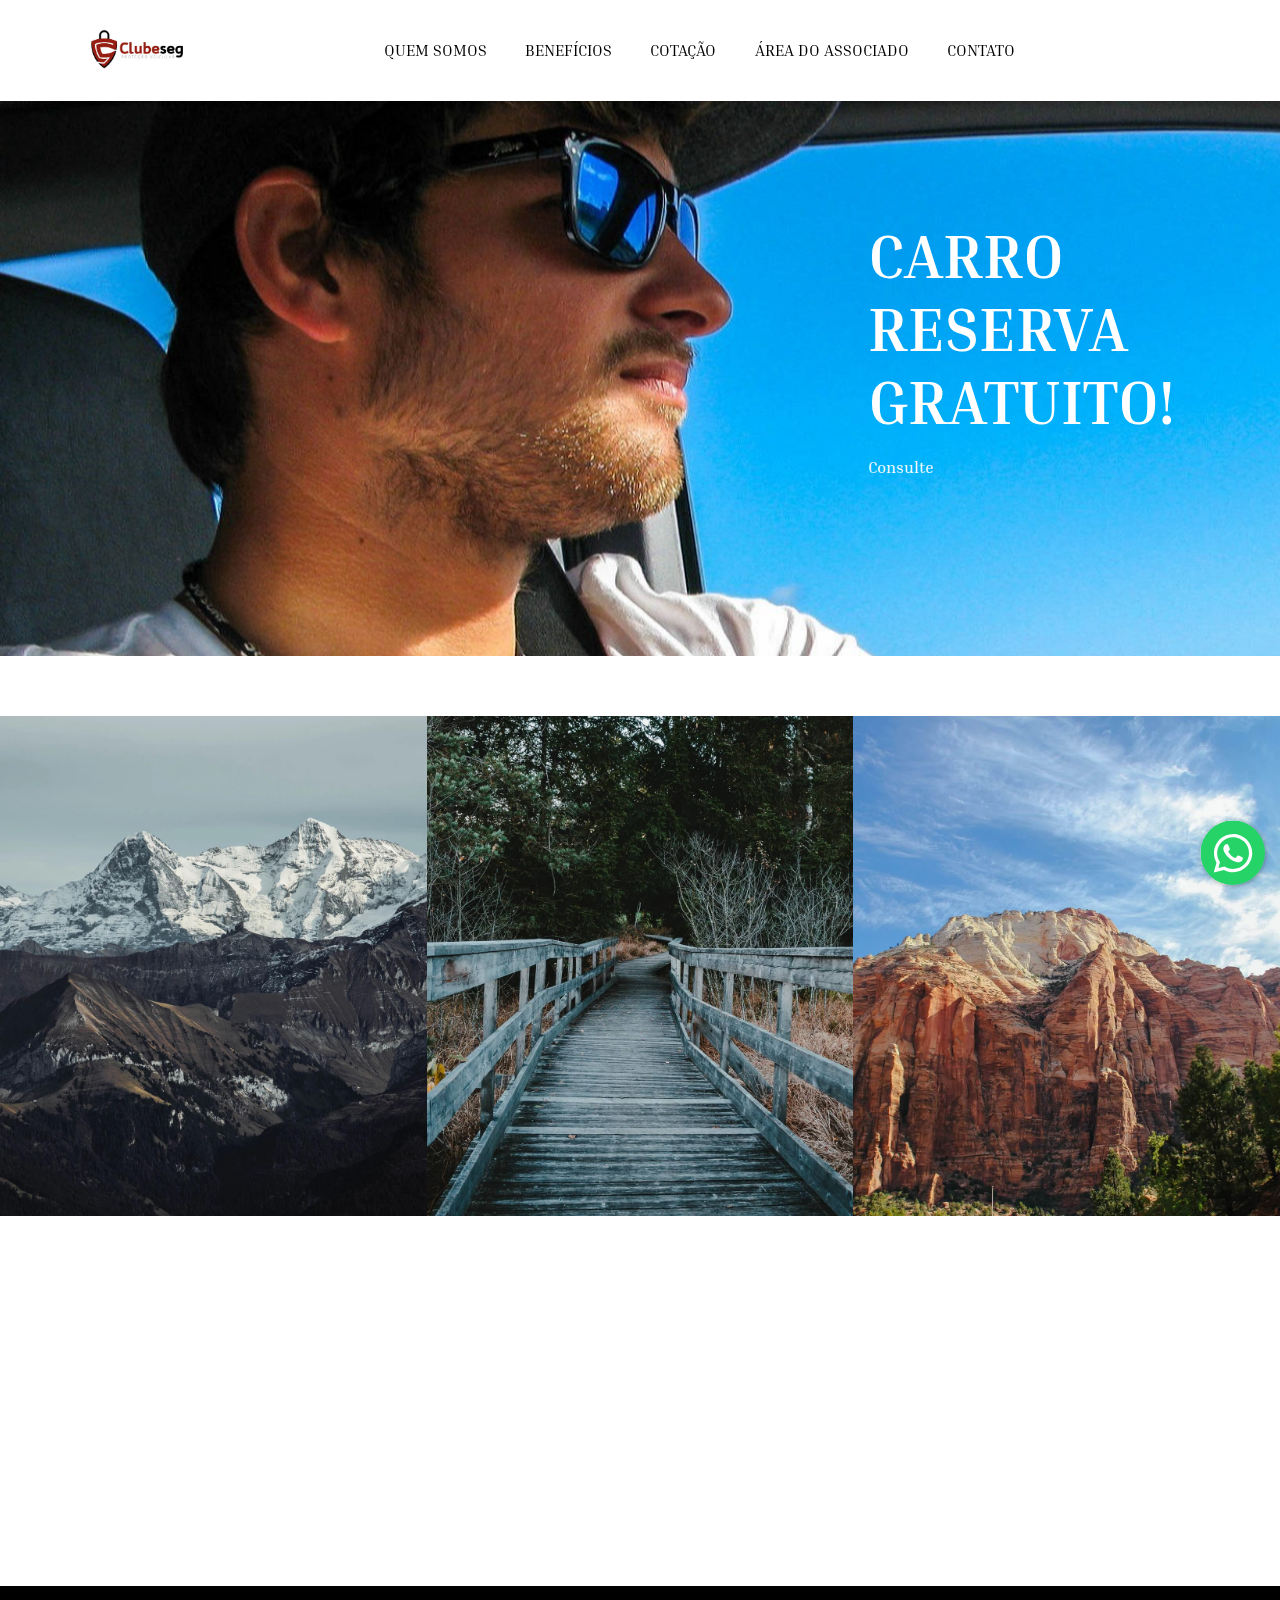
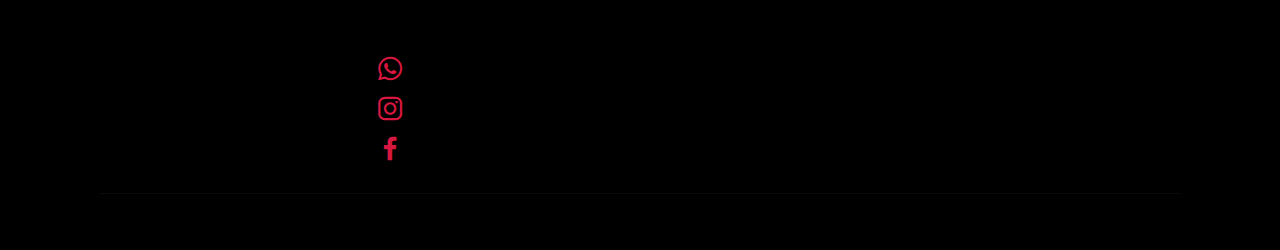
==== index.html @ 3a60e569 "Add files via upload" ====
<!DOCTYPE html>
<html  >
<head>
  
  <meta charset="UTF-8">
  <meta http-equiv="X-UA-Compatible" content="IE=edge">
  
  <meta name="twitter:card" content="summary_large_image"/>
  <meta name="twitter:image:src" content="assets/images/index-meta.jpg">
  <meta property="og:image" content="assets/images/index-meta.jpg">
  <meta name="twitter:title" content="Clubeseg">
  <meta name="viewport" content="width=device-width, initial-scale=1, minimum-scale=1">
  <link rel="shortcut icon" href="assets/images/logo-312x147.jpg" type="image/x-icon">
  <meta name="description" content="">
  
  
  <title>Clubeseg</title>
  <link rel="stylesheet" href="assets/web/assets/mobirise-icons2/mobirise2.css">
  <link rel="stylesheet" href="assets/web/assets/mobirise-icons/mobirise-icons.css">
  <link rel="stylesheet" href="assets/bootstrap/css/bootstrap.min.css">
  <link rel="stylesheet" href="assets/bootstrap/css/bootstrap-grid.min.css">
  <link rel="stylesheet" href="assets/bootstrap/css/bootstrap-reboot.min.css">
  <link rel="stylesheet" href="assets/animatecss/animate.min.css">
  <link rel="stylesheet" href="assets/chatbutton/floating-wpp.css">
  <link rel="stylesheet" href="assets/dropdown/css/style.css">
  <link rel="stylesheet" href="assets/socicon/css/styles.css">
  <link rel="stylesheet" href="assets/theme/css/style.css">
  <link rel="preload" href="https://fonts.googleapis.com/css?family=Inria+Serif:300,300i,400,400i,700,700i&display=swap" as="style" onload="this.onload=null;this.rel='stylesheet'">
  <noscript><link rel="stylesheet" href="https://fonts.googleapis.com/css?family=Inria+Serif:300,300i,400,400i,700,700i&display=swap"></noscript>
  <link rel="preload" as="style" href="assets/mobirise/css/mbr-additional.css"><link rel="stylesheet" href="assets/mobirise/css/mbr-additional.css" type="text/css">
  
  
  
  

<meta name="theme-color" content="#e02932">
<link rel="manifest" href="manifest.json">
<script src="sw-connect.js"></script>
<meta name="apple-mobile-web-app-capable" content="yes">
<link rel="apple-touch-startup-image" media="(device-width: 320px) and (device-height: 568px) and (-webkit-device-pixel-ratio: 2) and (orientation: portrait)" href="assets/images/apple-launch-640x1136.png">
<link rel="apple-touch-startup-image" media="(device-width: 375px) and (device-height: 667px) and (-webkit-device-pixel-ratio: 2) and (orientation: portrait)" href="assets/images/apple-launch-750x1334.png">
<link rel="apple-touch-startup-image" media="(device-width: 414px) and (device-height: 736px) and (-webkit-device-pixel-ratio: 3) and (orientation: portrait)" href="assets/images/apple-launch-1242x2208.png">
<link rel="apple-touch-startup-image" media="(device-width: 375px) and (device-height: 812px) and (-webkit-device-pixel-ratio: 3) and (orientation: portrait)" href="assets/images/apple-launch-1125x2436.png">
<link rel="apple-touch-startup-image" media="(device-width: 768px) and (device-height: 1024px) and (-webkit-device-pixel-ratio: 2) and (orientation: portrait)" href="assets/images/apple-launch-1536x2048.png">
<link rel="apple-touch-startup-image" media="(device-width: 834px) and (device-height: 1112px) and (-webkit-device-pixel-ratio: 2) and (orientation: portrait)" href="assets/images/apple-launch-1668x2224.png">
<link rel="apple-touch-startup-image" media="(device-width: 1024px) and (device-height: 1366px) and (-webkit-device-pixel-ratio: 2) and (orientation: portrait)" href="assets/images/apple-launch-2048x2732.png">
<meta name="apple-mobile-web-app-status-bar-style" content="default">
<meta name="apple-mobile-web-app-title" content="">
<link rel="apple-touch-icon" href="apple-touch-icon.png"></head>
<body>
  
  <section class="menu menu1 cid-sDJ8q6Vbtk" once="menu" id="menu01-1">
    
    <nav class="navbar navbar-dropdown navbar-fixed-top navbar-expand-lg">
        <div class="container">
            <div class="navbar-brand">
                <span class="navbar-logo">
                    <a href="index.html">
                        <img src="[data-uri]" alt="Barber Shop" style="height: 6.5rem;" loading="lazy" class="lazyload" data-src="assets/images/logo-312x147.jpg">
                    </a>
                </span>
                
            </div>
            <button class="navbar-toggler" type="button" data-toggle="collapse" data-target="#navbarSupportedContent" aria-controls="navbarNavAltMarkup" aria-expanded="false" aria-label="Toggle navigation">
                <div class="hamburger">
                    <span></span>
                    <span></span>
                    <span></span>
                    <span></span>
                </div>
            </button>
            <div class="collapse navbar-collapse" id="navbarSupportedContent">
                <ul class="navbar-nav nav-dropdown nav-right" data-app-modern-menu="true"><li class="nav-item"><a class="nav-link link text-black text-primary display-7" href="page1.html" aria-expanded="false">QUEM SOMOS</a></li>
                    <li class="nav-item"><a class="nav-link link text-black text-primary display-7" href="page2.html" aria-expanded="false">BENEFÍCIOS</a></li>
                    <li class="nav-item"><a class="nav-link link text-black text-primary display-7" href="page3.html">COTAÇÃO</a></li><li class="nav-item"><a class="nav-link link text-black text-primary display-7" href="page4.html">ÁREA DO ASSOCIADO</a></li>
                    <li class="nav-item"><a class="nav-link link text-black text-primary display-7" href="page5.html">CONTATO</a>
                    </li></ul>
                
                
            </div>
        </div>
    </nav>
</section>

<section class="header7 cid-sDPcqqheOl" id="header7-1a">

    

    

    <div class="text-right container-fluid">
        <div class="row justify-content-end">
            <div class="col-12 col-lg-4">
                <h1 class="mbr-section-title mbr-fonts-style mb-3 display-1"><strong>CARRO</strong><br><strong>RESERVA</strong><br><strong>GRATUITO!</strong></h1>
                
                <p class="mbr-text mbr-fonts-style display-7">
                    Consulte</p>
                
            </div>
        </div>
    </div>
</section>

<section class="image03 photom4_image03 cid-sDPffpiSiZ" id="image03-1e">

    

    <div class="container-fluid">
        <div class="row">
            <div class="col-lg-4">
                <div class="image-block">
                    <img src="[data-uri]" alt="" loading="lazy" class="lazyload" data-src="assets/images/background2.jpg">
                    <figcaption class="mbr-figure-caption mbr-figure-caption-over">
                        <div class="wrap">
                            <h4 class="pb-2 mbr-white mbr-bold align-center mbr-fonts-style display-7">
                                ARTWORK</h4>

                            <p class="pb-2 mbr-white align-center mbr-fonts-style display-4">
                                Lorem ipsum dolor sit amet, consectetur adipiscing elit.</p>
                        </div>
                    </figcaption>
                </div>
            </div>

            <div class="col-lg-4">
                <div class="image-block">
                    <img src="[data-uri]" alt="" loading="lazy" class="lazyload" data-src="assets/images/background3.jpg">
                    <figcaption class="mbr-figure-caption mbr-figure-caption-over">
                        <div class="wrap">
                            <h4 class="pb-2 mbr-white mbr-bold align-center mbr-fonts-style display-7">
                                ARTWORK</h4>
                            <p class="pb-2 mbr-white align-center mbr-fonts-style display-4">
                                Lorem ipsum dolor sit amet, consectetur adipiscing elit.
                            </p>
                        </div>
                    </figcaption>
                </div>
            </div>

            <div class="col-lg-4">
                <div class="image-block">
                    <img src="[data-uri]" alt="" loading="lazy" class="lazyload" data-src="assets/images/background1.jpg">
                    <figcaption class="mbr-figure-caption mbr-figure-caption-over">
                        <div class="wrap">
                            <h4 class="pb-2 mbr-white mbr-bold align-center mbr-fonts-style display-7">
                                ARTWORK</h4>
                            <p class="pb-2 mbr-white align-center mbr-fonts-style display-4">
                                Lorem ipsum dolor sit amet, consectetur adipiscing elit.
                            </p>
                        </div>
                    </figcaption>
                </div>
            </div>
        </div>
    </div>
</section>

<section class="clients clients01 carm4_clients01 cid-sDPgTUeQTv" id="clients01-1m">
    

    

    <div class="container">
        <div class="media-container-row mb-4">
            <div class="col-12 align-center">
                <h3 class="mbr-fonts-style mbr-section-title align-center mbr-bold mbr-black display-2">PARCEIROS</h3>
                
                
            </div>
        </div>
        <div class="carousel slide" data-ride="carousel" role="listbox">
            <div class="carousel-inner" data-visible="4">
                
                
                
                
                
            <div class="carousel-item ">
                    <div class="media-container-row">
                        <div class="col-md-12">
                            <div class="wrap-img ">
                                <img src="[data-uri]" class="img-responsive clients-img lazyload" loading="lazy" data-src="assets/images/1.png">
                            </div>
                        </div>
                    </div>
                </div><div class="carousel-item ">
                    <div class="media-container-row">
                        <div class="col-md-12">
                            <div class="wrap-img ">
                                <img src="[data-uri]" class="img-responsive clients-img lazyload" loading="lazy" data-src="assets/images/2.png">
                            </div>
                        </div>
                    </div>
                </div><div class="carousel-item ">
                    <div class="media-container-row">
                        <div class="col-md-12">
                            <div class="wrap-img ">
                                <img src="[data-uri]" class="img-responsive clients-img lazyload" loading="lazy" data-src="assets/images/3.png">
                            </div>
                        </div>
                    </div>
                </div><div class="carousel-item ">
                    <div class="media-container-row">
                        <div class="col-md-12">
                            <div class="wrap-img ">
                                <img src="[data-uri]" class="img-responsive clients-img lazyload" loading="lazy" data-src="assets/images/4.png">
                            </div>
                        </div>
                    </div>
                </div><div class="carousel-item ">
                    <div class="media-container-row">
                        <div class="col-md-12">
                            <div class="wrap-img ">
                                <img src="[data-uri]" class="img-responsive clients-img lazyload" loading="lazy" data-src="assets/images/5.png">
                            </div>
                        </div>
                    </div>
                </div></div>
            <div class="carousel-controls">
                <a data-app-prevent-settings="" class="carousel-control carousel-control-prev" role="button" data-slide="prev">
                    <span aria-hidden="true" class="mbri-left mbr-iconfont"></span>
                    <span class="sr-only">Previous</span>
                </a>
                <a data-app-prevent-settings="" class="carousel-control carousel-control-next" role="button" data-slide="next">
                    <span aria-hidden="true" class="mbri-right mbr-iconfont"></span>
                    <span class="sr-only">Next</span>
                </a>
            </div>
        </div>
    </div>
</section>

<section class="footer1 businessm4_footer1 cid-sDUWv2U0Un" id="footer1-3x">

	

	

	<div class="container">
		<div class="media-container-row content text-white">
			<div class="col-12 col-lg-3 col-md-6">
				<div class="media-wrap">
					<a href="index.html">
						<img src="[data-uri]" alt="" loading="lazy" class="lazyload" data-src="assets/images/78641502-136608634422817-2267974982644531200-n-192x90.jpg">
					</a>
				</div>
				
			</div>
			<div class="col-12 col-lg-3 mbr-fonts-style mbr-black col-md-6">
				<h5 class="pb-3 column-title display-5">
					Address
				</h5>
				<div class="contact-list display-7">
					
					
				<div class="list-item">
						<span class="mbr-iconfont socicon-whatsapp socicon" style="color: rgb(214, 23, 63); fill: rgb(214, 23, 63);"></span>
						<p>&nbsp;31 3594-4401</p>
					</div><div class="list-item">
						<span class="mbr-iconfont socicon-instagram socicon" style="color: rgb(214, 23, 63); fill: rgb(214, 23, 63);"></span>
						<p>@clubeseg</p>
					</div><div class="list-item">
						<span class="mbr-iconfont socicon-facebook socicon" style="color: rgb(214, 23, 63); fill: rgb(214, 23, 63);"></span>
						<p>/clubesegprotecaoveicular</p>
					</div></div>
			</div>
			<div class="col-12 col-lg-3 mbr-fonts-style mbr-black col-md-6">
				<h5 class="pb-3 column-title display-5">
					Links
				</h5>
				<div class="mbr-text mbr-fonts-style display-7">
					<ul class="list">
						<li>&nbsp; <strong>UNIDADE BETIM</strong></li>
						<li>Avenida Bandeirante, 664,&nbsp; &nbsp; &nbsp; &nbsp;Lj 02, Filadélfia-Betim/MG&nbsp;</li>
					</ul>
				</div>
			</div>
			<div class="col-12 col-lg-3 mbr-fonts-style mbr-black col-md-6">
				<h5 class="pb-3 column-title display-5">
					Links
				</h5>
				<div class="mbr-text mbr-fonts-style display-7">
					<ul class="list">
						<li>&nbsp;<strong>UNIDADE ESPIRITO SANTO</strong></li>
						<li>Avenida Bandeirante, 664,&nbsp; &nbsp; &nbsp; &nbsp; Lj 02, Filadélfia-Betim/MG&nbsp;</li>
					</ul>
				</div>
			</div>
		</div>

		<div class="footer-lower">
			<div class="media-container-row">
				<div class="col-sm-12">
					<hr>
				</div>
			</div>
			<div class="media-container-row mbr-black">
				<div class="col-sm-6 copyright">
					<p class="mbr-fonts-style display-7">
						© Copyright 2021 Clubeseg - All Rights Reserved
					</p>
				</div>
				<div class="col-md-6">
					
				</div>
			</div>
		</div>
	</div>
</section>


<script src="assets/web/assets/jquery/jquery.min.js"></script>
  <script src="assets/popper/popper.min.js"></script>
  <script src="assets/bootstrap/js/bootstrap.min.js"></script>
  <script src="assets/smoothscroll/smooth-scroll.js"></script>
  <script src="assets/viewportchecker/jquery.viewportchecker.js"></script>
  <script src="assets/chatbutton/floating-wpp.js"></script>
  <script src="assets/chatbutton/script.js"></script>
  <script src="assets/bootstrapcarouselswipe/bootstrap-carousel-swipe.js"></script>
  <script src="assets/mbr-clients-slider/mbr-clients-slider.js"></script>
  <script src="assets/dropdown/js/nav-dropdown.js"></script>
  <script src="assets/dropdown/js/navbar-dropdown.js"></script>
  <script src="assets/touchswipe/jquery.touch-swipe.min.js"></script>
  <script src="assets/theme/js/script.js"></script>
  
  
  
 <div id="scrollToTop" class="scrollToTop mbr-arrow-up"><a style="text-align: center;"><i class="mbr-arrow-up-icon mbr-arrow-up-icon-cm cm-icon cm-icon-smallarrow-up"></i></a></div>
    <input name="animation" type="hidden">
  <div id="chatbutton-wa" data-phone="+5531983812332" data-showpopup="true" data-headertitle="👋 Posso ajudar?" data-popupmessage="Olá!👋

Estamos prontos para atende-los ! 🔥

Equipe Barber Shop " data-placeholder="Digite sua mensagem aqui. " data-position="left" data-headercolor="#39847a" data-backgroundcolor="#e5ddd5" data-autoopentimeout="5" data-size="65px"><div class="floating-wpp-button" style="width: 65px; height: 65px;"><div class="floating-wpp-button-image"><!--?xml version="1.0" encoding="UTF-8" standalone="no"?--><svg xmlns="http://www.w3.org/2000/svg" xmlns:xlink="http://www.w3.org/1999/xlink" style="isolation:isolate" viewBox="0 0 800 800" width="65" height="65"><defs><clipPath id="_clipPath_A3g8G5hPEGG2L0B6hFCxamU4cc8rfqzQ"><rect width="800" height="800"></rect></clipPath></defs><g clip-path="url(#_clipPath_A3g8G5hPEGG2L0B6hFCxamU4cc8rfqzQ)"><g><path d=" M 787.59 800 L 12.41 800 C 5.556 800 0 793.332 0 785.108 L 0 14.892 C 0 6.667 5.556 0 12.41 0 L 787.59 0 C 794.444 0 800 6.667 800 14.892 L 800 785.108 C 800 793.332 794.444 800 787.59 800 Z " fill="rgb(37,211,102)"></path></g><g><path d=" M 508.558 450.429 C 502.67 447.483 473.723 433.24 468.325 431.273 C 462.929 429.308 459.003 428.328 455.078 434.22 C 451.153 440.114 439.869 453.377 436.434 457.307 C 433 461.236 429.565 461.729 423.677 458.78 C 417.79 455.834 398.818 449.617 376.328 429.556 C 358.825 413.943 347.008 394.663 343.574 388.768 C 340.139 382.873 343.207 379.687 346.155 376.752 C 348.804 374.113 352.044 369.874 354.987 366.436 C 357.931 362.999 358.912 360.541 360.875 356.614 C 362.837 352.683 361.857 349.246 360.383 346.299 C 358.912 343.352 347.136 314.369 342.231 302.579 C 337.451 291.099 332.597 292.654 328.983 292.472 C 325.552 292.301 321.622 292.265 317.698 292.265 C 313.773 292.265 307.394 293.739 301.996 299.632 C 296.6 305.527 281.389 319.772 281.389 348.752 C 281.389 377.735 302.487 405.731 305.431 409.661 C 308.376 413.592 346.949 473.062 406.015 498.566 C 420.062 504.634 431.03 508.256 439.581 510.969 C 453.685 515.451 466.521 514.818 476.666 513.302 C 487.978 511.613 511.502 499.06 516.409 485.307 C 521.315 471.55 521.315 459.762 519.842 457.307 C 518.371 454.851 514.446 453.377 508.558 450.429 Z  M 401.126 597.117 L 401.047 597.117 C 365.902 597.104 331.431 587.661 301.36 569.817 L 294.208 565.572 L 220.08 585.017 L 239.866 512.743 L 235.21 505.332 C 215.604 474.149 205.248 438.108 205.264 401.1 C 205.307 293.113 293.17 205.257 401.204 205.257 C 453.518 205.275 502.693 225.674 539.673 262.696 C 576.651 299.716 597.004 348.925 596.983 401.258 C 596.939 509.254 509.078 597.117 401.126 597.117 Z  M 567.816 234.565 C 523.327 190.024 464.161 165.484 401.124 165.458 C 271.24 165.458 165.529 271.161 165.477 401.085 C 165.46 442.617 176.311 483.154 196.932 518.892 L 163.502 641 L 288.421 608.232 C 322.839 627.005 361.591 636.901 401.03 636.913 L 401.126 636.913 L 401.127 636.913 C 530.998 636.913 636.717 531.2 636.77 401.274 C 636.794 338.309 612.306 279.105 567.816 234.565" fill-rule="evenodd" fill="rgb(255,255,255)"></path></g></g></svg></div></div></div>
 <script>"use strict";if("loading"in HTMLImageElement.prototype){document.querySelectorAll('img[loading="lazy"],iframe[loading="lazy"]').forEach(e=>{e.src=e.dataset.src,e.style.paddingTop=100*e.getAttribute("data-aspectratio")+"%",e.style.height=0,e.onload=function(){e.removeAttribute("style")}})}else{const e=document.createElement("script");e.src="https://cdnjs.cloudflare.com/ajax/libs/lazysizes/5.1.2/lazysizes.min.js",document.body.appendChild(e)}</script>

</body>
</html>
---- assets/web/assets/mobirise-icons2/mobirise2.css ----
@font-face {
  font-family: 'Moririse2';
  font-display: swap;
  src:  url('mobirise2.eot?f2bix4');
  src:  url('mobirise2.eot?f2bix4#iefix') format('embedded-opentype'),
    url('mobirise2.ttf?f2bix4') format('truetype'),
    url('mobirise2.woff?f2bix4') format('woff'),
    url('mobirise2.svg?f2bix4#mobirise2') format('svg');
  font-weight: normal;
  font-style: normal;
}

[class^="mobi-"], [class*=" mobi-"] {
  /* use !important to prevent issues with browser extensions that change fonts */
  font-family: 'Moririse2' !important;
  speak: none;
  font-style: normal;
  font-weight: normal;
  font-variant: normal;
  text-transform: none;
  line-height: 1;

  /* Better Font Rendering =========== */
  -webkit-font-smoothing: antialiased;
  -moz-osx-font-smoothing: grayscale;
}

.mobi-mbri-add-submenu:before {
  content: "\e900";
}
.mobi-mbri-alert:before {
  content: "\e901";
}
.mobi-mbri-align-center:before {
  content: "\e902";
}
.mobi-mbri-align-justify:before {
  content: "\e903";
}
.mobi-mbri-align-left:before {
  content: "\e904";
}
.mobi-mbri-align-right:before {
  content: "\e905";
}
.mobi-mbri-android:before {
  content: "\e906";
}
.mobi-mbri-apple:before {
  content: "\e907";
}
.mobi-mbri-arrow-down:before {
  content: "\e908";
}
.mobi-mbri-arrow-next:before {
  content: "\e909";
}
.mobi-mbri-arrow-prev:before {
  content: "\e90a";
}
.mobi-mbri-arrow-up:before {
  content: "\e90b";
}
.mobi-mbri-bold:before {
  content: "\e90c";
}
.mobi-mbri-bookmark:before {
  content: "\e90d";
}
.mobi-mbri-bootstrap:before {
  content: "\e90e";
}
.mobi-mbri-briefcase:before {
  content: "\e90f";
}
.mobi-mbri-browse:before {
  content: "\e910";
}
.mobi-mbri-bulleted-list:before {
  content: "\e911";
}
.mobi-mbri-calendar:before {
  content: "\e912";
}
.mobi-mbri-camera:before {
  content: "\e913";
}
.mobi-mbri-cart-add:before {
  content: "\e914";
}
.mobi-mbri-cart-full:before {
  content: "\e915";
}
.mobi-mbri-cash:before {
  content: "\e916";
}
.mobi-mbri-change-style:before {
  content: "\e917";
}
.mobi-mbri-chat:before {
  content: "\e918";
}
.mobi-mbri-clock:before {
  content: "\e919";
}
.mobi-mbri-close:before {
  content: "\e91a";
}
.mobi-mbri-cloud:before {
  content: "\e91b";
}
.mobi-mbri-code:before {
  content: "\e91c";
}
.mobi-mbri-contact-form:before {
  content: "\e91d";
}
.mobi-mbri-credit-card:before {
  content: "\e91e";
}
.mobi-mbri-cursor-click:before {
  content: "\e91f";
}
.mobi-mbri-cust-feedback:before {
  content: "\e920";
}
.mobi-mbri-database:before {
  content: "\e921";
}
.mobi-mbri-delivery:before {
  content: "\e922";
}
.mobi-mbri-desktop:before {
  content: "\e923";
}
.mobi-mbri-devices:before {
  content: "\e924";
}
.mobi-mbri-down:before {
  content: "\e925";
}
.mobi-mbri-download-2:before {
  content: "\e926";
}
.mobi-mbri-download:before {
  content: "\e927";
}
.mobi-mbri-drag-n-drop-2:before {
  content: "\e928";
}
.mobi-mbri-drag-n-drop:before {
  content: "\e929";
}
.mobi-mbri-edit-2:before {
  content: "\e92a";
}
.mobi-mbri-edit:before {
  content: "\e92b";
}
.mobi-mbri-error:before {
  content: "\e92c";
}
.mobi-mbri-extension:before {
  content: "\e92d";
}
.mobi-mbri-features:before {
  content: "\e92e";
}
.mobi-mbri-file:before {
  content: "\e92f";
}
.mobi-mbri-flag:before {
  content: "\e930";
}
.mobi-mbri-folder:before {
  content: "\e931";
}
.mobi-mbri-gift:before {
  content: "\e932";
}
.mobi-mbri-github:before {
  content: "\e933";
}
.mobi-mbri-globe-2:before {
  content: "\e934";
}
.mobi-mbri-globe:before {
  content: "\e935";
}
.mobi-mbri-growing-chart:before {
  content: "\e936";
}
.mobi-mbri-hearth:before {
  content: "\e937";
}
.mobi-mbri-help:before {
  content: "\e938";
}
.mobi-mbri-home:before {
  content: "\e939";
}
.mobi-mbri-hot-cup:before {
  content: "\e93a";
}
.mobi-mbri-idea:before {
  content: "\e93b";
}
.mobi-mbri-image-gallery:before {
  content: "\e93c";
}
.mobi-mbri-image-slider:before {
  content: "\e93d";
}
.mobi-mbri-info:before {
  content: "\e93e";
}
.mobi-mbri-italic:before {
  content: "\e93f";
}
.mobi-mbri-key:before {
  content: "\e940";
}
.mobi-mbri-laptop:before {
  content: "\e941";
}
.mobi-mbri-layers:before {
  content: "\e942";
}
.mobi-mbri-left-right:before {
  content: "\e943";
}
.mobi-mbri-left:before {
  content: "\e944";
}
.mobi-mbri-letter:before {
  content: "\e945";
}
.mobi-mbri-like:before {
  content: "\e946";
}
.mobi-mbri-link:before {
  content: "\e947";
}
.mobi-mbri-lock:before {
  content: "\e948";
}
.mobi-mbri-login:before {
  content: "\e949";
}
.mobi-mbri-logout:before {
  content: "\e94a";
}
.mobi-mbri-magic-stick:before {
  content: "\e94b";
}
.mobi-mbri-map-pin:before {
  content: "\e94c";
}
.mobi-mbri-menu:before {
  content: "\e94d";
}
.mobi-mbri-mobile-2:before {
  content: "\e94e";
}
.mobi-mbri-mobile-horizontal:before {
  content: "\e94f";
}
.mobi-mbri-mobile:before {
  content: "\e950";
}
.mobi-mbri-mobirise:before {
  content: "\e951";
}
.mobi-mbri-more-horizontal:before {
  content: "\e952";
}
.mobi-mbri-more-vertical:before {
  content: "\e953";
}
.mobi-mbri-music:before {
  content: "\e954";
}
.mobi-mbri-new-file:before {
  content: "\e955";
}
.mobi-mbri-numbered-list:before {
  content: "\e956";
}
.mobi-mbri-opened-folder:before {
  content: "\e957";
}
.mobi-mbri-pages:before {
  content: "\e958";
}
.mobi-mbri-paper-plane:before {
  content: "\e959";
}
.mobi-mbri-paperclip:before {
  content: "\e95a";
}
.mobi-mbri-phone:before {
  content: "\e95b";
}
.mobi-mbri-photo:before {
  content: "\e95c";
}
.mobi-mbri-photos:before {
  content: "\e95d";
}
.mobi-mbri-pin:before {
  content: "\e95e";
}
.mobi-mbri-play:before {
  content: "\e95f";
}
.mobi-mbri-plus:before {
  content: "\e960";
}
.mobi-mbri-preview:before {
  content: "\e961";
}
.mobi-mbri-print:before {
  content: "\e962";
}
.mobi-mbri-protect:before {
  content: "\e963";
}
.mobi-mbri-question:before {
  content: "\e964";
}
.mobi-mbri-quote-left:before {
  content: "\e965";
}
.mobi-mbri-quote-right:before {
  content: "\e966";
}
.mobi-mbri-redo:before {
  content: "\e967";
}
.mobi-mbri-refresh:before {
  content: "\e968";
}
.mobi-mbri-responsive-2:before {
  content: "\e969";
}
.mobi-mbri-responsive:before {
  content: "\e96a";
}
.mobi-mbri-right:before {
  content: "\e96b";
}
.mobi-mbri-rocket:before {
  content: "\e96c";
}
.mobi-mbri-sad-face:before {
  content: "\e96d";
}
.mobi-mbri-sale:before {
  content: "\e96e";
}
.mobi-mbri-save:before {
  content: "\e96f";
}
.mobi-mbri-search:before {
  content: "\e970";
}
.mobi-mbri-setting-2:before {
  content: "\e971";
}
.mobi-mbri-setting-3:before {
  content: "\e972";
}
.mobi-mbri-setting:before {
  content: "\e973";
}
.mobi-mbri-share:before {
  content: "\e974";
}
.mobi-mbri-shopping-bag:before {
  content: "\e975";
}
.mobi-mbri-shopping-basket:before {
  content: "\e976";
}
.mobi-mbri-shopping-cart:before {
  content: "\e977";
}
.mobi-mbri-sites:before {
  content: "\e978";
}
.mobi-mbri-smile-face:before {
  content: "\e979";
}
.mobi-mbri-speed:before {
  content: "\e97a";
}
.mobi-mbri-star:before {
  content: "\e97b";
}
.mobi-mbri-success:before {
  content: "\e97c";
}
.mobi-mbri-sun:before {
  content: "\e97d";
}
.mobi-mbri-sun2:before {
  content: "\e97e";
}
.mobi-mbri-tablet-vertical:before {
  content: "\e97f";
}
.mobi-mbri-tablet:before {
  content: "\e980";
}
.mobi-mbri-target:before {
  content: "\e981";
}
.mobi-mbri-timer:before {
  content: "\e982";
}
.mobi-mbri-to-ftp:before {
  content: "\e983";
}
.mobi-mbri-to-local-drive:before {
  content: "\e984";
}
.mobi-mbri-touch-swipe:before {
  content: "\e985";
}
.mobi-mbri-touch:before {
  content: "\e986";
}
.mobi-mbri-trash:before {
  content: "\e987";
}
.mobi-mbri-underline:before {
  content: "\e988";
}
.mobi-mbri-undo:before {
  content: "\e989";
}
.mobi-mbri-unlink:before {
  content: "\e98a";
}
.mobi-mbri-unlock:before {
  content: "\e98b";
}
.mobi-mbri-up-down:before {
  content: "\e98c";
}
.mobi-mbri-up:before {
  content: "\e98d";
}
.mobi-mbri-update:before {
  content: "\e98e";
}
.mobi-mbri-upload-2:before {
  content: "\e98f";
}
.mobi-mbri-upload:before {
  content: "\e990";
}
.mobi-mbri-user-2:before {
  content: "\e991";
}
.mobi-mbri-user:before {
  content: "\e992";
}
.mobi-mbri-users:before {
  content: "\e993";
}
.mobi-mbri-video-play:before {
  content: "\e994";
}
.mobi-mbri-video:before {
  content: "\e995";
}
.mobi-mbri-watch:before {
  content: "\e996";
}
.mobi-mbri-website-theme-2:before {
  content: "\e997";
}
.mobi-mbri-website-theme:before {
  content: "\e998";
}
.mobi-mbri-wifi:before {
  content: "\e999";
}
.mobi-mbri-windows:before {
  content: "\e99a";
}
.mobi-mbri-zoom-in:before {
  content: "\e99b";
}
.mobi-mbri-zoom-out:before {
  content: "\e99c";
}
---- assets/web/assets/mobirise-icons/mobirise-icons.css ----
@font-face {
  font-family: 'MobiriseIcons';
  src:  url('mobirise-icons.eot?spat4u');
  src:  url('mobirise-icons.eot?spat4u#iefix') format('embedded-opentype'),
    url('mobirise-icons.ttf?spat4u') format('truetype'),
    url('mobirise-icons.woff?spat4u') format('woff'),
    url('mobirise-icons.svg?spat4u#MobiriseIcons') format('svg');
  font-weight: normal;
  font-style: normal;
  font-display: swap;
}

[class^="mbri-"], [class*=" mbri-"] {
  /* use !important to prevent issues with browser extensions that change fonts */
  font-family: MobiriseIcons !important;
  speak: none;
  font-style: normal;
  font-weight: normal;
  font-variant: normal;
  text-transform: none;
  line-height: 1;

  /* Better Font Rendering =========== */
  -webkit-font-smoothing: antialiased;
  -moz-osx-font-smoothing: grayscale;
}

.mbri-add-submenu:before {
  content: "\e900";
}
.mbri-alert:before {
  content: "\e901";
}
.mbri-align-center:before {
  content: "\e902";
}
.mbri-align-justify:before {
  content: "\e903";
}
.mbri-align-left:before {
  content: "\e904";
}
.mbri-align-right:before {
  content: "\e905";
}
.mbri-android:before {
  content: "\e906";
}
.mbri-apple:before {
  content: "\e907";
}
.mbri-arrow-down:before {
  content: "\e908";
}
.mbri-arrow-next:before {
  content: "\e909";
}
.mbri-arrow-prev:before {
  content: "\e90a";
}
.mbri-arrow-up:before {
  content: "\e90b";
}
.mbri-bold:before {
  content: "\e90c";
}
.mbri-bookmark:before {
  content: "\e90d";
}
.mbri-bootstrap:before {
  content: "\e90e";
}
.mbri-briefcase:before {
  content: "\e90f";
}
.mbri-browse:before {
  content: "\e910";
}
.mbri-bulleted-list:before {
  content: "\e911";
}
.mbri-calendar:before {
  content: "\e912";
}
.mbri-camera:before {
  content: "\e913";
}
.mbri-cart-add:before {
  content: "\e914";
}
.mbri-cart-full:before {
  content: "\e915";
}
.mbri-cash:before {
  content: "\e916";
}
.mbri-change-style:before {
  content: "\e917";
}
.mbri-chat:before {
  content: "\e918";
}
.mbri-clock:before {
  content: "\e919";
}
.mbri-close:before {
  content: "\e91a";
}
.mbri-cloud:before {
  content: "\e91b";
}
.mbri-code:before {
  content: "\e91c";
}
.mbri-contact-form:before {
  content: "\e91d";
}
.mbri-credit-card:before {
  content: "\e91e";
}
.mbri-cursor-click:before {
  content: "\e91f";
}
.mbri-cust-feedback:before {
  content: "\e920";
}
.mbri-database:before {
  content: "\e921";
}
.mbri-delivery:before {
  content: "\e922";
}
.mbri-desktop:before {
  content: "\e923";
}
.mbri-devices:before {
  content: "\e924";
}
.mbri-down:before {
  content: "\e925";
}
.mbri-download:before {
  content: "\e989";
}
.mbri-drag-n-drop:before {
  content: "\e927";
}
.mbri-drag-n-drop2:before {
  content: "\e928";
}
.mbri-edit:before {
  content: "\e929";
}
.mbri-edit2:before {
  content: "\e92a";
}
.mbri-error:before {
  content: "\e92b";
}
.mbri-extension:before {
  content: "\e92c";
}
.mbri-features:before {
  content: "\e92d";
}
.mbri-file:before {
  content: "\e92e";
}
.mbri-flag:before {
  content: "\e92f";
}
.mbri-folder:before {
  content: "\e930";
}
.mbri-gift:before {
  content: "\e931";
}
.mbri-github:before {
  content: "\e932";
}
.mbri-globe:before {
  content: "\e933";
}
.mbri-globe-2:before {
  content: "\e934";
}
.mbri-growing-chart:before {
  content: "\e935";
}
.mbri-hearth:before {
  content: "\e936";
}
.mbri-help:before {
  content: "\e937";
}
.mbri-home:before {
  content: "\e938";
}
.mbri-hot-cup:before {
  content: "\e939";
}
.mbri-idea:before {
  content: "\e93a";
}
.mbri-image-gallery:before {
  content: "\e93b";
}
.mbri-image-slider:before {
  content: "\e93c";
}
.mbri-info:before {
  content: "\e93d";
}
.mbri-italic:before {
  content: "\e93e";
}
.mbri-key:before {
  content: "\e93f";
}
.mbri-laptop:before {
  content: "\e940";
}
.mbri-layers:before {
  content: "\e941";
}
.mbri-left-right:before {
  content: "\e942";
}
.mbri-left:before {
  content: "\e943";
}
.mbri-letter:before {
  content: "\e944";
}
.mbri-like:before {
  content: "\e945";
}
.mbri-link:before {
  content: "\e946";
}
.mbri-lock:before {
  content: "\e947";
}
.mbri-login:before {
  content: "\e948";
}
.mbri-logout:before {
  content: "\e949";
}
.mbri-magic-stick:before {
  content: "\e94a";
}
.mbri-map-pin:before {
  content: "\e94b";
}
.mbri-menu:before {
  content: "\e94c";
}
.mbri-mobile:before {
  content: "\e94d";
}
.mbri-mobile2:before {
  content: "\e94e";
}
.mbri-mobirise:before {
  content: "\e94f";
}
.mbri-more-horizontal:before {
  content: "\e950";
}
.mbri-more-vertical:before {
  content: "\e951";
}
.mbri-music:before {
  content: "\e952";
}
.mbri-new-file:before {
  content: "\e953";
}
.mbri-numbered-list:before {
  content: "\e954";
}
.mbri-opened-folder:before {
  content: "\e955";
}
.mbri-pages:before {
  content: "\e956";
}
.mbri-paper-plane:before {
  content: "\e957";
}
.mbri-paperclip:before {
  content: "\e958";
}
.mbri-photo:before {
  content: "\e959";
}
.mbri-photos:before {
  content: "\e95a";
}
.mbri-pin:before {
  content: "\e95b";
}
.mbri-play:before {
  content: "\e95c";
}
.mbri-plus:before {
  content: "\e95d";
}
.mbri-preview:before {
  content: "\e95e";
}
.mbri-print:before {
  content: "\e95f";
}
.mbri-protect:before {
  content: "\e960";
}
.mbri-question:before {
  content: "\e961";
}
.mbri-quote-left:before {
  content: "\e962";
}
.mbri-quote-right:before {
  content: "\e963";
}
.mbri-refresh:before {
  content: "\e964";
}
.mbri-responsive:before {
  content: "\e965";
}
.mbri-right:before {
  content: "\e966";
}
.mbri-rocket:before {
  content: "\e967";
}
.mbri-sad-face:before {
  content: "\e968";
}
.mbri-sale:before {
  content: "\e969";
}
.mbri-save:before {
  content: "\e96a";
}
.mbri-search:before {
  content: "\e96b";
}
.mbri-setting:before {
  content: "\e96c";
}
.mbri-setting2:before {
  content: "\e96d";
}
.mbri-setting3:before {
  content: "\e96e";
}
.mbri-share:before {
  content: "\e96f";
}
.mbri-shopping-bag:before {
  content: "\e970";
}
.mbri-shopping-basket:before {
  content: "\e971";
}
.mbri-shopping-cart:before {
  content: "\e972";
}
.mbri-sites:before {
  content: "\e973";
}
.mbri-smile-face:before {
  content: "\e974";
}
.mbri-speed:before {
  content: "\e975";
}
.mbri-star:before {
  content: "\e976";
}
.mbri-success:before {
  content: "\e977";
}
.mbri-sun:before {
  content: "\e978";
}
.mbri-sun2:before {
  content: "\e979";
}
.mbri-tablet:before {
  content: "\e97a";
}
.mbri-tablet-vertical:before {
  content: "\e97b";
}
.mbri-target:before {
  content: "\e97c";
}
.mbri-timer:before {
  content: "\e97d";
}
.mbri-to-ftp:before {
  content: "\e97e";
}
.mbri-to-local-drive:before {
  content: "\e97f";
}
.mbri-touch-swipe:before {
  content: "\e980";
}
.mbri-touch:before {
  content: "\e981";
}
.mbri-trash:before {
  content: "\e982";
}
.mbri-underline:before {
  content: "\e983";
}
.mbri-unlink:before {
  content: "\e984";
}
.mbri-unlock:before {
  content: "\e985";
}
.mbri-up-down:before {
  content: "\e986";
}
.mbri-up:before {
  content: "\e987";
}
.mbri-update:before {
  content: "\e988";
}
.mbri-upload:before {
 content: "\e926"; 
}
.mbri-user:before {
  content: "\e98a";
}
.mbri-user2:before {
  content: "\e98b";
}
.mbri-users:before {
  content: "\e98c";
}
.mbri-video:before {
  content: "\e98d";
}
.mbri-video-play:before {
  content: "\e98e";
}
.mbri-watch:before {
  content: "\e98f";
}
.mbri-website-theme:before {
  content: "\e990";
}
.mbri-wifi:before {
  content: "\e991";
}
.mbri-windows:before {
  content: "\e992";
}
.mbri-zoom-out:before {
  content: "\e993";
}
.mbri-redo:before {
  content: "\e994";
}
.mbri-undo:before {
  content: "\e995";
}
---- assets/chatbutton/floating-wpp.css ----
.floating-wpp {
    position: fixed;
    bottom: 15px;
    left: 15px;
    font-size: 14px;
    transition: bottom 0.2s;
    z-index: 1021;
}

.floating-wpp .floating-wpp-button {
    position: relative;
    border-radius: 50%;
    box-shadow: 1px 1px 4px rgba(60, 60, 60, 0.4);
    transition: box-shadow 0.2s;
    cursor: pointer;
    overflow: hidden;
}

.floating-wpp .floating-wpp-button img,
.floating-wpp .floating-wpp-button svg {
    position: absolute;
    width: 100%;
    height: auto;
    object-fit: cover;
    top: 50%;
    left: 50%;
    transform: translate3d(-50%, -50%, 0);
    border-radius: 50%;
}

.floating-wpp:hover .floating-wpp-button {
    box-shadow: 1px 2px 8px rgba(60, 60, 60, 0.4);
}

.floating-wpp .floating-wpp-popup {
    /*border: 2px solid white;*/
    border-radius: 8px;
    background-color: #e5ddd5;
    position: absolute;
    overflow: hidden;
    padding: 0;
    box-shadow: 1px 2px 8px rgba(60, 60, 60, 0.25);
    width: 0px;
    height: 0px;
    bottom: 0;
    opacity: 0;
    transition: bottom 0.1s ease-out, opacity 0.2s ease-out;
    transform-origin: bottom;
}

.floating-wpp .floating-wpp-popup.active {
    padding: 0 15px 12px 15px;
    width: 280px;
    height: auto;
    bottom: 82px;
    opacity: 1;
}

.floating-wpp .floating-wpp-popup .floating-wpp-message {
    background-color: white;
    padding: 8px;
    border-radius: 7.5px 7.5px 7.5px 7.5px;
    box-shadow: 1px 1px 5px rgba(0, 0, 0, 0.15);
    opacity: 0;
    transition: opacity 0.2s;
    max-width: 100%;
}

.floating-wpp .floating-wpp-popup.active .floating-wpp-message {
    opacity: 1;
    transition-delay: 0.2s;
}

.floating-wpp .floating-wpp-popup .floating-wpp-head {
    text-align: left;
    color: white;
    margin: 0 -15px 15px -15px;
    padding: 15px 15px;
    display: flex;
    flex-direction: column;
    justify-content: space-between;
    cursor: pointer;
}

.floating-wpp-headName {
    margin: 0;
}

.floating-wpp .floating-wpp-popup .floating-wpp-head .close {
    position: absolute;
    top: 14px;
    right: 8px;
    color: #ffffff;
    text-shadow: none;
    opacity: 1;
    font-size: inherit;
}

.floating-wpp .floating-wpp-input-message {
    background-color: #e5ddd5;
    margin: 5px -15px -15px -15px;
    padding: 0 15px;
    display: flex;
    align-items: center;
}

.floating-wpp .floating-wpp-input-message textarea {
    border: 1px solid #ffffff;
    border-radius: 21px;
    box-shadow: none;
    padding: 8px 12px;
    margin: 10px 0 15px 0;
    width: 100%;
    max-width: 100%;
    font-family: inherit;
    font-size: inherit;
    resize: none;
    outline: none;
    color: #4a4a4a;
    box-shadow: 1px 2px 8px rgba(60, 60, 60, 0.25);
    visibility: visible !important;
    animation-delay: 0s;
    animation-duration: 0s;
}

.floating-wpp .floating-wpp-btn-send {
    margin: 10px 0 15px 12px;
    font-size: 0;
    cursor: pointer;
    box-shadow: 1px 2px 8px rgba(60, 60, 60, 0.25);
    border-radius: 50%;
}
---- assets/dropdown/css/style.css ----
.navbar-dropdown {
  left: 0;
  padding: 0;
  position: absolute;
  right: 0;
  top: 0;
  transition: all 0.45s ease;
  z-index: 1030;
  background: #282828; }
  .navbar-dropdown .navbar-logo {
    margin-right: 0.8rem;
    transition: margin 0.3s ease-in-out;
    vertical-align: middle; }
    .navbar-dropdown .navbar-logo img {
      height: 3.125rem;
      transition: all 0.3s ease-in-out; }
    .navbar-dropdown .navbar-logo.mbr-iconfont {
      font-size: 3.125rem;
      line-height: 3.125rem; }
  .navbar-dropdown .navbar-caption {
    font-weight: 700;
    white-space: normal;
    vertical-align: -4px;
    line-height: 3.125rem !important; }
    .navbar-dropdown .navbar-caption, .navbar-dropdown .navbar-caption:hover {
      color: inherit;
      text-decoration: none; }
  .navbar-dropdown .mbr-iconfont + .navbar-caption {
    vertical-align: -1px; }
  .navbar-dropdown.navbar-fixed-top {
    position: fixed; }
  .navbar-dropdown .navbar-brand span {
    vertical-align: -4px; }
  .navbar-dropdown.bg-color.transparent {
    background: none; }
  .navbar-dropdown.navbar-short .navbar-brand {
    padding: 0.625rem 0; }
    .navbar-dropdown.navbar-short .navbar-brand span {
      vertical-align: -1px; }
  .navbar-dropdown.navbar-short .navbar-caption {
    line-height: 2.375rem !important;
    vertical-align: -2px; }
  .navbar-dropdown.navbar-short .navbar-logo {
    margin-right: 0.5rem; }
    .navbar-dropdown.navbar-short .navbar-logo img {
      height: 2.375rem; }
    .navbar-dropdown.navbar-short .navbar-logo.mbr-iconfont {
      font-size: 2.375rem;
      line-height: 2.375rem; }
  .navbar-dropdown.navbar-short .mbr-table-cell {
    height: 3.625rem; }
  .navbar-dropdown .navbar-close {
    left: 0.6875rem;
    position: fixed;
    top: 0.75rem;
    z-index: 1000; }
  .navbar-dropdown .hamburger-icon {
    content: "";
    display: inline-block;
    vertical-align: middle;
    width: 16px;
    -webkit-box-shadow: 0 -6px 0 1px #282828,0 0 0 1px #282828,0 6px 0 1px #282828;
    -moz-box-shadow: 0 -6px 0 1px #282828,0 0 0 1px #282828,0 6px 0 1px #282828;
    box-shadow: 0 -6px 0 1px #282828,0 0 0 1px #282828,0 6px 0 1px #282828; }

.dropdown-menu .dropdown-toggle[data-toggle="dropdown-submenu"]::after {
  border-bottom: 0.35em solid transparent;
  border-left: 0.35em solid;
  border-right: 0;
  border-top: 0.35em solid transparent;
  margin-left: 0.3rem; }

.dropdown-menu .dropdown-item:focus {
  outline: 0; }

.nav-dropdown {
  font-size: 0.75rem;
  font-weight: 500;
  height: auto !important; }
  .nav-dropdown .nav-btn {
    padding-left: 1rem; }
  .nav-dropdown .link {
    margin: .667em 1.667em;
    font-weight: 500;
    padding: 0;
    transition: color .2s ease-in-out; }
    .nav-dropdown .link.dropdown-toggle {
      margin-right: 2.583em; }
      .nav-dropdown .link.dropdown-toggle::after {
        margin-left: .25rem;
        border-top: 0.35em solid;
        border-right: 0.35em solid transparent;
        border-left: 0.35em solid transparent;
        border-bottom: 0; }
      .nav-dropdown .link.dropdown-toggle[aria-expanded="true"] {
        margin: 0;
        padding: 0.667em 3.263em  0.667em 1.667em; }
  .nav-dropdown .link::after,
  .nav-dropdown .dropdown-item::after {
    color: inherit; }
  .nav-dropdown .btn {
    font-size: 0.75rem;
    font-weight: 700;
    letter-spacing: 0;
    margin-bottom: 0;
    padding-left: 1.25rem;
    padding-right: 1.25rem; }
  .nav-dropdown .dropdown-menu {
    border-radius: 0;
    border: 0;
    left: 0;
    margin: 0;
    padding-bottom: 1.25rem;
    padding-top: 1.25rem;
    position: relative; }
  .nav-dropdown .dropdown-submenu {
    margin-left: 0.125rem;
    top: 0; }
  .nav-dropdown .dropdown-item {
    font-weight: 500;
    line-height: 2;
    padding: 0.3846em 4.615em 0.3846em 1.5385em;
    position: relative;
    transition: color .2s ease-in-out, background-color .2s ease-in-out; }
    .nav-dropdown .dropdown-item::after {
      margin-top: -0.3077em;
      position: absolute;
      right: 1.1538em;
      top: 50%; }
    .nav-dropdown .dropdown-item:focus, .nav-dropdown .dropdown-item:hover {
      background: none; }

@media (max-width: 767px) {
  .nav-dropdown.navbar-toggleable-sm {
    bottom: 0;
    display: none;
    left: 0;
    overflow-x: hidden;
    position: fixed;
    top: 0;
    transform: translateX(-100%);
    -ms-transform: translateX(-100%);
    -webkit-transform: translateX(-100%);
    width: 18.75rem;
    z-index: 999; } }
.nav-dropdown.navbar-toggleable-xl {
  bottom: 0;
  display: none;
  left: 0;
  overflow-x: hidden;
  position: fixed;
  top: 0;
  transform: translateX(-100%);
  -ms-transform: translateX(-100%);
  -webkit-transform: translateX(-100%);
  width: 18.75rem;
  z-index: 999; }

.nav-dropdown-sm {
  display: block !important;
  overflow-x: hidden;
  overflow: auto;
  padding-top: 3.875rem; }
  .nav-dropdown-sm::after {
    content: "";
    display: block;
    height: 3rem;
    width: 100%; }
  .nav-dropdown-sm.collapse.in ~ .navbar-close {
    display: block !important; }
  .nav-dropdown-sm.collapsing, .nav-dropdown-sm.collapse.in {
    transform: translateX(0);
    -ms-transform: translateX(0);
    -webkit-transform: translateX(0);
    transition: all 0.25s ease-out;
    -webkit-transition: all 0.25s ease-out;
    background: #282828; }
  .nav-dropdown-sm.collapsing[aria-expanded="false"] {
    transform: translateX(-100%);
    -ms-transform: translateX(-100%);
    -webkit-transform: translateX(-100%); }
  .nav-dropdown-sm .nav-item {
    display: block;
    margin-left: 0 !important;
    padding-left: 0; }
  .nav-dropdown-sm .link,
  .nav-dropdown-sm .dropdown-item {
    border-top: 1px dotted rgba(255, 255, 255, 0.1);
    font-size: 0.8125rem;
    line-height: 1.6;
    margin: 0 !important;
    padding: 0.875rem 2.4rem 0.875rem 1.5625rem !important;
    position: relative;
    white-space: normal; }
    .nav-dropdown-sm .link:focus, .nav-dropdown-sm .link:hover,
    .nav-dropdown-sm .dropdown-item:focus,
    .nav-dropdown-sm .dropdown-item:hover {
      background: rgba(0, 0, 0, 0.2) !important;
      color: #c0a375; }
  .nav-dropdown-sm .nav-btn {
    position: relative;
    padding: 1.5625rem 1.5625rem 0 1.5625rem; }
    .nav-dropdown-sm .nav-btn::before {
      border-top: 1px dotted rgba(255, 255, 255, 0.1);
      content: "";
      left: 0;
      position: absolute;
      top: 0;
      width: 100%; }
    .nav-dropdown-sm .nav-btn + .nav-btn {
      padding-top: 0.625rem; }
      .nav-dropdown-sm .nav-btn + .nav-btn::before {
        display: none; }
  .nav-dropdown-sm .btn {
    padding: 0.625rem 0; }
  .nav-dropdown-sm .dropdown-toggle[data-toggle="dropdown-submenu"]::after {
    margin-left: .25rem;
    border-top: 0.35em solid;
    border-right: 0.35em solid transparent;
    border-left: 0.35em solid transparent;
    border-bottom: 0; }
  .nav-dropdown-sm .dropdown-toggle[data-toggle="dropdown-submenu"][aria-expanded="true"]::after {
    border-top: 0;
    border-right: 0.35em solid transparent;
    border-left: 0.35em solid transparent;
    border-bottom: 0.35em solid; }
  .nav-dropdown-sm .dropdown-menu {
    margin: 0;
    padding: 0;
    position: relative;
    top: 0;
    left: 0;
    width: 100%;
    border: 0;
    float: none;
    border-radius: 0;
    background: none; }
  .nav-dropdown-sm .dropdown-submenu {
    left: 100%;
    margin-left: 0.125rem;
    margin-top: -1.25rem;
    top: 0; }

.navbar-toggleable-sm .nav-dropdown .dropdown-menu {
  position: absolute; }

.navbar-toggleable-sm .nav-dropdown .dropdown-submenu {
  left: 100%;
  margin-left: 0.125rem;
  margin-top: -1.25rem;
  top: 0; }

.navbar-toggleable-sm.opened .nav-dropdown .dropdown-menu {
  position: relative; }

.navbar-toggleable-sm.opened .nav-dropdown .dropdown-submenu {
  left: 0;
  margin-left: 00rem;
  margin-top: 0rem;
  top: 0; }

.is-builder .nav-dropdown.collapsing {
  transition: none !important; }

/*# sourceMappingURL=style.css.map */
---- assets/socicon/css/styles.css ----
@charset "UTF-8";

@font-face {
  font-family: 'Socicon';
  src:  url('../fonts/socicon.eot');
  src:  url('../fonts/socicon.eot?#iefix') format('embedded-opentype'),
    url('../fonts/socicon.woff2') format('woff2'),
    url('../fonts/socicon.ttf') format('truetype'),
    url('../fonts/socicon.woff') format('woff'),
    url('../fonts/socicon.svg#socicon') format('svg');
  font-weight: normal;
  font-style: normal;
}

[data-icon]:before {
  font-family: "socicon" !important;
  content: attr(data-icon);
  font-style: normal !important;
  font-weight: normal !important;
  font-variant: normal !important;
  text-transform: none !important;
  speak: none;
  line-height: 1;
  -webkit-font-smoothing: antialiased;
  -moz-osx-font-smoothing: grayscale;
}

[class^="socicon-"], [class*=" socicon-"] {
  /* use !important to prevent issues with browser extensions that change fonts */
  font-family: 'Socicon' !important;
  speak: none;
  font-style: normal;
  font-weight: normal;
  font-variant: normal;
  text-transform: none;
  line-height: 1;

  /* Better Font Rendering =========== */
  -webkit-font-smoothing: antialiased;
  -moz-osx-font-smoothing: grayscale;
}

.socicon-eitaa:before {
  content: "\e97c";
}
.socicon-soroush:before {
  content: "\e97d";
}
.socicon-bale:before {
  content: "\e97e";
}
.socicon-zazzle:before {
  content: "\e97b";
}
.socicon-society6:before {
  content: "\e97a";
}
.socicon-redbubble:before {
  content: "\e979";
}
.socicon-avvo:before {
  content: "\e978";
}
.socicon-stitcher:before {
  content: "\e977";
}
.socicon-googlehangouts:before {
  content: "\e974";
}
.socicon-dlive:before {
  content: "\e975";
}
.socicon-vsco:before {
  content: "\e976";
}
.socicon-flipboard:before {
  content: "\e973";
}
.socicon-ubuntu:before {
  content: "\e958";
}
.socicon-artstation:before {
  content: "\e959";
}
.socicon-invision:before {
  content: "\e95a";
}
.socicon-torial:before {
  content: "\e95b";
}
.socicon-collectorz:before {
  content: "\e95c";
}
.socicon-seenthis:before {
  content: "\e95d";
}
.socicon-googleplaymusic:before {
  content: "\e95e";
}
.socicon-debian:before {
  content: "\e95f";
}
.socicon-filmfreeway:before {
  content: "\e960";
}
.socicon-gnome:before {
  content: "\e961";
}
.socicon-itchio:before {
  content: "\e962";
}
.socicon-jamendo:before {
  content: "\e963";
}
.socicon-mix:before {
  content: "\e964";
}
.socicon-sharepoint:before {
  content: "\e965";
}
.socicon-tinder:before {
  content: "\e966";
}
.socicon-windguru:before {
  content: "\e967";
}
.socicon-cdbaby:before {
  content: "\e968";
}
.socicon-elementaryos:before {
  content: "\e969";
}
.socicon-stage32:before {
  content: "\e96a";
}
.socicon-tiktok:before {
  content: "\e96b";
}
.socicon-gitter:before {
  content: "\e96c";
}
.socicon-letterboxd:before {
  content: "\e96d";
}
.socicon-threema:before {
  content: "\e96e";
}
.socicon-splice:before {
  content: "\e96f";
}
.socicon-metapop:before {
  content: "\e970";
}
.socicon-naver:before {
  content: "\e971";
}
.socicon-remote:before {
  content: "\e972";
}
.socicon-internet:before {
  content: "\e957";
}
.socicon-moddb:before {
  content: "\e94b";
}
.socicon-indiedb:before {
  content: "\e94c";
}
.socicon-traxsource:before {
  content: "\e94d";
}
.socicon-gamefor:before {
  content: "\e94e";
}
.socicon-pixiv:before {
  content: "\e94f";
}
.socicon-myanimelist:before {
  content: "\e950";
}
.socicon-blackberry:before {
  content: "\e951";
}
.socicon-wickr:before {
  content: "\e952";
}
.socicon-spip:before {
  content: "\e953";
}
.socicon-napster:before {
  content: "\e954";
}
.socicon-beatport:before {
  content: "\e955";
}
.socicon-hackerone:before {
  content: "\e956";
}
.socicon-hackernews:before {
  content: "\e946";
}
.socicon-smashwords:before {
  content: "\e947";
}
.socicon-kobo:before {
  content: "\e948";
}
.socicon-bookbub:before {
  content: "\e949";
}
.socicon-mailru:before {
  content: "\e94a";
}
.socicon-gitlab:before {
  content: "\e945";
}
.socicon-instructables:before {
  content: "\e944";
}
.socicon-portfolio:before {
  content: "\e943";
}
.socicon-codered:before {
  content: "\e940";
}
.socicon-origin:before {
  content: "\e941";
}
.socicon-nextdoor:before {
  content: "\e942";
}
.socicon-udemy:before {
  content: "\e93f";
}
.socicon-livemaster:before {
  content: "\e93e";
}
.socicon-crunchbase:before {
  content: "\e93b";
}
.socicon-homefy:before {
  content: "\e93c";
}
.socicon-calendly:before {
  content: "\e93d";
}
.socicon-realtor:before {
  content: "\e90f";
}
.socicon-tidal:before {
  content: "\e910";
}
.socicon-qobuz:before {
  content: "\e911";
}
.socicon-natgeo:before {
  content: "\e912";
}
.socicon-mastodon:before {
  content: "\e913";
}
.socicon-unsplash:before {
  content: "\e914";
}
.socicon-homeadvisor:before {
  content: "\e915";
}
.socicon-angieslist:before {
  content: "\e916";
}
.socicon-codepen:before {
  content: "\e917";
}
.socicon-slack:before {
  content: "\e918";
}
.socicon-openaigym:before {
  content: "\e919";
}
.socicon-logmein:before {
  content: "\e91a";
}
.socicon-fiverr:before {
  content: "\e91b";
}
.socicon-gotomeeting:before {
  content: "\e91c";
}
.socicon-aliexpress:before {
  content: "\e91d";
}
.socicon-guru:before {
  content: "\e91e";
}
.socicon-appstore:before {
  content: "\e91f";
}
.socicon-homes:before {
  content: "\e920";
}
.socicon-zoom:before {
  content: "\e921";
}
.socicon-alibaba:before {
  content: "\e922";
}
.socicon-craigslist:before {
  content: "\e923";
}
.socicon-wix:before {
  content: "\e924";
}
.socicon-redfin:before {
  content: "\e925";
}
.socicon-googlecalendar:before {
  content: "\e926";
}
.socicon-shopify:before {
  content: "\e927";
}
.socicon-freelancer:before {
  content: "\e928";
}
.socicon-seedrs:before {
  content: "\e929";
}
.socicon-bing:before {
  content: "\e92a";
}
.socicon-doodle:before {
  content: "\e92b";
}
.socicon-bonanza:before {
  content: "\e92c";
}
.socicon-squarespace:before {
  content: "\e92d";
}
.socicon-toptal:before {
  content: "\e92e";
}
.socicon-gust:before {
  content: "\e92f";
}
.socicon-ask:before {
  content: "\e930";
}
.socicon-trulia:before {
  content: "\e931";
}
.socicon-loomly:before {
  content: "\e932";
}
.socicon-ghost:before {
  content: "\e933";
}
.socicon-upwork:before {
  content: "\e934";
}
.socicon-fundable:before {
  content: "\e935";
}
.socicon-booking:before {
  content: "\e936";
}
.socicon-googlemaps:before {
  content: "\e937";
}
.socicon-zillow:before {
  content: "\e938";
}
.socicon-niconico:before {
  content: "\e939";
}
.socicon-toneden:before {
  content: "\e93a";
}
.socicon-augment:before {
  content: "\e908";
}
.socicon-bitbucket:before {
  content: "\e909";
}
.socicon-fyuse:before {
  content: "\e90a";
}
.socicon-yt-gaming:before {
  content: "\e90b";
}
.socicon-sketchfab:before {
  content: "\e90c";
}
.socicon-mobcrush:before {
  content: "\e90d";
}
.socicon-microsoft:before {
  content: "\e90e";
}
.socicon-pandora:before {
  content: "\e907";
}
.socicon-messenger:before {
  content: "\e906";
}
.socicon-gamewisp:before {
  content: "\e905";
}
.socicon-bloglovin:before {
  content: "\e904";
}
.socicon-tunein:before {
  content: "\e903";
}
.socicon-gamejolt:before {
  content: "\e901";
}
.socicon-trello:before {
  content: "\e902";
}
.socicon-spreadshirt:before {
  content: "\e900";
}
.socicon-500px:before {
  content: "\e000";
}
.socicon-8tracks:before {
  content: "\e001";
}
.socicon-airbnb:before {
  content: "\e002";
}
.socicon-alliance:before {
  content: "\e003";
}
.socicon-amazon:before {
  content: "\e004";
}
.socicon-amplement:before {
  content: "\e005";
}
.socicon-android:before {
  content: "\e006";
}
.socicon-angellist:before {
  content: "\e007";
}
.socicon-apple:before {
  content: "\e008";
}
.socicon-appnet:before {
  content: "\e009";
}
.socicon-baidu:before {
  content: "\e00a";
}
.socicon-bandcamp:before {
  content: "\e00b";
}
.socicon-battlenet:before {
  content: "\e00c";
}
.socicon-mixer:before {
  content: "\e00d";
}
.socicon-bebee:before {
  content: "\e00e";
}
.socicon-bebo:before {
  content: "\e00f";
}
.socicon-behance:before {
  content: "\e010";
}
.socicon-blizzard:before {
  content: "\e011";
}
.socicon-blogger:before {
  content: "\e012";
}
.socicon-buffer:before {
  content: "\e013";
}
.socicon-chrome:before {
  content: "\e014";
}
.socicon-coderwall:before {
  content: "\e015";
}
.socicon-curse:before {
  content: "\e016";
}
.socicon-dailymotion:before {
  content: "\e017";
}
.socicon-deezer:before {
  content: "\e018";
}
.socicon-delicious:before {
  content: "\e019";
}
.socicon-deviantart:before {
  content: "\e01a";
}
.socicon-diablo:before {
  content: "\e01b";
}
.socicon-digg:before {
  content: "\e01c";
}
.socicon-discord:before {
  content: "\e01d";
}
.socicon-disqus:before {
  content: "\e01e";
}
.socicon-douban:before {
  content: "\e01f";
}
.socicon-draugiem:before {
  content: "\e020";
}
.socicon-dribbble:before {
  content: "\e021";
}
.socicon-drupal:before {
  content: "\e022";
}
.socicon-ebay:before {
  content: "\e023";
}
.socicon-ello:before {
  content: "\e024";
}
.socicon-endomodo:before {
  content: "\e025";
}
.socicon-envato:before {
  content: "\e026";
}
.socicon-etsy:before {
  content: "\e027";
}
.socicon-facebook:before {
  content: "\e028";
}
.socicon-feedburner:before {
  content: "\e029";
}
.socicon-filmweb:before {
  content: "\e02a";
}
.socicon-firefox:before {
  content: "\e02b";
}
.socicon-flattr:before {
  content: "\e02c";
}
.socicon-flickr:before {
  content: "\e02d";
}
.socicon-formulr:before {
  content: "\e02e";
}
.socicon-forrst:before {
  content: "\e02f";
}
.socicon-foursquare:before {
  content: "\e030";
}
.socicon-friendfeed:before {
  content: "\e031";
}
.socicon-github:before {
  content: "\e032";
}
.socicon-goodreads:before {
  content: "\e033";
}
.socicon-google:before {
  content: "\e034";
}
.socicon-googlescholar:before {
  content: "\e035";
}
.socicon-googlegroups:before {
  content: "\e036";
}
.socicon-googlephotos:before {
  content: "\e037";
}
.socicon-googleplus:before {
  content: "\e038";
}
.socicon-grooveshark:before {
  content: "\e039";
}
.socicon-hackerrank:before {
  content: "\e03a";
}
.socicon-hearthstone:before {
  content: "\e03b";
}
.socicon-hellocoton:before {
  content: "\e03c";
}
.socicon-heroes:before {
  content: "\e03d";
}
.socicon-smashcast:before {
  content: "\e03e";
}
.socicon-horde:before {
  content: "\e03f";
}
.socicon-houzz:before {
  content: "\e040";
}
.socicon-icq:before {
  content: "\e041";
}
.socicon-identica:before {
  content: "\e042";
}
.socicon-imdb:before {
  content: "\e043";
}
.socicon-instagram:before {
  content: "\e044";
}
.socicon-issuu:before {
  content: "\e045";
}
.socicon-istock:before {
  content: "\e046";
}
.socicon-itunes:before {
  content: "\e047";
}
.socicon-keybase:before {
  content: "\e048";
}
.socicon-lanyrd:before {
  content: "\e049";
}
.socicon-lastfm:before {
  content: "\e04a";
}
.socicon-line:before {
  content: "\e04b";
}
.socicon-linkedin:before {
  content: "\e04c";
}
.socicon-livejournal:before {
  content: "\e04d";
}
.socicon-lyft:before {
  content: "\e04e";
}
.socicon-macos:before {
  content: "\e04f";
}
.socicon-mail:before {
  content: "\e050";
}
.socicon-medium:before {
  content: "\e051";
}
.socicon-meetup:before {
  content: "\e052";
}
.socicon-mixcloud:before {
  content: "\e053";
}
.socicon-modelmayhem:before {
  content: "\e054";
}
.socicon-mumble:before {
  content: "\e055";
}
.socicon-myspace:before {
  content: "\e056";
}
.socicon-newsvine:before {
  content: "\e057";
}
.socicon-nintendo:before {
  content: "\e058";
}
.socicon-npm:before {
  content: "\e059";
}
.socicon-odnoklassniki:before {
  content: "\e05a";
}
.socicon-openid:before {
  content: "\e05b";
}
.socicon-opera:before {
  content: "\e05c";
}
.socicon-outlook:before {
  content: "\e05d";
}
.socicon-overwatch:before {
  content: "\e05e";
}
.socicon-patreon:before {
  content: "\e05f";
}
.socicon-paypal:before {
  content: "\e060";
}
.socicon-periscope:before {
  content: "\e061";
}
.socicon-persona:before {
  content: "\e062";
}
.socicon-pinterest:before {
  content: "\e063";
}
.socicon-play:before {
  content: "\e064";
}
.socicon-player:before {
  content: "\e065";
}
.socicon-playstation:before {
  content: "\e066";
}
.socicon-pocket:before {
  content: "\e067";
}
.socicon-qq:before {
  content: "\e068";
}
.socicon-quora:before {
  content: "\e069";
}
.socicon-raidcall:before {
  content: "\e06a";
}
.socicon-ravelry:before {
  content: "\e06b";
}
.socicon-reddit:before {
  content: "\e06c";
}
.socicon-renren:before {
  content: "\e06d";
}
.socicon-researchgate:before {
  content: "\e06e";
}
.socicon-residentadvisor:before {
  content: "\e06f";
}
.socicon-reverbnation:before {
  content: "\e070";
}
.socicon-rss:before {
  content: "\e071";
}
.socicon-sharethis:before {
  content: "\e072";
}
.socicon-skype:before {
  content: "\e073";
}
.socicon-slideshare:before {
  content: "\e074";
}
.socicon-smugmug:before {
  content: "\e075";
}
.socicon-snapchat:before {
  content: "\e076";
}
.socicon-songkick:before {
  content: "\e077";
}
.socicon-soundcloud:before {
  content: "\e078";
}
.socicon-spotify:before {
  content: "\e079";
}
.socicon-stackexchange:before {
  content: "\e07a";
}
.socicon-stackoverflow:before {
  content: "\e07b";
}
.socicon-starcraft:before {
  content: "\e07c";
}
.socicon-stayfriends:before {
  content: "\e07d";
}
.socicon-steam:before {
  content: "\e07e";
}
.socicon-storehouse:before {
  content: "\e07f";
}
.socicon-strava:before {
  content: "\e080";
}
.socicon-streamjar:before {
  content: "\e081";
}
.socicon-stumbleupon:before {
  content: "\e082";
}
.socicon-swarm:before {
  content: "\e083";
}
.socicon-teamspeak:before {
  content: "\e084";
}
.socicon-teamviewer:before {
  content: "\e085";
}
.socicon-technorati:before {
  content: "\e086";
}
.socicon-telegram:before {
  content: "\e087";
}
.socicon-tripadvisor:before {
  content: "\e088";
}
.socicon-tripit:before {
  content: "\e089";
}
.socicon-triplej:before {
  content: "\e08a";
}
.socicon-tumblr:before {
  content: "\e08b";
}
.socicon-twitch:before {
  content: "\e08c";
}
.socicon-twitter:before {
  content: "\e08d";
}
.socicon-uber:before {
  content: "\e08e";
}
.socicon-ventrilo:before {
  content: "\e08f";
}
.socicon-viadeo:before {
  content: "\e090";
}
.socicon-viber:before {
  content: "\e091";
}
.socicon-viewbug:before {
  content: "\e092";
}
.socicon-vimeo:before {
  content: "\e093";
}
.socicon-vine:before {
  content: "\e094";
}
.socicon-vkontakte:before {
  content: "\e095";
}
.socicon-warcraft:before {
  content: "\e096";
}
.socicon-wechat:before {
  content: "\e097";
}
.socicon-weibo:before {
  content: "\e098";
}
.socicon-whatsapp:before {
  content: "\e099";
}
.socicon-wikipedia:before {
  content: "\e09a";
}
.socicon-windows:before {
  content: "\e09b";
}
.socicon-wordpress:before {
  content: "\e09c";
}
.socicon-wykop:before {
  content: "\e09d";
}
.socicon-xbox:before {
  content: "\e09e";
}
.socicon-xing:before {
  content: "\e09f";
}
.socicon-yahoo:before {
  content: "\e0a0";
}
.socicon-yammer:before {
  content: "\e0a1";
}
.socicon-yandex:before {
  content: "\e0a2";
}
.socicon-yelp:before {
  content: "\e0a3";
}
.socicon-younow:before {
  content: "\e0a4";
}
.socicon-youtube:before {
  content: "\e0a5";
}
.socicon-zapier:before {
  content: "\e0a6";
}
.socicon-zerply:before {
  content: "\e0a7";
}
.socicon-zomato:before {
  content: "\e0a8";
}
.socicon-zynga:before {
  content: "\e0a9";
}
---- assets/theme/css/style.css ----
/*!
 * Mobirise v4 theme (https://mobirise.com/)
 * Copyright 2017 Mobirise
 */
section {
  background-color: #eeeeee;
}

.form-control:focus {
  box-shadow: none;
}

:focus {
  outline: none;
}

section,
.container,
.container-fluid {
  position: relative;
  word-wrap: break-word;
}

a.mbr-iconfont:hover {
  text-decoration: none;
}

.article .lead p,
.article .lead ul,
.article .lead ol,
.article .lead pre,
.article .lead blockquote {
  margin-bottom: 0;
}

a {
  font-style: normal;
  font-weight: 400;
  cursor: pointer;
}

a, a:hover {
  text-decoration: none;
}

figure {
  margin-bottom: 0;
}

body {
  color: #232323;
}

h1,
h2,
h3,
h4,
h5,
h6,
.h1,
.h2,
.h3,
.h4,
.h5,
.h6,
.display-1,
.display-2,
.display-3,
.display-4 {
  line-height: 1;
  word-break: break-word;
  word-wrap: break-word;
}

b,
strong {
  font-weight: bold;
}

blockquote {
  padding: 10px 0 10px 20px;
  position: relative;
  border-left: 2px solid;
  border-color: #ff3366;
}

input:-webkit-autofill, input:-webkit-autofill:hover, input:-webkit-autofill:focus, input:-webkit-autofill:active {
  transition-delay: 9999s;
  transition-property: background-color, color;
}

textarea[type="hidden"] {
  display: none;
}

body {
  position: relative;
}

section {
  background-position: 50% 50%;
  background-repeat: no-repeat;
  background-size: cover;
}

section .mbr-background-video,
section .mbr-background-video-preview {
  position: absolute;
  bottom: 0;
  left: 0;
  right: 0;
  top: 0;
}

.hidden {
  visibility: hidden;
}

.mbr-z-index20 {
  z-index: 20;
}

/*! Base colors */
.mbr-white {
  color: #ffffff;
}

.mbr-black {
  color: #000000;
}

.mbr-bg-white {
  background-color: #ffffff;
}

.mbr-bg-black {
  background-color: #000000;
}

/*! Text-aligns */
.align-left {
  text-align: left;
}

.align-center {
  text-align: center;
}

.align-right {
  text-align: right;
}

@media (max-width: 767px) {
  .align-left,
  .align-center,
  .align-right,
  .mbr-section-btn,
  .mbr-section-title {
    text-align: center;
  }
}

/*! Font-weight  */
.mbr-light {
  font-weight: 300;
}

.mbr-regular {
  font-weight: 400;
}

.mbr-semibold {
  font-weight: 500;
}

.mbr-bold {
  font-weight: 700;
}

/*! Media  */
.media-size-item {
  -moz-flex: 1 1 auto;
  -o-flex: 1 1 auto;
  flex: 1 1 auto;
}

.media-content {
  flex-basis: 100%;
}

.media-container-row {
  display: flex;
  flex-direction: row;
  flex-wrap: wrap;
  justify-content: center;
  align-content: center;
  align-items: start;
}

.media-container-row .media-size-item {
  width: 400px;
}

.media-container-column {
  display: flex;
  flex-direction: column;
  flex-wrap: wrap;
  justify-content: center;
  align-content: center;
  align-items: stretch;
}

.media-container-column > * {
  width: 100%;
}

@media (min-width: 992px) {
  .media-container-row {
    flex-wrap: nowrap;
  }
}

figure {
  overflow: hidden;
}

figure[mbr-media-size] {
  transition: width 0.1s;
}

.mbr-figure img,
.mbr-figure iframe {
  display: block;
  width: 100%;
}

.card {
  background-color: transparent;
  border: none;
}

.card-img {
  text-align: center;
  flex-shrink: 0;
}

.media {
  max-width: 100%;
  margin: 0 auto;
}

.mbr-figure {
  -ms-grid-row-align: center;
  align-self: center;
}

.media-container > div {
  max-width: 100%;
}

.mbr-figure img,
.card-img img {
  width: 100%;
}

@media (max-width: 991px) {
  .media-size-item {
    width: auto !important;
  }
  .media {
    width: auto;
  }
  .mbr-figure {
    width: 100% !important;
  }
}

/*! Buttons */
.mbr-section-btn {
  margin-left: -.25rem;
  margin-right: -.25rem;
  font-size: 0;
}

nav .mbr-section-btn {
  margin-left: 0rem;
  margin-right: 0rem;
}

/*! Btn icon margin */
.btn .mbr-iconfont,
.btn.btn-sm .mbr-iconfont {
  cursor: pointer;
  margin-right: 0.5rem;
}

.btn.btn-md .mbr-iconfont,
.btn.btn-md .mbr-iconfont {
  margin-right: 0.8rem;
}

.mbr-regular {
  font-weight: 400;
}

.mbr-semibold {
  font-weight: 500;
}

.mbr-bold {
  font-weight: 700;
}

[type="submit"] {
  -webkit-appearance: none;
}

/*! Full-screen */
.mbr-fullscreen .mbr-overlay {
  min-height: 100vh;
}

.mbr-fullscreen {
  display: -moz-flex;
  display: -ms-flex;
  display: -o-flex;
  display: flex;
  align-items: center;
  min-height: 100vh;
  padding-top: 3rem;
  padding-bottom: 3rem;
}

/*! Map */
.map {
  height: 25rem;
  position: relative;
}

.map iframe {
  width: 100%;
  min-height: 100%;
}

/* Form */
.form-asterisk {
  font-family: initial;
  position: absolute;
  top: -2px;
  font-weight: normal;
}

/*! Scroll to top arrow */
.mbr-arrow-up {
  bottom: 25px;
  right: 90px;
  position: fixed;
  text-align: right;
  z-index: 5000;
  color: #ffffff;
  font-size: 32px;
  -webkit-transform: rotate(180deg);
  transform: rotate(180deg);
}

.mbr-arrow-up a {
  background: rgba(0, 0, 0, 0.2);
  border-radius: 3px;
  color: #fff;
  display: inline-block;
  height: 60px;
  width: 60px;
  outline-style: none !important;
  position: relative;
  text-decoration: none;
  transition: all .3s ease-in-out;
  cursor: pointer;
  text-align: center;
}

.mbr-arrow-up a:hover {
  background-color: rgba(0, 0, 0, 0.4);
}

.mbr-arrow-up a i {
  line-height: 60px;
}

.mbr-arrow-up-icon {
  display: block;
  color: #fff;
}

.mbr-arrow-up-icon::before {
  content: "\203a";
  display: inline-block;
  font-family: serif;
  font-size: 32px;
  line-height: 1;
  font-style: normal;
  position: relative;
  top: 6px;
  left: -4px;
  -webkit-transform: rotate(-90deg);
  transform: rotate(-90deg);
}

/*! Arrow Down */
.mbr-arrow {
  position: absolute;
  bottom: 45px;
  left: 50%;
  width: 60px;
  height: 60px;
  cursor: pointer;
  background-color: rgba(80, 80, 80, 0.5);
  border-radius: 50%;
  -webkit-transform: translateX(-50%);
  transform: translateX(-50%);
}

.mbr-arrow > a {
  display: inline-block;
  text-decoration: none;
  outline-style: none;
  -webkit-animation: arrowdown 1.7s ease-in-out infinite;
  animation: arrowdown 1.7s ease-in-out infinite;
}

.mbr-arrow > a > i {
  position: absolute;
  top: -2px;
  left: 15px;
  font-size: 2rem;
}

@keyframes arrowdown {
  0% {
    -webkit-transform: translateY(0px);
    transform: translateY(0px);
  }
  50% {
    transform: translateY(-5px);
    -webkit-transform: translateY(-5px);
  }
  100% {
    transform: translateY(0px);
    -webkit-transform: translateY(0px);
  }
}

@-webkit-keyframes arrowdown {
  0% {
    transform: translateY(0px);
    -webkit-transform: translateY(0px);
  }
  50% {
    -webkit-transform: translateY(-5px);
    transform: translateY(-5px);
  }
  100% {
    -webkit-transform: translateY(0px);
    transform: translateY(0px);
  }
}

@media (max-width: 500px) {
  .mbr-arrow-up {
    left: 50%;
    right: auto;
    -webkit-transform: translateX(-50%) rotate(180deg);
    transform: translateX(-50%) rotate(180deg);
  }
}

/*Gradients animation*/
@keyframes gradient-animation {
  from {
    background-position: 0% 100%;
    -webkit-animation-timing-function: ease-in-out;
            animation-timing-function: ease-in-out;
  }
  to {
    background-position: 100% 0%;
    -webkit-animation-timing-function: ease-in-out;
            animation-timing-function: ease-in-out;
  }
}

@-webkit-keyframes gradient-animation {
  from {
    background-position: 0% 100%;
    -webkit-animation-timing-function: ease-in-out;
            animation-timing-function: ease-in-out;
  }
  to {
    background-position: 100% 0%;
    -webkit-animation-timing-function: ease-in-out;
            animation-timing-function: ease-in-out;
  }
}

.bg-gradient {
  background-size: 200% 200%;
  -webkit-animation: gradient-animation 5s infinite alternate;
  animation: gradient-animation 5s infinite alternate;
}

.menu .navbar-brand {
  display: -webkit-flex;
}

.menu .navbar-brand span {
  display: flex;
}

.menu .navbar-brand .navbar-caption-wrap {
  display: -webkit-flex;
}

.menu .navbar-brand .navbar-logo img {
  display: -webkit-flex;
}

@media (max-width: 991px) {
  .menu .navbar-collapse {
    max-height: 95vh;
  }
  .menu .navbar-collapse.show {
    overflow: auto;
  }
}

@media (max-width: 767px) {
  .menu .navbar-collapse {
    max-height: 60vh;
  }
}

@media (min-width: 768px) and (max-width: 991px) {
  .menu .navbar-toggleable-sm .navbar-nav {
    display: -ms-flexbox;
  }
}

@media (min-width: 992px) {
  .menu .navbar-nav.nav-dropdown {
    display: -webkit-flex;
  }
  .menu .navbar-toggleable-sm .navbar-collapse {
    display: -webkit-flex !important;
  }
  .menu .collapsed .navbar-collapse {
    max-height: 95vh;
  }
  .menu .collapsed .navbar-collapse.show {
    overflow: auto;
  }
}

.navbar {
  display: -webkit-flex;
  -webkit-flex-wrap: wrap;
  -webkit-align-items: center;
  -webkit-justify-content: space-between;
}

.navbar-collapse {
  -webkit-flex-basis: 100%;
  -webkit-flex-grow: 1;
  -webkit-align-items: center;
}

.nav-dropdown .link {
  padding: .667em 1.667em !important;
  margin: 0 !important;
}

.row {
  display: -webkit-flex;
  -webkit-flex-wrap: wrap;
}

.justify-content-center {
  -webkit-justify-content: center;
}

.card-wrapper {
  flex: 1 1 auto;
}

.carousel-control {
  display: -webkit-flex;
  -webkit-align-items: center;
  -webkit-justify-content: center;
}

.carousel-control-prev,
.carousel-control-next {
  display: -webkit-flex;
  -webkit-align-items: center;
  -webkit-justify-content: center;
}

@media (max-width: 576px) {
  .col-xs-3 {
    flex: 0 0 25%;
    max-width: 25%;
    padding-left: 0;
    padding-right: 0;
  }
}

.form-group:focus {
  outline: none;
}

.jq-selectbox__select {
  padding: 18px 25px;
  position: absolute;
  top: 0;
  left: 0;
  width: 100%;
  display: flex;
  align-items: center;
  height: 100%;
}

.jq-selectbox__dropdown {
  position: absolute;
  top: 100%;
  left: 0 !important;
  width: 100% !important;
}

.jq-selectbox__trigger-arrow {
  -webkit-transform: translateY(-50%);
          transform: translateY(-50%);
}

.jq-selectbox li {
  padding: 9px 25px;
}

.jq-selectbox__dropdown {
  border-radius: 22px;
  padding: 1rem;
}

input[type="range"] {
  padding-left: 0 !important;
  padding-right: 0 !important;
}

.modal-dialog,
.modal-content {
  height: 100%;
}

.modal-dialog .carousel-inner {
  height: calc(100vh - 1.75rem);
}

@media (max-width: 575px) {
  .modal-dialog .carousel-inner {
    height: calc(100vh - 1rem);
  }
}

.carousel-item {
  text-align: center;
}

.carousel-item img {
  margin: auto;
}

body {
  font-style: normal;
  line-height: 1.5;
}

.mbr-section-title {
  font-style: normal;
  line-height: 1.2;
}

.mbr-section-subtitle {
  line-height: 1.3;
}

.mbr-text {
  font-style: normal;
  line-height: 1.6;
}

.btn {
  font-weight: 500;
  border-width: 2px;
  font-style: normal;
  letter-spacing: 1px;
  margin: .4rem .8rem;
  white-space: normal;
  transition-property: background-color, color, border-color, box-shadow;
  transition-duration: .3s, .3s, .3s, 2s;
  transition-timing-function: ease-in-out;
  display: inline-flex;
  align-items: center;
  justify-content: center;
  word-break: break-word;
}

.btn-sm {
  border: 1px solid;
  font-weight: 500;
  letter-spacing: 1px;
  transition: all .3s ease-in-out;
}

.btn-md {
  font-weight: 500;
  letter-spacing: 1px;
  margin: .4rem .8rem !important;
  transition: all .3s ease-in-out;
}

.btn-lg {
  font-weight: 500;
  letter-spacing: 1px;
  margin: .4rem .8rem !important;
  transition: all .3s ease-in-out;
}

.btn-form {
  margin: 0;
  border-radius: 0;
}

.btn-form:hover {
  cursor: pointer;
}

#scrollToTop a i:before {
  content: '';
  position: absolute;
  height: 40%;
  top: 25%;
  background: #fff;
  width: 2px;
  left: calc(50% - 1px);
}

#scrollToTop a i:after {
  content: '';
  position: absolute;
  display: block;
  border-top: 2px solid #fff;
  border-right: 2px solid #fff;
  width: 40%;
  height: 40%;
  left: 30%;
  bottom: 30%;
  -webkit-transform: rotate(135deg);
  transform: rotate(135deg);
}

/* Others*/
.note-check a[data-value=Rubik] {
  font-style: normal;
}

.mbr-arrow a {
  color: #ffffff;
}

@media (max-width: 767px) {
  .mbr-arrow {
    display: none;
  }
}

.form-control-label {
  position: relative;
  cursor: pointer;
  margin-bottom: .357em;
  padding: 0;
}

.alert {
  color: #ffffff;
  border-radius: 0;
  border: 0;
  font-size: .875rem;
  line-height: 1.5;
  margin-bottom: 1.875rem;
  padding: 1.25rem;
  position: relative;
}

.alert.alert-form::after {
  background-color: inherit;
  bottom: -7px;
  content: "";
  display: block;
  height: 14px;
  left: 50%;
  margin-left: -7px;
  position: absolute;
  -webkit-transform: rotate(45deg);
  transform: rotate(45deg);
  width: 14px;
}

.form-control {
  box-shadow: none;
  color: #565656;
  background-color: #efefef;
  border-radius: 22px;
  padding: 18px 25px;
  line-height: 1.43;
  min-height: 3.5em;
}

.form-control, .form-control:focus {
  border: 1px solid #e8e8e8;
}

.form-active .form-control:invalid {
  border-color: red;
}

.mbr-overlay {
  background-color: #000;
  bottom: 0;
  left: 0;
  opacity: .5;
  position: absolute;
  right: 0;
  top: 0;
  z-index: 0;
}

blockquote {
  font-style: italic;
  padding: 10px 0 10px 20px;
  font-size: 1.09rem;
  position: relative;
  border-width: 3px;
}

ul,
ol,
pre,
blockquote {
  margin-bottom: 2.3125rem;
}

pre {
  background: #f4f4f4;
  padding: 10px 24px;
  white-space: pre-wrap;
}

.inactive {
  -webkit-user-select: none;
  -moz-user-select: none;
  -ms-user-select: none;
  user-select: none;
  pointer-events: none;
  -webkit-user-drag: none;
  user-drag: none;
}

.mbr-section__comments .row {
  justify-content: center;
}

@media (max-width: 767px) {
  .btn {
    font-size: .75rem !important;
  }
  .btn .mbr-iconfont {
    font-size: 1rem !important;
  }
}

.note-air-layout .dropup .dropdown-menu,
.note-air-layout .navbar-fixed-bottom .dropdown .dropdown-menu {
  bottom: initial !important;
}

html,
body {
  height: auto;
  min-height: 100vh;
}

.dropup .dropdown-toggle::after {
  display: none;
}
---- assets/mobirise/css/mbr-additional.css ----
body {
  font-family: JetBrains Mono;
}
.display-1 {
  font-family: 'Inria Serif', serif;
  font-size: 3.8rem;
}
.display-2 {
  font-family: 'Inria Serif', serif;
  font-size: 3rem;
}
.display-4 {
  font-family: 'Inria Serif', serif;
  font-size: 0.8rem;
}
.display-5 {
  font-family: 'Inria Serif', serif;
  font-size: 2rem;
}
.display-7 {
  font-family: 'Inria Serif', serif;
  font-size: 1rem;
}
/* ---- Fluid typography for mobile devices ---- */
/* 1.4 - font scale ratio ( bootstrap == 1.42857 ) */
/* 100vw - current viewport width */
/* (48 - 20)  48 == 48rem == 768px, 20 == 20rem == 320px(minimal supported viewport) */
/* 0.65 - min scale variable, may vary */
@media (max-width: 768px) {
  .display-1 {
    font-size: 3.04rem;
    font-size: calc( 1.98rem + (3.8 - 1.98) * ((100vw - 20rem) / (48 - 20)));
    line-height: calc( 1.4 * (1.98rem + (3.8 - 1.98) * ((100vw - 20rem) / (48 - 20))));
  }
  .display-2 {
    font-size: 2.4rem;
    font-size: calc( 1.7rem + (3 - 1.7) * ((100vw - 20rem) / (48 - 20)));
    line-height: calc( 1.4 * (1.7rem + (3 - 1.7) * ((100vw - 20rem) / (48 - 20))));
  }
  .display-4 {
    font-size: 0.64rem;
    font-size: calc( 0.93rem + (0.8 - 0.93) * ((100vw - 20rem) / (48 - 20)));
    line-height: calc( 1.4 * (0.93rem + (0.8 - 0.93) * ((100vw - 20rem) / (48 - 20))));
  }
  .display-5 {
    font-size: 1.6rem;
    font-size: calc( 1.35rem + (2 - 1.35) * ((100vw - 20rem) / (48 - 20)));
    line-height: calc( 1.4 * (1.35rem + (2 - 1.35) * ((100vw - 20rem) / (48 - 20))));
  }
}
/* Buttons */
.btn {
  padding: 1rem 2rem;
  border-radius: 3px;
}
.btn-sm {
  padding: 0.8rem 1.5rem;
  border-radius: 3px;
}
.btn-md {
  padding: 1rem 2rem;
  border-radius: 3px;
}
.btn-lg {
  padding: 1.2rem 3.2rem;
  border-radius: 3px;
}
.bg-primary {
  background-color: #e02932 !important;
}
.bg-success {
  background-color: #40b0bf !important;
}
.bg-info {
  background-color: #47b5ed !important;
}
.bg-warning {
  background-color: #ffc800 !important;
}
.bg-danger {
  background-color: #ffc800 !important;
}
.btn-primary {
  -webkit-transform: perspective(1px) translateZ(0);
  transform: perspective(1px) translateZ(0);
  position: relative;
  overflow: hidden;
}
.btn-primary:before {
  content: "";
  position: absolute;
  z-index: -1;
  height: 2rem;
  width: 2rem;
  top: calc(50% - 1rem);
  left: calc(50% - 1rem);
  -webkit-transform: scale(0);
  transform: scale(0);
  transition-duration: 0.5s;
  transition-timing-function: ease-out;
  background-color: #a5181f;
  border-color: #a5181f;
  border-radius: 100px;
}
.btn-primary,
.btn-primary:active,
.btn-primary.active {
  background-color: #e02932 !important;
  border-color: #e02932 !important;
  color: #ffffff !important;
}
.btn-primary:hover,
.btn-primary:focus,
.btn-primary.focus {
  color: #ffffff !important;
  background-color: #a5181f !important;
  border-color: #a5181f !important;
}
.btn-primary:hover:before,
.btn-primary:focus:before,
.btn-primary.focus:before {
  -webkit-transform: scale(10);
  transform: scale(10);
}
.btn-primary.disabled,
.btn-primary:disabled {
  color: #ffffff !important;
  background-color: #a5181f !important;
  border-color: #a5181f !important;
}
.btn-secondary {
  -webkit-transform: perspective(1px) translateZ(0);
  transform: perspective(1px) translateZ(0);
  position: relative;
  overflow: hidden;
}
.btn-secondary:before {
  content: "";
  position: absolute;
  z-index: -1;
  height: 2rem;
  width: 2rem;
  top: calc(50% - 1rem);
  left: calc(50% - 1rem);
  -webkit-transform: scale(0);
  transform: scale(0);
  transition-duration: 0.5s;
  transition-timing-function: ease-out;
  background-color: #a5181f;
  border-color: #a5181f;
  border-radius: 100px;
}
.btn-secondary,
.btn-secondary:active,
.btn-secondary.active {
  background-color: #e02932 !important;
  border-color: #e02932 !important;
  color: #ffffff !important;
}
.btn-secondary:hover,
.btn-secondary:focus,
.btn-secondary.focus {
  color: #ffffff !important;
  background-color: #a5181f !important;
  border-color: #a5181f !important;
}
.btn-secondary:hover:before,
.btn-secondary:focus:before,
.btn-secondary.focus:before {
  -webkit-transform: scale(10);
  transform: scale(10);
}
.btn-secondary.disabled,
.btn-secondary:disabled {
  color: #ffffff !important;
  background-color: #a5181f !important;
  border-color: #a5181f !important;
}
.btn-info {
  -webkit-transform: perspective(1px) translateZ(0);
  transform: perspective(1px) translateZ(0);
  position: relative;
  overflow: hidden;
}
.btn-info:before {
  content: "";
  position: absolute;
  z-index: -1;
  height: 2rem;
  width: 2rem;
  top: calc(50% - 1rem);
  left: calc(50% - 1rem);
  -webkit-transform: scale(0);
  transform: scale(0);
  transition-duration: 0.5s;
  transition-timing-function: ease-out;
  background-color: #1593d3;
  border-color: #1593d3;
  border-radius: 100px;
}
.btn-info,
.btn-info:active,
.btn-info.active {
  background-color: #47b5ed !important;
  border-color: #47b5ed !important;
  color: #ffffff !important;
}
.btn-info:hover,
.btn-info:focus,
.btn-info.focus {
  color: #ffffff !important;
  background-color: #1593d3 !important;
  border-color: #1593d3 !important;
}
.btn-info:hover:before,
.btn-info:focus:before,
.btn-info.focus:before {
  -webkit-transform: scale(10);
  transform: scale(10);
}
.btn-info.disabled,
.btn-info:disabled {
  color: #ffffff !important;
  background-color: #1593d3 !important;
  border-color: #1593d3 !important;
}
.btn-success {
  -webkit-transform: perspective(1px) translateZ(0);
  transform: perspective(1px) translateZ(0);
  position: relative;
  overflow: hidden;
}
.btn-success:before {
  content: "";
  position: absolute;
  z-index: -1;
  height: 2rem;
  width: 2rem;
  top: calc(50% - 1rem);
  left: calc(50% - 1rem);
  -webkit-transform: scale(0);
  transform: scale(0);
  transition-duration: 0.5s;
  transition-timing-function: ease-out;
  background-color: #2d7b86;
  border-color: #2d7b86;
  border-radius: 100px;
}
.btn-success,
.btn-success:active,
.btn-success.active {
  background-color: #40b0bf !important;
  border-color: #40b0bf !important;
  color: #ffffff !important;
}
.btn-success:hover,
.btn-success:focus,
.btn-success.focus {
  color: #ffffff !important;
  background-color: #2d7b86 !important;
  border-color: #2d7b86 !important;
}
.btn-success:hover:before,
.btn-success:focus:before,
.btn-success.focus:before {
  -webkit-transform: scale(10);
  transform: scale(10);
}
.btn-success.disabled,
.btn-success:disabled {
  color: #ffffff !important;
  background-color: #2d7b86 !important;
  border-color: #2d7b86 !important;
}
.btn-warning {
  -webkit-transform: perspective(1px) translateZ(0);
  transform: perspective(1px) translateZ(0);
  position: relative;
  overflow: hidden;
}
.btn-warning:before {
  content: "";
  position: absolute;
  z-index: -1;
  height: 2rem;
  width: 2rem;
  top: calc(50% - 1rem);
  left: calc(50% - 1rem);
  -webkit-transform: scale(0);
  transform: scale(0);
  transition-duration: 0.5s;
  transition-timing-function: ease-out;
  background-color: #b38c00;
  border-color: #b38c00;
  border-radius: 100px;
}
.btn-warning,
.btn-warning:active,
.btn-warning.active {
  background-color: #ffc800 !important;
  border-color: #ffc800 !important;
  color: #000000 !important;
}
.btn-warning:hover,
.btn-warning:focus,
.btn-warning.focus {
  color: #000000 !important;
  background-color: #b38c00 !important;
  border-color: #b38c00 !important;
}
.btn-warning:hover:before,
.btn-warning:focus:before,
.btn-warning.focus:before {
  -webkit-transform: scale(10);
  transform: scale(10);
}
.btn-warning.disabled,
.btn-warning:disabled {
  color: #000000 !important;
  background-color: #b38c00 !important;
  border-color: #b38c00 !important;
}
.btn-danger {
  -webkit-transform: perspective(1px) translateZ(0);
  transform: perspective(1px) translateZ(0);
  position: relative;
  overflow: hidden;
}
.btn-danger:before {
  content: "";
  position: absolute;
  z-index: -1;
  height: 2rem;
  width: 2rem;
  top: calc(50% - 1rem);
  left: calc(50% - 1rem);
  -webkit-transform: scale(0);
  transform: scale(0);
  transition-duration: 0.5s;
  transition-timing-function: ease-out;
  background-color: #b38c00;
  border-color: #b38c00;
  border-radius: 100px;
}
.btn-danger,
.btn-danger:active,
.btn-danger.active {
  background-color: #ffc800 !important;
  border-color: #ffc800 !important;
  color: #000000 !important;
}
.btn-danger:hover,
.btn-danger:focus,
.btn-danger.focus {
  color: #000000 !important;
  background-color: #b38c00 !important;
  border-color: #b38c00 !important;
}
.btn-danger:hover:before,
.btn-danger:focus:before,
.btn-danger.focus:before {
  -webkit-transform: scale(10);
  transform: scale(10);
}
.btn-danger.disabled,
.btn-danger:disabled {
  color: #000000 !important;
  background-color: #b38c00 !important;
  border-color: #b38c00 !important;
}
.btn-black {
  -webkit-transform: perspective(1px) translateZ(0);
  transform: perspective(1px) translateZ(0);
  position: relative;
  overflow: hidden;
}
.btn-black:before {
  content: "";
  position: absolute;
  z-index: -1;
  height: 2rem;
  width: 2rem;
  top: calc(50% - 1rem);
  left: calc(50% - 1rem);
  -webkit-transform: scale(0);
  transform: scale(0);
  transition-duration: 0.5s;
  transition-timing-function: ease-out;
  background-color: #0d0d0d;
  border-color: #0d0d0d;
  border-radius: 100px;
}
.btn-black,
.btn-black:active,
.btn-black.active {
  background-color: #333333 !important;
  border-color: #333333 !important;
  color: #ffffff !important;
}
.btn-black:hover,
.btn-black:focus,
.btn-black.focus {
  color: #ffffff !important;
  background-color: #0d0d0d !important;
  border-color: #0d0d0d !important;
}
.btn-black:hover:before,
.btn-black:focus:before,
.btn-black.focus:before {
  -webkit-transform: scale(10);
  transform: scale(10);
}
.btn-black.disabled,
.btn-black:disabled {
  color: #ffffff !important;
  background-color: #0d0d0d !important;
  border-color: #0d0d0d !important;
}
.btn-white {
  -webkit-transform: perspective(1px) translateZ(0);
  transform: perspective(1px) translateZ(0);
  position: relative;
  overflow: hidden;
}
.btn-white:before {
  content: "";
  position: absolute;
  z-index: -1;
  height: 2rem;
  width: 2rem;
  top: calc(50% - 1rem);
  left: calc(50% - 1rem);
  -webkit-transform: scale(0);
  transform: scale(0);
  transition-duration: 0.5s;
  transition-timing-function: ease-out;
  background-color: #d9d9d9;
  border-color: #d9d9d9;
  border-radius: 100px;
}
.btn-white,
.btn-white:active,
.btn-white.active {
  background-color: #ffffff !important;
  border-color: #ffffff !important;
  color: #808080 !important;
}
.btn-white:hover,
.btn-white:focus,
.btn-white.focus {
  color: #808080 !important;
  background-color: #d9d9d9 !important;
  border-color: #d9d9d9 !important;
}
.btn-white:hover:before,
.btn-white:focus:before,
.btn-white.focus:before {
  -webkit-transform: scale(10);
  transform: scale(10);
}
.btn-white.disabled,
.btn-white:disabled {
  color: #808080 !important;
  background-color: #d9d9d9 !important;
  border-color: #d9d9d9 !important;
}
.btn-white,
.btn-white:active,
.btn-white.active {
  color: #333333 !important;
}
.btn-white:hover,
.btn-white:focus,
.btn-white.focus {
  color: #333333 !important;
}
.btn-white.disabled,
.btn-white:disabled {
  color: #333333 !important;
}
.btn-primary-outline {
  -webkit-transform: perspective(1px) translateZ(0);
  transform: perspective(1px) translateZ(0);
  position: relative;
  overflow: hidden;
}
.btn-primary-outline:before {
  content: "";
  position: absolute;
  z-index: -1;
  height: 2rem;
  width: 2rem;
  top: calc(50% - 1rem);
  left: calc(50% - 1rem);
  -webkit-transform: scale(0);
  transform: scale(0);
  transition-duration: 0.5s;
  transition-timing-function: ease-out;
  background-color: #e02932;
  border-color: #e02932;
  border-radius: 100px;
}
.btn-primary-outline,
.btn-primary-outline:active,
.btn-primary-outline.active {
  background: none;
  border-color: #8e151b;
  color: #8e151b !important;
}
.btn-primary-outline:hover,
.btn-primary-outline:focus,
.btn-primary-outline.focus {
  color: #ffffff !important;
  background-color: #e02932;
  border-color: #e02932;
}
.btn-primary-outline:hover:before,
.btn-primary-outline:focus:before,
.btn-primary-outline.focus:before {
  -webkit-transform: scale(10);
  transform: scale(10);
}
.btn-primary-outline.disabled,
.btn-primary-outline:disabled {
  color: #ffffff !important;
  background-color: #e02932 !important;
  border-color: #e02932 !important;
}
.btn-secondary-outline {
  -webkit-transform: perspective(1px) translateZ(0);
  transform: perspective(1px) translateZ(0);
  position: relative;
  overflow: hidden;
}
.btn-secondary-outline:before {
  content: "";
  position: absolute;
  z-index: -1;
  height: 2rem;
  width: 2rem;
  top: calc(50% - 1rem);
  left: calc(50% - 1rem);
  -webkit-transform: scale(0);
  transform: scale(0);
  transition-duration: 0.5s;
  transition-timing-function: ease-out;
  background-color: #e02932;
  border-color: #e02932;
  border-radius: 100px;
}
.btn-secondary-outline,
.btn-secondary-outline:active,
.btn-secondary-outline.active {
  background: none;
  border-color: #8e151b;
  color: #8e151b !important;
}
.btn-secondary-outline:hover,
.btn-secondary-outline:focus,
.btn-secondary-outline.focus {
  color: #ffffff !important;
  background-color: #e02932;
  border-color: #e02932;
}
.btn-secondary-outline:hover:before,
.btn-secondary-outline:focus:before,
.btn-secondary-outline.focus:before {
  -webkit-transform: scale(10);
  transform: scale(10);
}
.btn-secondary-outline.disabled,
.btn-secondary-outline:disabled {
  color: #ffffff !important;
  background-color: #e02932 !important;
  border-color: #e02932 !important;
}
.btn-info-outline {
  -webkit-transform: perspective(1px) translateZ(0);
  transform: perspective(1px) translateZ(0);
  position: relative;
  overflow: hidden;
}
.btn-info-outline:before {
  content: "";
  position: absolute;
  z-index: -1;
  height: 2rem;
  width: 2rem;
  top: calc(50% - 1rem);
  left: calc(50% - 1rem);
  -webkit-transform: scale(0);
  transform: scale(0);
  transition-duration: 0.5s;
  transition-timing-function: ease-out;
  background-color: #47b5ed;
  border-color: #47b5ed;
  border-radius: 100px;
}
.btn-info-outline,
.btn-info-outline:active,
.btn-info-outline.active {
  background: none;
  border-color: #1283bc;
  color: #1283bc !important;
}
.btn-info-outline:hover,
.btn-info-outline:focus,
.btn-info-outline.focus {
  color: #ffffff !important;
  background-color: #47b5ed;
  border-color: #47b5ed;
}
.btn-info-outline:hover:before,
.btn-info-outline:focus:before,
.btn-info-outline.focus:before {
  -webkit-transform: scale(10);
  transform: scale(10);
}
.btn-info-outline.disabled,
.btn-info-outline:disabled {
  color: #ffffff !important;
  background-color: #47b5ed !important;
  border-color: #47b5ed !important;
}
.btn-success-outline {
  -webkit-transform: perspective(1px) translateZ(0);
  transform: perspective(1px) translateZ(0);
  position: relative;
  overflow: hidden;
}
.btn-success-outline:before {
  content: "";
  position: absolute;
  z-index: -1;
  height: 2rem;
  width: 2rem;
  top: calc(50% - 1rem);
  left: calc(50% - 1rem);
  -webkit-transform: scale(0);
  transform: scale(0);
  transition-duration: 0.5s;
  transition-timing-function: ease-out;
  background-color: #40b0bf;
  border-color: #40b0bf;
  border-radius: 100px;
}
.btn-success-outline,
.btn-success-outline:active,
.btn-success-outline.active {
  background: none;
  border-color: #266a73;
  color: #266a73 !important;
}
.btn-success-outline:hover,
.btn-success-outline:focus,
.btn-success-outline.focus {
  color: #ffffff !important;
  background-color: #40b0bf;
  border-color: #40b0bf;
}
.btn-success-outline:hover:before,
.btn-success-outline:focus:before,
.btn-success-outline.focus:before {
  -webkit-transform: scale(10);
  transform: scale(10);
}
.btn-success-outline.disabled,
.btn-success-outline:disabled {
  color: #ffffff !important;
  background-color: #40b0bf !important;
  border-color: #40b0bf !important;
}
.btn-warning-outline {
  -webkit-transform: perspective(1px) translateZ(0);
  transform: perspective(1px) translateZ(0);
  position: relative;
  overflow: hidden;
}
.btn-warning-outline:before {
  content: "";
  position: absolute;
  z-index: -1;
  height: 2rem;
  width: 2rem;
  top: calc(50% - 1rem);
  left: calc(50% - 1rem);
  -webkit-transform: scale(0);
  transform: scale(0);
  transition-duration: 0.5s;
  transition-timing-function: ease-out;
  background-color: #ffc800;
  border-color: #ffc800;
  border-radius: 100px;
}
.btn-warning-outline,
.btn-warning-outline:active,
.btn-warning-outline.active {
  background: none;
  border-color: #997800;
  color: #997800 !important;
}
.btn-warning-outline:hover,
.btn-warning-outline:focus,
.btn-warning-outline.focus {
  color: #000000 !important;
  background-color: #ffc800;
  border-color: #ffc800;
}
.btn-warning-outline:hover:before,
.btn-warning-outline:focus:before,
.btn-warning-outline.focus:before {
  -webkit-transform: scale(10);
  transform: scale(10);
}
.btn-warning-outline.disabled,
.btn-warning-outline:disabled {
  color: #000000 !important;
  background-color: #ffc800 !important;
  border-color: #ffc800 !important;
}
.btn-danger-outline {
  -webkit-transform: perspective(1px) translateZ(0);
  transform: perspective(1px) translateZ(0);
  position: relative;
  overflow: hidden;
}
.btn-danger-outline:before {
  content: "";
  position: absolute;
  z-index: -1;
  height: 2rem;
  width: 2rem;
  top: calc(50% - 1rem);
  left: calc(50% - 1rem);
  -webkit-transform: scale(0);
  transform: scale(0);
  transition-duration: 0.5s;
  transition-timing-function: ease-out;
  background-color: #ffc800;
  border-color: #ffc800;
  border-radius: 100px;
}
.btn-danger-outline,
.btn-danger-outline:active,
.btn-danger-outline.active {
  background: none;
  border-color: #997800;
  color: #997800 !important;
}
.btn-danger-outline:hover,
.btn-danger-outline:focus,
.btn-danger-outline.focus {
  color: #000000 !important;
  background-color: #ffc800;
  border-color: #ffc800;
}
.btn-danger-outline:hover:before,
.btn-danger-outline:focus:before,
.btn-danger-outline.focus:before {
  -webkit-transform: scale(10);
  transform: scale(10);
}
.btn-danger-outline.disabled,
.btn-danger-outline:disabled {
  color: #000000 !important;
  background-color: #ffc800 !important;
  border-color: #ffc800 !important;
}
.btn-black-outline {
  -webkit-transform: perspective(1px) translateZ(0);
  transform: perspective(1px) translateZ(0);
  position: relative;
  overflow: hidden;
}
.btn-black-outline:before {
  content: "";
  position: absolute;
  z-index: -1;
  height: 2rem;
  width: 2rem;
  top: calc(50% - 1rem);
  left: calc(50% - 1rem);
  -webkit-transform: scale(0);
  transform: scale(0);
  transition-duration: 0.5s;
  transition-timing-function: ease-out;
  background-color: #333333;
  border-color: #333333;
  border-radius: 100px;
}
.btn-black-outline,
.btn-black-outline:active,
.btn-black-outline.active {
  background: none;
  border-color: #000000;
  color: #000000 !important;
}
.btn-black-outline:hover,
.btn-black-outline:focus,
.btn-black-outline.focus {
  color: #ffffff !important;
  background-color: #333333;
  border-color: #333333;
}
.btn-black-outline:hover:before,
.btn-black-outline:focus:before,
.btn-black-outline.focus:before {
  -webkit-transform: scale(10);
  transform: scale(10);
}
.btn-black-outline.disabled,
.btn-black-outline:disabled {
  color: #ffffff !important;
  background-color: #333333 !important;
  border-color: #333333 !important;
}
.btn-white-outline {
  -webkit-transform: perspective(1px) translateZ(0);
  transform: perspective(1px) translateZ(0);
  position: relative;
  overflow: hidden;
}
.btn-white-outline:before {
  content: "";
  position: absolute;
  z-index: -1;
  height: 2rem;
  width: 2rem;
  top: calc(50% - 1rem);
  left: calc(50% - 1rem);
  -webkit-transform: scale(0);
  transform: scale(0);
  transition-duration: 0.5s;
  transition-timing-function: ease-out;
  background-color: #ffffff;
  border-color: #ffffff;
  border-radius: 100px;
}
.btn-white-outline,
.btn-white-outline:active,
.btn-white-outline.active {
  background: none;
  border-color: #ffffff;
  color: #ffffff !important;
}
.btn-white-outline:hover,
.btn-white-outline:focus,
.btn-white-outline.focus {
  color: #333333 !important;
  background-color: #ffffff;
  border-color: #ffffff;
}
.btn-white-outline:hover:before,
.btn-white-outline:focus:before,
.btn-white-outline.focus:before {
  -webkit-transform: scale(10);
  transform: scale(10);
}
.text-primary {
  color: #e02932 !important;
}
.text-secondary {
  color: #e02932 !important;
}
.text-success {
  color: #40b0bf !important;
}
.text-info {
  color: #47b5ed !important;
}
.text-warning {
  color: #ffc800 !important;
}
.text-danger {
  color: #ffc800 !important;
}
.text-white {
  color: #ffffff !important;
}
.text-black {
  color: #000000 !important;
}
a.text-primary:hover,
a.text-primary:focus {
  color: #8e151b !important;
}
a.text-secondary:hover,
a.text-secondary:focus {
  color: #8e151b !important;
}
a.text-success:hover,
a.text-success:focus {
  color: #266a73 !important;
}
a.text-info:hover,
a.text-info:focus {
  color: #1283bc !important;
}
a.text-warning:hover,
a.text-warning:focus {
  color: #997800 !important;
}
a.text-danger:hover,
a.text-danger:focus {
  color: #997800 !important;
}
a.text-white:hover,
a.text-white:focus {
  color: #b3b3b3 !important;
}
a.text-black:hover,
a.text-black:focus {
  color: #4d4d4d !important;
}
.alert-success {
  background-color: #40b0bf;
}
.alert-info {
  background-color: #47b5ed;
}
.alert-warning {
  background-color: #ffc800;
}
.alert-danger {
  background-color: #ffc800;
}
.mbr-section-btn a.btn:not(.btn-form) {
  border-radius: 100px;
  transition-property: background-color, color, border-color, box-shadow;
  transition-duration: .3s, .3s, .3s, .8s;
  transition-timing-function: ease-in-out;
}
.mbr-section-btn a.btn:not(.btn-form):hover,
.mbr-section-btn a.btn:not(.btn-form):focus {
  box-shadow: none !important;
}
.mbr-section-btn a.btn:not(.btn-form):hover,
.mbr-section-btn a.btn:not(.btn-form):focus {
  -webkit-box-shadow: 0 10px 40px 0 rgba(0, 0, 0, 0.2) !important;
  box-shadow: 0 10px 40px 0 rgba(0, 0, 0, 0.2) !important;
}
.mbr-gallery-filter li a {
  border-radius: 100px !important;
}
.mbr-gallery-filter li.active .btn {
  background-color: #e02932;
  border-color: #e02932;
  color: #ffffff;
}
.mbr-gallery-filter li.active .btn:focus {
  box-shadow: none;
}
.nav-tabs .nav-link {
  border-radius: 100px !important;
}
a,
a:hover {
  color: #e02932;
}
.mbr-plan-header.bg-primary .mbr-plan-subtitle,
.mbr-plan-header.bg-primary .mbr-plan-price-desc {
  color: #fadbdd;
}
.mbr-plan-header.bg-success .mbr-plan-subtitle,
.mbr-plan-header.bg-success .mbr-plan-price-desc {
  color: #a0d8df;
}
.mbr-plan-header.bg-info .mbr-plan-subtitle,
.mbr-plan-header.bg-info .mbr-plan-price-desc {
  color: #ffffff;
}
.mbr-plan-header.bg-warning .mbr-plan-subtitle,
.mbr-plan-header.bg-warning .mbr-plan-price-desc {
  color: #fff4cc;
}
.mbr-plan-header.bg-danger .mbr-plan-subtitle,
.mbr-plan-header.bg-danger .mbr-plan-price-desc {
  color: #fff4cc;
}
/* Scroll to top button*/
#scrollToTop a {
  border-radius: 100px;
}
.form-control {
  font-family: 'Inria Serif', serif;
  font-size: 1rem;
}
blockquote {
  border-color: #e02932;
}
/* Forms */
.mbr-form .btn {
  margin: .3rem 0;
}
.mbr-form .input-group-btn a.btn {
  border-radius: 100px !important;
}
.mbr-form .input-group-btn a.btn:hover {
  box-shadow: 0 10px 40px 0 rgba(0, 0, 0, 0.2);
}
.mbr-form .input-group-btn button[type="submit"] {
  border-radius: 100px !important;
  padding: 1rem 2rem;
}
.mbr-form .input-group-btn button[type="submit"]:hover {
  box-shadow: 0 10px 40px 0 rgba(0, 0, 0, 0.2);
}
.special-form {
  border-radius: 100px !important;
}
.jq-selectbox li:hover,
.jq-selectbox li.selected {
  background: #efefef;
  color: #000000;
}
.jq-selectbox li {
  border-radius: 22px;
  background-color: #e02932;
  border: 1px solid #e8e8e8;
}
.jq-selectbox li:not(:nth-last-child(1)) {
  margin-bottom: 5px;
}
.jq-selectbox .jq-selectbox__trigger-arrow,
.jq-number__spin.minus:after,
.jq-number__spin.plus:after {
  transition: 0.4s;
  border-top-color: currentColor;
  border-bottom-color: currentColor;
}
.jq-number__spin {
  border-radius: 22px;
}
.jq-selectbox:hover .jq-selectbox__trigger-arrow,
.jq-number__spin.minus:hover:after,
.jq-number__spin.plus:hover:after {
  border-top-color: #e02932;
  border-bottom-color: #e02932;
}
.xdsoft_datetimepicker .xdsoft_calendar td.xdsoft_default,
.xdsoft_datetimepicker .xdsoft_calendar td.xdsoft_current,
.xdsoft_datetimepicker .xdsoft_timepicker .xdsoft_time_box > div > div.xdsoft_current {
  color: #ffffff !important;
  background-color: #e02932 !important;
  box-shadow: none !important;
}
.xdsoft_datetimepicker .xdsoft_calendar td:hover,
.xdsoft_datetimepicker .xdsoft_timepicker .xdsoft_time_box > div > div:hover {
  color: #ffffff !important;
  background: #e02932 !important;
  box-shadow: none !important;
}
.lazy-bg {
  background-image: none !important;
}
.lazy-placeholder:not(section),
.lazy-none {
  display: block;
  position: relative;
  padding-bottom: 56.25%;
}
iframe.lazy-placeholder,
.lazy-placeholder:after {
  content: '';
  position: absolute;
  width: 200px;
  height: 200px;
  background: transparent no-repeat center;
  background-size: contain;
  top: 50%;
  left: 50%;
  transform: translateX(-50%) translateY(-50%);
  background-image: url("data:image/svg+xml;charset=UTF-8,%3csvg width='32' height='32' viewBox='0 0 64 64' xmlns='http://www.w3.org/2000/svg' stroke='%23e02932' %3e%3cg fill='none' fill-rule='evenodd'%3e%3cg transform='translate(16 16)' stroke-width='2'%3e%3ccircle stroke-opacity='.5' cx='16' cy='16' r='16'/%3e%3cpath d='M32 16c0-9.94-8.06-16-16-16'%3e%3canimateTransform attributeName='transform' type='rotate' from='0 16 16' to='360 16 16' dur='1s' repeatCount='indefinite'/%3e%3c/path%3e%3c/g%3e%3c/g%3e%3c/svg%3e");
}
section.lazy-placeholder:after {
  opacity: 0.5;
}
.cid-sDPcqqheOl {
  padding-top: 10rem;
  padding-bottom: 10rem;
  background-image: url("../../../assets/images/mbr-2-1920x1279.jpeg");
}
.cid-sDPcqqheOl .mbr-section-title {
  color: #ffffff;
  text-align: left;
}
.cid-sDPcqqheOl .mbr-text,
.cid-sDPcqqheOl .mbr-section-btn {
  text-align: left;
  color: #ffffff;
}
.cid-sDPffpiSiZ {
  background: #ffffff;
  padding-top: 60px;
  padding-bottom: 30px;
}
.cid-sDPffpiSiZ .image-block {
  margin: auto;
  height: 500px;
  overflow: hidden;
}
.cid-sDPffpiSiZ .image-block:before {
  content: '';
  position: absolute;
  width: 100%;
  height: 100%;
  background-color: black;
  opacity: 0;
  left: 0;
  top: 0;
  transition: all 0.3s;
  pointer-events: none;
  z-index: 2;
}
.cid-sDPffpiSiZ .image-block:hover:before {
  opacity: 0.4;
}
.cid-sDPffpiSiZ .image-block:hover .wrap {
  opacity: 1;
}
.cid-sDPffpiSiZ .image-block:hover img {
  transform: scale(1.05);
}
.cid-sDPffpiSiZ h4 {
  letter-spacing: 2px;
}
.cid-sDPffpiSiZ figcaption {
  position: relative;
}
.cid-sDPffpiSiZ figcaption .wrap {
  position: absolute;
  bottom: 2rem;
  width: 100%;
  opacity: 0;
  padding: 1rem;
  transition: all 0.3s;
  z-index: 3;
}
.cid-sDPffpiSiZ img {
  width: 100%;
  height: 100%;
  transition: all 3s;
  object-fit: cover;
}
.cid-sDPffpiSiZ .col-lg-4 {
  padding: 0;
}
@media (max-width: 992px) {
  .cid-sDPffpiSiZ .image-block {
    height: 400px;
  }
}
.cid-sDPgTUeQTv {
  padding-top: 75px;
  padding-bottom: 75px;
  background-color: #ffffff;
  background: linear-gradient(#ffffff, #ffffff);
}
.cid-sDPgTUeQTv .mbr-section-title {
  color: #06182d;
}
.cid-sDPgTUeQTv .mbr-section-title span {
  line-height: 1;
  color: #ffffff;
  padding: 0 6px 1px 5px;
  transform: skew(-14deg);
  background: #ff5e3a;
  background: linear-gradient(#ff5e3a 0%, #ff653c 69%, #ff4e3c 100%);
  display: inline-block;
  font-weight: 500;
  letter-spacing: 0;
  position: relative;
}
.cid-sDPgTUeQTv .mbr-section-subtitle {
  color: #06182d;
}
.cid-sDPgTUeQTv .mbr-section-subtitle.display-7 {
  letter-spacing: 0;
}
.cid-sDPgTUeQTv .mbr-section-text {
  color: #999999;
}
.cid-sDPgTUeQTv .carousel-control {
  background: #000;
  opacity: 0.2;
}
.cid-sDPgTUeQTv .carousel {
  width: 85%;
  margin: auto;
}
.cid-sDPgTUeQTv .carousel-item {
  justify-content: center;
}
.cid-sDPgTUeQTv .carousel-item .media-container-row {
  flex-grow: 1;
}
.cid-sDPgTUeQTv .carousel-item .wrap-img {
  text-align: center;
}
.cid-sDPgTUeQTv .carousel-item .wrap-img img {
  transition: all 0.3s;
  max-height: 150px;
  width: auto;
  max-width: 100%;
}
.cid-sDPgTUeQTv .carousel-controls {
  display: flex;
  justify-content: center;
}
.cid-sDPgTUeQTv .carousel-controls .carousel-control {
  background: #000;
  border-radius: 50%;
  position: static;
  width: 40px;
  height: 40px;
  margin-top: 2rem;
  border-width: 1px;
}
.cid-sDPgTUeQTv .carousel-controls .carousel-control.carousel-control-prev {
  left: auto;
  margin-right: 20px;
  margin-left: 0;
}
.cid-sDPgTUeQTv .carousel-controls .carousel-control.carousel-control-next {
  right: auto;
  margin-right: 0;
}
.cid-sDPgTUeQTv .carousel-controls .carousel-control .mbr-iconfont {
  font-size: 1rem;
}
.cid-sDPgTUeQTv .cloneditem-1,
.cid-sDPgTUeQTv .cloneditem-2,
.cid-sDPgTUeQTv .cloneditem-3,
.cid-sDPgTUeQTv .cloneditem-4,
.cid-sDPgTUeQTv .cloneditem-5 {
  display: none;
}
.cid-sDPgTUeQTv .col-lg-15 {
  flex: 0 0 100%;
  max-width: 100%;
  position: relative;
  min-height: 1px;
  padding-right: 10px;
  padding-left: 10px;
  width: 100%;
}
@media (min-width: 992px) {
  .cid-sDPgTUeQTv .col-lg-15 {
    flex: 0 0 20%;
    max-width: 20%;
    width: 20%;
  }
  .cid-sDPgTUeQTv .carousel-inner {
    opacity: 0.8;
  }
  .cid-sDPgTUeQTv .carousel-inner.slides2 > .carousel-item.active.carousel-item-right,
  .cid-sDPgTUeQTv .carousel-inner.slides2 > .carousel-item.carousel-item-next {
    left: 0;
    transform: translate3d(50%, 0, 0);
  }
  .cid-sDPgTUeQTv .carousel-inner.slides2 > .carousel-item.active.carousel-item-left,
  .cid-sDPgTUeQTv .carousel-inner.slides2 > .carousel-item.carousel-item-prev {
    left: 0;
    transform: translate3d(-50%, 0, 0);
  }
  .cid-sDPgTUeQTv .carousel-inner.slides2 > .carousel-item.carousel-item-left,
  .cid-sDPgTUeQTv .carousel-inner.slides2 > .carousel-item.carousel-item-prev.carousel-item-right,
  .cid-sDPgTUeQTv .carousel-inner.slides2 > .carousel-item.active {
    left: 0;
    transform: translate3d(0, 0, 0);
  }
  .cid-sDPgTUeQTv .carousel-inner.slides2 .cloneditem-1,
  .cid-sDPgTUeQTv .carousel-inner.slides2 .cloneditem-2,
  .cid-sDPgTUeQTv .carousel-inner.slides2 .cloneditem-3 {
    display: block;
  }
  .cid-sDPgTUeQTv .carousel-inner.slides3 > .carousel-item.active.carousel-item-right,
  .cid-sDPgTUeQTv .carousel-inner.slides3 > .carousel-item.carousel-item-next {
    left: 0;
    transform: translate3d(33.333333%, 0, 0);
  }
  .cid-sDPgTUeQTv .carousel-inner.slides3 > .carousel-item.active.carousel-item-left,
  .cid-sDPgTUeQTv .carousel-inner.slides3 > .carousel-item.carousel-item-prev {
    left: 0;
    transform: translate3d(-33.333333%, 0, 0);
  }
  .cid-sDPgTUeQTv .carousel-inner.slides3 > .carousel-item.carousel-item-left,
  .cid-sDPgTUeQTv .carousel-inner.slides3 > .carousel-item.carousel-item-prev.carousel-item-right,
  .cid-sDPgTUeQTv .carousel-inner.slides3 > .carousel-item.active {
    left: 0;
    transform: translate3d(0, 0, 0);
  }
  .cid-sDPgTUeQTv .carousel-inner.slides3 .cloneditem-1,
  .cid-sDPgTUeQTv .carousel-inner.slides3 .cloneditem-2,
  .cid-sDPgTUeQTv .carousel-inner.slides3 .cloneditem-3 {
    display: block;
  }
  .cid-sDPgTUeQTv .carousel-inner.slides4 > .carousel-item.active.carousel-item-right,
  .cid-sDPgTUeQTv .carousel-inner.slides4 > .carousel-item.carousel-item-next {
    left: 0;
    transform: translate3d(25%, 0, 0);
  }
  .cid-sDPgTUeQTv .carousel-inner.slides4 > .carousel-item.active.carousel-item-left,
  .cid-sDPgTUeQTv .carousel-inner.slides4 > .carousel-item.carousel-item-prev {
    left: 0;
    transform: translate3d(-25%, 0, 0);
  }
  .cid-sDPgTUeQTv .carousel-inner.slides4 > .carousel-item.carousel-item-left,
  .cid-sDPgTUeQTv .carousel-inner.slides4 > .carousel-item.carousel-item-prev.carousel-item-right,
  .cid-sDPgTUeQTv .carousel-inner.slides4 > .carousel-item.active {
    left: 0;
    transform: translate3d(0, 0, 0);
  }
  .cid-sDPgTUeQTv .carousel-inner.slides4 .cloneditem-1,
  .cid-sDPgTUeQTv .carousel-inner.slides4 .cloneditem-2,
  .cid-sDPgTUeQTv .carousel-inner.slides4 .cloneditem-3 {
    display: block;
  }
  .cid-sDPgTUeQTv .carousel-inner.slides5 > .carousel-item.active.carousel-item-right,
  .cid-sDPgTUeQTv .carousel-inner.slides5 > .carousel-item.carousel-item-next {
    left: 0;
    transform: translate3d(20%, 0, 0);
  }
  .cid-sDPgTUeQTv .carousel-inner.slides5 > .carousel-item.active.carousel-item-left,
  .cid-sDPgTUeQTv .carousel-inner.slides5 > .carousel-item.carousel-item-prev {
    left: 0;
    transform: translate3d(-20%, 0, 0);
  }
  .cid-sDPgTUeQTv .carousel-inner.slides5 > .carousel-item.carousel-item-left,
  .cid-sDPgTUeQTv .carousel-inner.slides5 > .carousel-item.carousel-item-prev.carousel-item-right,
  .cid-sDPgTUeQTv .carousel-inner.slides5 > .carousel-item.active {
    left: 0;
    transform: translate3d(0, 0, 0);
  }
  .cid-sDPgTUeQTv .carousel-inner.slides5 .cloneditem-1,
  .cid-sDPgTUeQTv .carousel-inner.slides5 .cloneditem-2,
  .cid-sDPgTUeQTv .carousel-inner.slides5 .cloneditem-3,
  .cid-sDPgTUeQTv .carousel-inner.slides5 .cloneditem-4 {
    display: block;
  }
  .cid-sDPgTUeQTv .carousel-inner.slides6 > .carousel-item.active.carousel-item-right,
  .cid-sDPgTUeQTv .carousel-inner.slides6 > .carousel-item.carousel-item-next {
    left: 0;
    transform: translate3d(16.666667%, 0, 0);
  }
  .cid-sDPgTUeQTv .carousel-inner.slides6 > .carousel-item.active.carousel-item-left,
  .cid-sDPgTUeQTv .carousel-inner.slides6 > .carousel-item.carousel-item-prev {
    left: 0;
    transform: translate3d(-16.666667%, 0, 0);
  }
  .cid-sDPgTUeQTv .carousel-inner.slides6 > .carousel-item.carousel-item-left,
  .cid-sDPgTUeQTv .carousel-inner.slides6 > .carousel-item.carousel-item-prev.carousel-item-right,
  .cid-sDPgTUeQTv .carousel-inner.slides6 > .carousel-item.active {
    left: 0;
    transform: translate3d(0, 0, 0);
  }
  .cid-sDPgTUeQTv .carousel-inner.slides6 .cloneditem-1,
  .cid-sDPgTUeQTv .carousel-inner.slides6 .cloneditem-2,
  .cid-sDPgTUeQTv .carousel-inner.slides6 .cloneditem-3,
  .cid-sDPgTUeQTv .carousel-inner.slides6 .cloneditem-4,
  .cid-sDPgTUeQTv .carousel-inner.slides6 .cloneditem-5 {
    display: block;
  }
}
.cid-sDPgTUeQTv .carousel-control-prev {
  position: absolute !important;
  left: -50px !important;
}
.cid-sDPgTUeQTv .carousel-control-next {
  position: absolute !important;
  right: -50px !important;
}
@media (max-width: 576px) {
  .cid-sDPgTUeQTv .carousel-control-prev {
    left: -10px !important;
  }
  .cid-sDPgTUeQTv .carousel-control-next {
    right: -10px !important;
  }
}
.cid-sDJ8q6Vbtk {
  z-index: 1000;
  width: 100%;
  position: relative;
  min-height: 60px;
}
.cid-sDJ8q6Vbtk .navbar-collapse {
  transition: none;
  min-height: 100px;
}
.cid-sDJ8q6Vbtk nav.navbar {
  position: fixed;
}
.cid-sDJ8q6Vbtk .nav-item {
  height: 100px;
  display: flex;
  flex-direction: column;
  align-items: center;
  justify-content: center;
}
.cid-sDJ8q6Vbtk .nav-item:hover {
  background: white;
}
@media (max-width: 992px) {
  .cid-sDJ8q6Vbtk .nav-item {
    height: auto;
  }
}
.cid-sDJ8q6Vbtk .navbar-nav {
  margin: auto;
  height: 100%!important;
  display: flex;
  justify-content: center;
  align-items: center;
}
.cid-sDJ8q6Vbtk .dropdown-item:before {
  font-family: Moririse2 !important;
  content: "\e966";
  display: inline-block;
  width: 0;
  position: absolute;
  left: 1rem;
  top: 0.5rem;
  margin-right: 0.5rem;
  line-height: 1;
  font-size: inherit;
  vertical-align: middle;
  text-align: center;
  overflow: hidden;
  transform: scale(0, 1);
  transition: all 0.25s ease-in-out;
}
.cid-sDJ8q6Vbtk .dropdown-menu {
  padding: 0;
  box-shadow: 0 1px 3px 0 rgba(0, 0, 0, 0.1);
}
.cid-sDJ8q6Vbtk .dropdown-item {
  border-bottom: 1px solid #e6e6e6;
}
.cid-sDJ8q6Vbtk .dropdown-item:hover,
.cid-sDJ8q6Vbtk .dropdown-item:focus {
  background: white !important;
}
.cid-sDJ8q6Vbtk .dropdown-item:first-child {
  border-top-left-radius: 4px;
  border-top-right-radius: 4px;
}
.cid-sDJ8q6Vbtk .dropdown-item:last-child {
  border-bottom: none;
  border-bottom-left-radius: 4px;
  border-bottom-right-radius: 4px;
}
.cid-sDJ8q6Vbtk .nav-dropdown .link {
  padding: 0.6em .6em !important;
  margin: 0 0.6em !important;
}
.cid-sDJ8q6Vbtk .nav-dropdown .link.dropdown-toggle::after {
  margin-left: 0.5rem;
  margin-top: 0.2rem;
}
.cid-sDJ8q6Vbtk .nav-link {
  position: relative;
}
.cid-sDJ8q6Vbtk .container {
  display: flex;
  margin: auto;
}
.cid-sDJ8q6Vbtk .iconfont-wrapper {
  color: #000000 !important;
  font-size: 1.4rem;
  display: flex;
  justify-content: center;
  align-items: center;
  height: 50px;
  width: 50px;
  background: white;
  margin: 0 0.3rem;
  border-radius: 10px;
}
.cid-sDJ8q6Vbtk .dropdown-menu,
.cid-sDJ8q6Vbtk .navbar.opened {
  background: #ffffff !important;
}
.cid-sDJ8q6Vbtk .nav-item:focus,
.cid-sDJ8q6Vbtk .nav-link:focus {
  outline: none;
}
.cid-sDJ8q6Vbtk .dropdown .dropdown-menu .dropdown-item {
  width: auto;
  transition: all 0.25s ease-in-out;
}
.cid-sDJ8q6Vbtk .dropdown .dropdown-menu .dropdown-item::after {
  right: 0.5rem;
}
.cid-sDJ8q6Vbtk .dropdown .dropdown-menu .dropdown-item .mbr-iconfont {
  vertical-align: sub;
}
.cid-sDJ8q6Vbtk .dropdown .dropdown-menu .dropdown-item .mbr-iconfont:before {
  display: inline-block;
  transform: scale(1, 1);
  transition: all 0.25s ease-in-out;
}
.cid-sDJ8q6Vbtk .collapsed .dropdown-menu .dropdown-item:before {
  display: none;
}
.cid-sDJ8q6Vbtk .collapsed .dropdown .dropdown-menu .dropdown-item {
  padding: 0.235em 1.5em 0.235em 1.5em !important;
  transition: none;
  margin: 0 !important;
}
.cid-sDJ8q6Vbtk .navbar {
  min-height: 100px;
  transition: all 0.3s;
  border-bottom: 1px solid transparent;
  box-shadow: 0 1px 3px 0 rgba(0, 0, 0, 0.1);
  background: #ffffff;
}
.cid-sDJ8q6Vbtk .navbar.opened {
  transition: all 0.3s;
}
.cid-sDJ8q6Vbtk .navbar .dropdown-item {
  padding: 0.5rem 1.8rem;
}
.cid-sDJ8q6Vbtk .navbar .navbar-logo img {
  width: auto;
}
.cid-sDJ8q6Vbtk .navbar .navbar-collapse {
  justify-content: flex-end;
  z-index: 1;
}
.cid-sDJ8q6Vbtk .navbar.collapsed {
  justify-content: center;
}
.cid-sDJ8q6Vbtk .navbar.collapsed .nav-item .nav-link::before {
  display: none;
}
.cid-sDJ8q6Vbtk .navbar.collapsed.opened .dropdown-menu {
  top: 0;
}
@media (min-width: 992px) {
  .cid-sDJ8q6Vbtk .navbar.collapsed.opened:not(.navbar-short) .navbar-collapse {
    max-height: calc(98.5vh - 6.5rem);
  }
}
.cid-sDJ8q6Vbtk .navbar.collapsed .dropdown-menu .dropdown-submenu {
  left: 0 !important;
}
.cid-sDJ8q6Vbtk .navbar.collapsed .dropdown-menu .dropdown-item:after {
  right: auto;
}
.cid-sDJ8q6Vbtk .navbar.collapsed .dropdown-menu .dropdown-toggle[data-toggle="dropdown-submenu"]:after {
  margin-left: 0.5rem;
  margin-top: 0.2rem;
  border-top: 0.35em solid;
  border-right: 0.35em solid transparent;
  border-left: 0.35em solid transparent;
  border-bottom: 0;
  top: 41%;
}
.cid-sDJ8q6Vbtk .navbar.collapsed ul.navbar-nav li {
  margin: auto;
}
.cid-sDJ8q6Vbtk .navbar.collapsed .dropdown-menu .dropdown-item {
  padding: 0.25rem 1.5rem;
  text-align: center;
}
.cid-sDJ8q6Vbtk .navbar.collapsed .icons-menu {
  padding-left: 0;
  padding-right: 0;
  padding-top: 0.5rem;
  padding-bottom: 0.5rem;
}
@media (max-width: 991px) {
  .cid-sDJ8q6Vbtk .navbar .nav-item .nav-link::before {
    display: none;
  }
  .cid-sDJ8q6Vbtk .navbar.opened .dropdown-menu {
    top: 0;
  }
  .cid-sDJ8q6Vbtk .navbar .dropdown-menu .dropdown-submenu {
    left: 0 !important;
  }
  .cid-sDJ8q6Vbtk .navbar .dropdown-menu .dropdown-item:after {
    right: auto;
  }
  .cid-sDJ8q6Vbtk .navbar .dropdown-menu .dropdown-toggle[data-toggle="dropdown-submenu"]:after {
    margin-left: 0.5rem;
    margin-top: 0.2rem;
    border-top: 0.35em solid;
    border-right: 0.35em solid transparent;
    border-left: 0.35em solid transparent;
    border-bottom: 0;
    top: 40%;
  }
  .cid-sDJ8q6Vbtk .navbar .navbar-logo img {
    height: 3rem !important;
  }
  .cid-sDJ8q6Vbtk .navbar ul.navbar-nav li {
    margin: auto;
  }
  .cid-sDJ8q6Vbtk .navbar .dropdown-menu .dropdown-item {
    padding: 0.25rem 1.5rem !important;
    text-align: center;
  }
  .cid-sDJ8q6Vbtk .navbar .navbar-brand {
    flex-shrink: initial;
    flex-basis: auto;
    word-break: break-word;
    padding-right: 2rem;
  }
  .cid-sDJ8q6Vbtk .navbar .navbar-toggler {
    flex-basis: auto;
  }
  .cid-sDJ8q6Vbtk .navbar .icons-menu {
    padding-left: 0;
    padding-top: 0.5rem;
    padding-bottom: 0.5rem;
  }
}
.cid-sDJ8q6Vbtk .navbar.navbar-short {
  min-height: 60px;
}
.cid-sDJ8q6Vbtk .navbar.navbar-short .navbar-logo img {
  height: 2.5rem !important;
}
.cid-sDJ8q6Vbtk .navbar.navbar-short .navbar-brand {
  min-height: 60px;
  padding: 0;
}
.cid-sDJ8q6Vbtk .navbar-brand {
  min-height: 70px;
  flex-shrink: 0;
  align-items: center;
  margin-right: 0;
  padding: 10px 0;
  transition: all 0.3s;
  word-break: break-word;
  z-index: 1;
}
.cid-sDJ8q6Vbtk .navbar-brand .navbar-caption {
  line-height: inherit !important;
}
.cid-sDJ8q6Vbtk .navbar-brand .navbar-logo a {
  outline: none;
}
.cid-sDJ8q6Vbtk .dropdown-item.active,
.cid-sDJ8q6Vbtk .dropdown-item:active {
  background-color: transparent;
}
.cid-sDJ8q6Vbtk .navbar-expand-lg .navbar-nav .nav-link {
  padding: 0;
}
.cid-sDJ8q6Vbtk .nav-dropdown .link.dropdown-toggle {
  margin-right: 1.667em;
}
.cid-sDJ8q6Vbtk .nav-dropdown .link.dropdown-toggle[aria-expanded="true"] {
  margin-right: 0;
  padding: 0.667em 1.667em;
}
.cid-sDJ8q6Vbtk .navbar.navbar-expand-lg .dropdown .dropdown-menu {
  background: #ffffff;
}
.cid-sDJ8q6Vbtk .navbar.navbar-expand-lg .dropdown .dropdown-menu .dropdown-submenu {
  margin: 0;
  left: 100%;
}
.cid-sDJ8q6Vbtk .navbar .dropdown.open > .dropdown-menu {
  display: block;
}
.cid-sDJ8q6Vbtk ul.navbar-nav {
  flex-wrap: wrap;
}
.cid-sDJ8q6Vbtk .navbar-buttons {
  text-align: center;
  min-width: 170px;
}
.cid-sDJ8q6Vbtk button.navbar-toggler {
  outline: none;
  width: 31px;
  height: 20px;
  cursor: pointer;
  transition: all 0.2s;
  position: relative;
  align-self: center;
}
.cid-sDJ8q6Vbtk button.navbar-toggler .hamburger span {
  position: absolute;
  right: 0;
  width: 30px;
  height: 2px;
  border-right: 5px;
  background-color: #e02932;
}
.cid-sDJ8q6Vbtk button.navbar-toggler .hamburger span:nth-child(1) {
  top: 0;
  transition: all 0.2s;
}
.cid-sDJ8q6Vbtk button.navbar-toggler .hamburger span:nth-child(2) {
  top: 8px;
  transition: all 0.15s;
}
.cid-sDJ8q6Vbtk button.navbar-toggler .hamburger span:nth-child(3) {
  top: 8px;
  transition: all 0.15s;
}
.cid-sDJ8q6Vbtk button.navbar-toggler .hamburger span:nth-child(4) {
  top: 16px;
  transition: all 0.2s;
}
.cid-sDJ8q6Vbtk nav.opened .hamburger span:nth-child(1) {
  top: 8px;
  width: 0;
  opacity: 0;
  right: 50%;
  transition: all 0.2s;
}
.cid-sDJ8q6Vbtk nav.opened .hamburger span:nth-child(2) {
  transform: rotate(45deg);
  transition: all 0.25s;
}
.cid-sDJ8q6Vbtk nav.opened .hamburger span:nth-child(3) {
  transform: rotate(-45deg);
  transition: all 0.25s;
}
.cid-sDJ8q6Vbtk nav.opened .hamburger span:nth-child(4) {
  top: 8px;
  width: 0;
  opacity: 0;
  right: 50%;
  transition: all 0.2s;
}
.cid-sDJ8q6Vbtk .navbar-dropdown {
  padding: 0 1rem;
  position: fixed;
}
.cid-sDJ8q6Vbtk a.nav-link {
  display: flex;
  align-items: center;
  justify-content: center;
}
.cid-sDJ8q6Vbtk .icons-menu {
  flex-wrap: nowrap;
  display: flex;
  justify-content: center;
  text-align: center;
}
@media screen and (-ms-high-contrast: active), (-ms-high-contrast: none) {
  .cid-sDJ8q6Vbtk .navbar {
    height: 70px;
  }
  .cid-sDJ8q6Vbtk .navbar.opened {
    height: auto;
  }
  .cid-sDJ8q6Vbtk .nav-item .nav-link:hover::before {
    width: 175%;
    max-width: calc(100% + 2rem);
    left: -1rem;
  }
}
.cid-sDUWv2U0Un {
  padding-top: 15px;
  padding-bottom: 0px;
  background-color: #000000;
}
@media (max-width: 767px) {
  .cid-sDUWv2U0Un .content {
    text-align: center;
  }
  .cid-sDUWv2U0Un .content > div:not(:last-child) {
    margin-bottom: 2rem;
  }
}
.cid-sDUWv2U0Un .logo-subtitle {
  color: #8d97ad;
}
.cid-sDUWv2U0Un .media-wrap {
  padding-bottom: 2rem;
}
@media (max-width: 767px) {
  .cid-sDUWv2U0Un .media-wrap {
    margin-bottom: 1rem;
  }
}
.cid-sDUWv2U0Un .media-wrap .mbr-iconfont-logo {
  font-size: 7.5rem;
  color: #f36;
}
.cid-sDUWv2U0Un .media-wrap img {
  height: 6rem;
  display: inline-block;
  width: auto;
}
@media (max-width: 767px) {
  .cid-sDUWv2U0Un .footer-lower .copyright {
    margin-bottom: 1rem;
    text-align: center;
  }
}
.cid-sDUWv2U0Un .footer-lower hr {
  margin: 1rem 0;
  border-color: #efefef;
  opacity: .05;
}
.cid-sDUWv2U0Un .footer-lower .social-list {
  padding-left: 0;
  margin-bottom: 0;
  list-style: none;
  display: flex;
  -webkit-flex-wrap: wrap;
  flex-wrap: wrap;
  -webkit-justify-content: flex-end;
  justify-content: flex-end;
}
.cid-sDUWv2U0Un .footer-lower .social-list .mbr-iconfont-social {
  font-size: 1.3rem;
  color: #232323;
}
.cid-sDUWv2U0Un .footer-lower .social-list .soc-item {
  margin: 0 .5rem;
}
.cid-sDUWv2U0Un .footer-lower .social-list a {
  margin: 0;
  opacity: .5;
  -webkit-transition: .2s linear;
  transition: .2s linear;
}
.cid-sDUWv2U0Un .footer-lower .social-list a:hover {
  opacity: 1;
}
@media (max-width: 767px) {
  .cid-sDUWv2U0Un .footer-lower .social-list {
    -webkit-justify-content: center;
    justify-content: center;
  }
}
.cid-sDUWv2U0Un .list-item {
  display: flex;
}
.cid-sDUWv2U0Un .list-item .mbr-iconfont {
  padding-right: 1rem;
  font-size: 24px;
  color: #188ef4;
}
.cid-sDUWv2U0Un ul.list {
  list-style-type: none;
  padding: 0;
  margin: 0;
}
.cid-sDUWv2U0Un ul.list li {
  display: flex;
  word-break: break-all;
}
.cid-sDUWv2U0Un ul.list li::before {
  font-family: MobiriseIcons !important;
  content: '\e966';
  padding-right: .5rem;
}
.cid-sDUWv2U0Un P {
  color: #ffffff;
}
.cid-sDUWv2U0Un .mbr-text {
  color: #ffffff;
}
.cid-sDUWv2U0Un .mbr-text UL {
  text-align: left;
}
.cid-sDQzAxF1X4 {
  background-image: url("../../../assets/images/mbr-10-1920x1280.jpeg");
}
.cid-sDQzAxF1X4 .column-content {
  padding-top: 180px;
  padding-bottom: 105px;
  background-color: #d6173f;
  width: 100%;
  position: relative;
}
.cid-sDQzAxF1X4 .text-content .btn-bgr {
  z-index: 0;
}
.cid-sDQzAxF1X4 .mbr-overlay {
  background: linear-gradient(#d6173f -10%, #00113e 75%);
}
.cid-sDQzAxF1X4 .container-full-width {
  position: relative;
}
.cid-sDQzAxF1X4 .text-content {
  width: 100%;
  padding: 0 30px;
  margin: 0 auto;
}
.cid-sDQzAxF1X4 .layer {
  display: none;
  height: 101%;
  position: absolute;
  top: 0;
  bottom: 0;
  transform: scale(-1, 1);
  left: 49.9%;
}
.cid-sDQzAxF1X4 .layer path {
  fill: #d6173f;
}
@media (min-width: 576px) {
  .cid-sDQzAxF1X4 .text-content {
    width: 540px;
  }
  .cid-sDQzAxF1X4 .column-content {
    width: 100%;
  }
  .cid-sDQzAxF1X4 .layer {
    display: none;
  }
}
@media (min-width: 768px) {
  .cid-sDQzAxF1X4 .text-content {
    width: 720px;
  }
}
@media (min-width: 992px) {
  .cid-sDQzAxF1X4 .text-content {
    width: 480px;
    margin: 0;
  }
  .cid-sDQzAxF1X4 .column-content {
    width: 50%;
  }
  .cid-sDQzAxF1X4 .layer {
    display: block;
  }
}
@media (min-width: 1200px) {
  .cid-sDQzAxF1X4 .text-content {
    width: 570px;
  }
}
@media screen and (-ms-high-contrast: active), (-ms-high-contrast: none) {
  .cid-sDQzAxF1X4 .container-full-width .layer {
    right: 2.6rem;
    height: 33rem;
  }
  .cid-sDQzAxF1X4 .column-content {
    height: 33rem;
  }
}
.cid-sDQzAxF1X4 .mbr-text,
.cid-sDQzAxF1X4 .mbr-section-btn {
  color: #ffffff;
  text-align: right;
}
.cid-sDQzAxF1X4 H1 {
  color: #ffffff;
}
.cid-sDQGShzi96 {
  padding-top: 45px;
  padding-bottom: 45px;
  background-color: #d6173f;
}
.cid-sDQGShzi96 h4,
.cid-sDQGShzi96 h5 {
  text-align: center;
}
.cid-sDQGShzi96 h5 {
  font-weight: 400;
}
.cid-sDQGShzi96 p {
  text-align: center;
}
.cid-sDQGShzi96 .img-icon {
  height: 150px;
  width: 150px;
  border-radius: 50%;
  margin-left: auto;
  margin-right: auto;
}
.cid-sDQGShzi96 .card-box {
  text-align: center;
}
.cid-sDQGShzi96 .card-box:after {
  content: "";
  display: inline-block;
  width: 150px;
  height: 3px;
  background-color: #e02932;
}
@media (min-width: 992px) {
  .cid-sDQGShzi96 .my-col {
    -webkit-flex: 0 0 20%;
    flex: 0 0 20%;
    max-width: 20%;
    padding: 15px;
  }
}
.cid-sDQGShzi96 .card-title {
  color: #ffffff;
}
.cid-sDQGShzi96 P {
  color: #ffffff;
  text-align: center;
}
.cid-sDPs4CUQov {
  z-index: 1000;
  width: 100%;
  position: relative;
  min-height: 60px;
}
.cid-sDPs4CUQov .navbar-collapse {
  transition: none;
  min-height: 100px;
}
.cid-sDPs4CUQov nav.navbar {
  position: fixed;
}
.cid-sDPs4CUQov .nav-item {
  height: 100px;
  display: flex;
  flex-direction: column;
  align-items: center;
  justify-content: center;
}
.cid-sDPs4CUQov .nav-item:hover {
  background: white;
}
@media (max-width: 992px) {
  .cid-sDPs4CUQov .nav-item {
    height: auto;
  }
}
.cid-sDPs4CUQov .navbar-nav {
  margin: auto;
  height: 100%!important;
  display: flex;
  justify-content: center;
  align-items: center;
}
.cid-sDPs4CUQov .dropdown-item:before {
  font-family: Moririse2 !important;
  content: "\e966";
  display: inline-block;
  width: 0;
  position: absolute;
  left: 1rem;
  top: 0.5rem;
  margin-right: 0.5rem;
  line-height: 1;
  font-size: inherit;
  vertical-align: middle;
  text-align: center;
  overflow: hidden;
  transform: scale(0, 1);
  transition: all 0.25s ease-in-out;
}
.cid-sDPs4CUQov .dropdown-menu {
  padding: 0;
  box-shadow: 0 1px 3px 0 rgba(0, 0, 0, 0.1);
}
.cid-sDPs4CUQov .dropdown-item {
  border-bottom: 1px solid #e6e6e6;
}
.cid-sDPs4CUQov .dropdown-item:hover,
.cid-sDPs4CUQov .dropdown-item:focus {
  background: white !important;
}
.cid-sDPs4CUQov .dropdown-item:first-child {
  border-top-left-radius: 4px;
  border-top-right-radius: 4px;
}
.cid-sDPs4CUQov .dropdown-item:last-child {
  border-bottom: none;
  border-bottom-left-radius: 4px;
  border-bottom-right-radius: 4px;
}
.cid-sDPs4CUQov .nav-dropdown .link {
  padding: 0.6em .6em !important;
  margin: 0 0.6em !important;
}
.cid-sDPs4CUQov .nav-dropdown .link.dropdown-toggle::after {
  margin-left: 0.5rem;
  margin-top: 0.2rem;
}
.cid-sDPs4CUQov .nav-link {
  position: relative;
}
.cid-sDPs4CUQov .container {
  display: flex;
  margin: auto;
}
.cid-sDPs4CUQov .iconfont-wrapper {
  color: #000000 !important;
  font-size: 1.4rem;
  display: flex;
  justify-content: center;
  align-items: center;
  height: 50px;
  width: 50px;
  background: white;
  margin: 0 0.3rem;
  border-radius: 10px;
}
.cid-sDPs4CUQov .dropdown-menu,
.cid-sDPs4CUQov .navbar.opened {
  background: #ffffff !important;
}
.cid-sDPs4CUQov .nav-item:focus,
.cid-sDPs4CUQov .nav-link:focus {
  outline: none;
}
.cid-sDPs4CUQov .dropdown .dropdown-menu .dropdown-item {
  width: auto;
  transition: all 0.25s ease-in-out;
}
.cid-sDPs4CUQov .dropdown .dropdown-menu .dropdown-item::after {
  right: 0.5rem;
}
.cid-sDPs4CUQov .dropdown .dropdown-menu .dropdown-item .mbr-iconfont {
  vertical-align: sub;
}
.cid-sDPs4CUQov .dropdown .dropdown-menu .dropdown-item .mbr-iconfont:before {
  display: inline-block;
  transform: scale(1, 1);
  transition: all 0.25s ease-in-out;
}
.cid-sDPs4CUQov .collapsed .dropdown-menu .dropdown-item:before {
  display: none;
}
.cid-sDPs4CUQov .collapsed .dropdown .dropdown-menu .dropdown-item {
  padding: 0.235em 1.5em 0.235em 1.5em !important;
  transition: none;
  margin: 0 !important;
}
.cid-sDPs4CUQov .navbar {
  min-height: 100px;
  transition: all 0.3s;
  border-bottom: 1px solid transparent;
  box-shadow: 0 1px 3px 0 rgba(0, 0, 0, 0.1);
  background: #ffffff;
}
.cid-sDPs4CUQov .navbar.opened {
  transition: all 0.3s;
}
.cid-sDPs4CUQov .navbar .dropdown-item {
  padding: 0.5rem 1.8rem;
}
.cid-sDPs4CUQov .navbar .navbar-logo img {
  width: auto;
}
.cid-sDPs4CUQov .navbar .navbar-collapse {
  justify-content: flex-end;
  z-index: 1;
}
.cid-sDPs4CUQov .navbar.collapsed {
  justify-content: center;
}
.cid-sDPs4CUQov .navbar.collapsed .nav-item .nav-link::before {
  display: none;
}
.cid-sDPs4CUQov .navbar.collapsed.opened .dropdown-menu {
  top: 0;
}
@media (min-width: 992px) {
  .cid-sDPs4CUQov .navbar.collapsed.opened:not(.navbar-short) .navbar-collapse {
    max-height: calc(98.5vh - 6.5rem);
  }
}
.cid-sDPs4CUQov .navbar.collapsed .dropdown-menu .dropdown-submenu {
  left: 0 !important;
}
.cid-sDPs4CUQov .navbar.collapsed .dropdown-menu .dropdown-item:after {
  right: auto;
}
.cid-sDPs4CUQov .navbar.collapsed .dropdown-menu .dropdown-toggle[data-toggle="dropdown-submenu"]:after {
  margin-left: 0.5rem;
  margin-top: 0.2rem;
  border-top: 0.35em solid;
  border-right: 0.35em solid transparent;
  border-left: 0.35em solid transparent;
  border-bottom: 0;
  top: 41%;
}
.cid-sDPs4CUQov .navbar.collapsed ul.navbar-nav li {
  margin: auto;
}
.cid-sDPs4CUQov .navbar.collapsed .dropdown-menu .dropdown-item {
  padding: 0.25rem 1.5rem;
  text-align: center;
}
.cid-sDPs4CUQov .navbar.collapsed .icons-menu {
  padding-left: 0;
  padding-right: 0;
  padding-top: 0.5rem;
  padding-bottom: 0.5rem;
}
@media (max-width: 991px) {
  .cid-sDPs4CUQov .navbar .nav-item .nav-link::before {
    display: none;
  }
  .cid-sDPs4CUQov .navbar.opened .dropdown-menu {
    top: 0;
  }
  .cid-sDPs4CUQov .navbar .dropdown-menu .dropdown-submenu {
    left: 0 !important;
  }
  .cid-sDPs4CUQov .navbar .dropdown-menu .dropdown-item:after {
    right: auto;
  }
  .cid-sDPs4CUQov .navbar .dropdown-menu .dropdown-toggle[data-toggle="dropdown-submenu"]:after {
    margin-left: 0.5rem;
    margin-top: 0.2rem;
    border-top: 0.35em solid;
    border-right: 0.35em solid transparent;
    border-left: 0.35em solid transparent;
    border-bottom: 0;
    top: 40%;
  }
  .cid-sDPs4CUQov .navbar .navbar-logo img {
    height: 3rem !important;
  }
  .cid-sDPs4CUQov .navbar ul.navbar-nav li {
    margin: auto;
  }
  .cid-sDPs4CUQov .navbar .dropdown-menu .dropdown-item {
    padding: 0.25rem 1.5rem !important;
    text-align: center;
  }
  .cid-sDPs4CUQov .navbar .navbar-brand {
    flex-shrink: initial;
    flex-basis: auto;
    word-break: break-word;
    padding-right: 2rem;
  }
  .cid-sDPs4CUQov .navbar .navbar-toggler {
    flex-basis: auto;
  }
  .cid-sDPs4CUQov .navbar .icons-menu {
    padding-left: 0;
    padding-top: 0.5rem;
    padding-bottom: 0.5rem;
  }
}
.cid-sDPs4CUQov .navbar.navbar-short {
  min-height: 60px;
}
.cid-sDPs4CUQov .navbar.navbar-short .navbar-logo img {
  height: 2.5rem !important;
}
.cid-sDPs4CUQov .navbar.navbar-short .navbar-brand {
  min-height: 60px;
  padding: 0;
}
.cid-sDPs4CUQov .navbar-brand {
  min-height: 70px;
  flex-shrink: 0;
  align-items: center;
  margin-right: 0;
  padding: 10px 0;
  transition: all 0.3s;
  word-break: break-word;
  z-index: 1;
}
.cid-sDPs4CUQov .navbar-brand .navbar-caption {
  line-height: inherit !important;
}
.cid-sDPs4CUQov .navbar-brand .navbar-logo a {
  outline: none;
}
.cid-sDPs4CUQov .dropdown-item.active,
.cid-sDPs4CUQov .dropdown-item:active {
  background-color: transparent;
}
.cid-sDPs4CUQov .navbar-expand-lg .navbar-nav .nav-link {
  padding: 0;
}
.cid-sDPs4CUQov .nav-dropdown .link.dropdown-toggle {
  margin-right: 1.667em;
}
.cid-sDPs4CUQov .nav-dropdown .link.dropdown-toggle[aria-expanded="true"] {
  margin-right: 0;
  padding: 0.667em 1.667em;
}
.cid-sDPs4CUQov .navbar.navbar-expand-lg .dropdown .dropdown-menu {
  background: #ffffff;
}
.cid-sDPs4CUQov .navbar.navbar-expand-lg .dropdown .dropdown-menu .dropdown-submenu {
  margin: 0;
  left: 100%;
}
.cid-sDPs4CUQov .navbar .dropdown.open > .dropdown-menu {
  display: block;
}
.cid-sDPs4CUQov ul.navbar-nav {
  flex-wrap: wrap;
}
.cid-sDPs4CUQov .navbar-buttons {
  text-align: center;
  min-width: 170px;
}
.cid-sDPs4CUQov button.navbar-toggler {
  outline: none;
  width: 31px;
  height: 20px;
  cursor: pointer;
  transition: all 0.2s;
  position: relative;
  align-self: center;
}
.cid-sDPs4CUQov button.navbar-toggler .hamburger span {
  position: absolute;
  right: 0;
  width: 30px;
  height: 2px;
  border-right: 5px;
  background-color: #e02932;
}
.cid-sDPs4CUQov button.navbar-toggler .hamburger span:nth-child(1) {
  top: 0;
  transition: all 0.2s;
}
.cid-sDPs4CUQov button.navbar-toggler .hamburger span:nth-child(2) {
  top: 8px;
  transition: all 0.15s;
}
.cid-sDPs4CUQov button.navbar-toggler .hamburger span:nth-child(3) {
  top: 8px;
  transition: all 0.15s;
}
.cid-sDPs4CUQov button.navbar-toggler .hamburger span:nth-child(4) {
  top: 16px;
  transition: all 0.2s;
}
.cid-sDPs4CUQov nav.opened .hamburger span:nth-child(1) {
  top: 8px;
  width: 0;
  opacity: 0;
  right: 50%;
  transition: all 0.2s;
}
.cid-sDPs4CUQov nav.opened .hamburger span:nth-child(2) {
  transform: rotate(45deg);
  transition: all 0.25s;
}
.cid-sDPs4CUQov nav.opened .hamburger span:nth-child(3) {
  transform: rotate(-45deg);
  transition: all 0.25s;
}
.cid-sDPs4CUQov nav.opened .hamburger span:nth-child(4) {
  top: 8px;
  width: 0;
  opacity: 0;
  right: 50%;
  transition: all 0.2s;
}
.cid-sDPs4CUQov .navbar-dropdown {
  padding: 0 1rem;
  position: fixed;
}
.cid-sDPs4CUQov a.nav-link {
  display: flex;
  align-items: center;
  justify-content: center;
}
.cid-sDPs4CUQov .icons-menu {
  flex-wrap: nowrap;
  display: flex;
  justify-content: center;
  text-align: center;
}
@media screen and (-ms-high-contrast: active), (-ms-high-contrast: none) {
  .cid-sDPs4CUQov .navbar {
    height: 70px;
  }
  .cid-sDPs4CUQov .navbar.opened {
    height: auto;
  }
  .cid-sDPs4CUQov .nav-item .nav-link:hover::before {
    width: 175%;
    max-width: calc(100% + 2rem);
    left: -1rem;
  }
}
.cid-sDUWv2U0Un {
  padding-top: 15px;
  padding-bottom: 0px;
  background-color: #000000;
}
@media (max-width: 767px) {
  .cid-sDUWv2U0Un .content {
    text-align: center;
  }
  .cid-sDUWv2U0Un .content > div:not(:last-child) {
    margin-bottom: 2rem;
  }
}
.cid-sDUWv2U0Un .logo-subtitle {
  color: #8d97ad;
}
.cid-sDUWv2U0Un .media-wrap {
  padding-bottom: 2rem;
}
@media (max-width: 767px) {
  .cid-sDUWv2U0Un .media-wrap {
    margin-bottom: 1rem;
  }
}
.cid-sDUWv2U0Un .media-wrap .mbr-iconfont-logo {
  font-size: 7.5rem;
  color: #f36;
}
.cid-sDUWv2U0Un .media-wrap img {
  height: 6rem;
  display: inline-block;
  width: auto;
}
@media (max-width: 767px) {
  .cid-sDUWv2U0Un .footer-lower .copyright {
    margin-bottom: 1rem;
    text-align: center;
  }
}
.cid-sDUWv2U0Un .footer-lower hr {
  margin: 1rem 0;
  border-color: #efefef;
  opacity: .05;
}
.cid-sDUWv2U0Un .footer-lower .social-list {
  padding-left: 0;
  margin-bottom: 0;
  list-style: none;
  display: flex;
  -webkit-flex-wrap: wrap;
  flex-wrap: wrap;
  -webkit-justify-content: flex-end;
  justify-content: flex-end;
}
.cid-sDUWv2U0Un .footer-lower .social-list .mbr-iconfont-social {
  font-size: 1.3rem;
  color: #232323;
}
.cid-sDUWv2U0Un .footer-lower .social-list .soc-item {
  margin: 0 .5rem;
}
.cid-sDUWv2U0Un .footer-lower .social-list a {
  margin: 0;
  opacity: .5;
  -webkit-transition: .2s linear;
  transition: .2s linear;
}
.cid-sDUWv2U0Un .footer-lower .social-list a:hover {
  opacity: 1;
}
@media (max-width: 767px) {
  .cid-sDUWv2U0Un .footer-lower .social-list {
    -webkit-justify-content: center;
    justify-content: center;
  }
}
.cid-sDUWv2U0Un .list-item {
  display: flex;
}
.cid-sDUWv2U0Un .list-item .mbr-iconfont {
  padding-right: 1rem;
  font-size: 24px;
  color: #188ef4;
}
.cid-sDUWv2U0Un ul.list {
  list-style-type: none;
  padding: 0;
  margin: 0;
}
.cid-sDUWv2U0Un ul.list li {
  display: flex;
  word-break: break-all;
}
.cid-sDUWv2U0Un ul.list li::before {
  font-family: MobiriseIcons !important;
  content: '\e966';
  padding-right: .5rem;
}
.cid-sDUWv2U0Un P {
  color: #ffffff;
}
.cid-sDUWv2U0Un .mbr-text {
  color: #ffffff;
}
.cid-sDUWv2U0Un .mbr-text UL {
  text-align: left;
}
.cid-sDRiHbY6RJ {
  padding-top: 5rem;
  padding-bottom: 0rem;
  position: relative;
  background-color: #ffffff;
}
.cid-sDRiHbY6RJ .mbr-section-title {
  margin-bottom: 55px;
  color: #d6173f;
  text-align: left;
}
.cid-sDRiHbY6RJ .image {
  margin-bottom: 10px;
  min-width: 100px;
}
.cid-sDRiHbY6RJ .image img {
  border-radius: 50%;
  object-fit: cover;
  max-width: 70px;
}
.cid-sDRiHbY6RJ .content__block {
  margin-bottom: 60px;
}
.cid-sDRiHbY6RJ .mbr-text {
  font-weight: 500;
  color: #919dab;
  margin-bottom: 20px;
}
.cid-sDRiHbY6RJ .signature {
  margin-bottom: 0;
  letter-spacing: 2px;
  color: #000000;
}
.cid-sDRiHbY6RJ .company {
  color: #919dab;
  margin-bottom: 0;
}
@media (max-width: 991px) {
  .cid-sDRiHbY6RJ .content__block {
    margin-bottom: 30px;
  }
}
.cid-sDRIKHHobb {
  padding-top: 1rem;
  padding-bottom: 0rem;
  position: relative;
  background-color: #ffffff;
}
.cid-sDRIKHHobb .mbr-section-title {
  margin-bottom: 55px;
}
.cid-sDRIKHHobb .image {
  margin-bottom: 10px;
  min-width: 100px;
}
.cid-sDRIKHHobb .image img {
  border-radius: 50%;
  object-fit: cover;
  max-width: 70px;
}
.cid-sDRIKHHobb .content__block {
  margin-bottom: 60px;
}
.cid-sDRIKHHobb .mbr-text {
  font-weight: 500;
  color: #919dab;
  margin-bottom: 20px;
}
.cid-sDRIKHHobb .signature {
  margin-bottom: 0;
  letter-spacing: 2px;
}
.cid-sDRIKHHobb .company {
  color: #919dab;
  margin-bottom: 0;
}
@media (max-width: 991px) {
  .cid-sDRIKHHobb .content__block {
    margin-bottom: 30px;
  }
}
.cid-sDRJbnwwQQ {
  padding-top: 1rem;
  padding-bottom: 0rem;
  position: relative;
  background-color: #ffffff;
}
.cid-sDRJbnwwQQ .mbr-section-title {
  margin-bottom: 55px;
}
.cid-sDRJbnwwQQ .image {
  margin-bottom: 10px;
  min-width: 100px;
}
.cid-sDRJbnwwQQ .image img {
  border-radius: 50%;
  object-fit: cover;
  max-width: 70px;
}
.cid-sDRJbnwwQQ .content__block {
  margin-bottom: 60px;
}
.cid-sDRJbnwwQQ .mbr-text {
  font-weight: 500;
  color: #919dab;
  margin-bottom: 20px;
}
.cid-sDRJbnwwQQ .signature {
  margin-bottom: 0;
  letter-spacing: 2px;
}
.cid-sDRJbnwwQQ .company {
  color: #919dab;
  margin-bottom: 0;
}
@media (max-width: 991px) {
  .cid-sDRJbnwwQQ .content__block {
    margin-bottom: 30px;
  }
}
.cid-sDRNIuOilE {
  padding-top: 1rem;
  padding-bottom: 5rem;
  position: relative;
  background-color: #ffffff;
}
.cid-sDRNIuOilE .mbr-section-title {
  margin-bottom: 55px;
}
.cid-sDRNIuOilE .image {
  margin-bottom: 10px;
  min-width: 100px;
}
.cid-sDRNIuOilE .image img {
  border-radius: 50%;
  object-fit: cover;
  max-width: 70px;
}
.cid-sDRNIuOilE .mbr-text {
  font-weight: 500;
  color: #919dab;
  margin-bottom: 20px;
}
.cid-sDRNIuOilE .signature {
  margin-bottom: 0;
  letter-spacing: 2px;
}
.cid-sDRNIuOilE .company {
  color: #919dab;
  margin-bottom: 0;
}
@media (max-width: 991px) {
  .cid-sDRNIuOilE .content__block {
    margin-bottom: 30px;
  }
}
.cid-sDQOJDgKDO {
  z-index: 1000;
  width: 100%;
  position: relative;
  min-height: 60px;
}
.cid-sDQOJDgKDO .navbar-collapse {
  transition: none;
  min-height: 100px;
}
.cid-sDQOJDgKDO nav.navbar {
  position: fixed;
}
.cid-sDQOJDgKDO .nav-item {
  height: 100px;
  display: flex;
  flex-direction: column;
  align-items: center;
  justify-content: center;
}
.cid-sDQOJDgKDO .nav-item:hover {
  background: white;
}
@media (max-width: 992px) {
  .cid-sDQOJDgKDO .nav-item {
    height: auto;
  }
}
.cid-sDQOJDgKDO .navbar-nav {
  margin: auto;
  height: 100%!important;
  display: flex;
  justify-content: center;
  align-items: center;
}
.cid-sDQOJDgKDO .dropdown-item:before {
  font-family: Moririse2 !important;
  content: "\e966";
  display: inline-block;
  width: 0;
  position: absolute;
  left: 1rem;
  top: 0.5rem;
  margin-right: 0.5rem;
  line-height: 1;
  font-size: inherit;
  vertical-align: middle;
  text-align: center;
  overflow: hidden;
  transform: scale(0, 1);
  transition: all 0.25s ease-in-out;
}
.cid-sDQOJDgKDO .dropdown-menu {
  padding: 0;
  box-shadow: 0 1px 3px 0 rgba(0, 0, 0, 0.1);
}
.cid-sDQOJDgKDO .dropdown-item {
  border-bottom: 1px solid #e6e6e6;
}
.cid-sDQOJDgKDO .dropdown-item:hover,
.cid-sDQOJDgKDO .dropdown-item:focus {
  background: white !important;
}
.cid-sDQOJDgKDO .dropdown-item:first-child {
  border-top-left-radius: 4px;
  border-top-right-radius: 4px;
}
.cid-sDQOJDgKDO .dropdown-item:last-child {
  border-bottom: none;
  border-bottom-left-radius: 4px;
  border-bottom-right-radius: 4px;
}
.cid-sDQOJDgKDO .nav-dropdown .link {
  padding: 0.6em .6em !important;
  margin: 0 0.6em !important;
}
.cid-sDQOJDgKDO .nav-dropdown .link.dropdown-toggle::after {
  margin-left: 0.5rem;
  margin-top: 0.2rem;
}
.cid-sDQOJDgKDO .nav-link {
  position: relative;
}
.cid-sDQOJDgKDO .container {
  display: flex;
  margin: auto;
}
.cid-sDQOJDgKDO .iconfont-wrapper {
  color: #000000 !important;
  font-size: 1.4rem;
  display: flex;
  justify-content: center;
  align-items: center;
  height: 50px;
  width: 50px;
  background: white;
  margin: 0 0.3rem;
  border-radius: 10px;
}
.cid-sDQOJDgKDO .dropdown-menu,
.cid-sDQOJDgKDO .navbar.opened {
  background: #ffffff !important;
}
.cid-sDQOJDgKDO .nav-item:focus,
.cid-sDQOJDgKDO .nav-link:focus {
  outline: none;
}
.cid-sDQOJDgKDO .dropdown .dropdown-menu .dropdown-item {
  width: auto;
  transition: all 0.25s ease-in-out;
}
.cid-sDQOJDgKDO .dropdown .dropdown-menu .dropdown-item::after {
  right: 0.5rem;
}
.cid-sDQOJDgKDO .dropdown .dropdown-menu .dropdown-item .mbr-iconfont {
  vertical-align: sub;
}
.cid-sDQOJDgKDO .dropdown .dropdown-menu .dropdown-item .mbr-iconfont:before {
  display: inline-block;
  transform: scale(1, 1);
  transition: all 0.25s ease-in-out;
}
.cid-sDQOJDgKDO .collapsed .dropdown-menu .dropdown-item:before {
  display: none;
}
.cid-sDQOJDgKDO .collapsed .dropdown .dropdown-menu .dropdown-item {
  padding: 0.235em 1.5em 0.235em 1.5em !important;
  transition: none;
  margin: 0 !important;
}
.cid-sDQOJDgKDO .navbar {
  min-height: 100px;
  transition: all 0.3s;
  border-bottom: 1px solid transparent;
  box-shadow: 0 1px 3px 0 rgba(0, 0, 0, 0.1);
  background: #ffffff;
}
.cid-sDQOJDgKDO .navbar.opened {
  transition: all 0.3s;
}
.cid-sDQOJDgKDO .navbar .dropdown-item {
  padding: 0.5rem 1.8rem;
}
.cid-sDQOJDgKDO .navbar .navbar-logo img {
  width: auto;
}
.cid-sDQOJDgKDO .navbar .navbar-collapse {
  justify-content: flex-end;
  z-index: 1;
}
.cid-sDQOJDgKDO .navbar.collapsed {
  justify-content: center;
}
.cid-sDQOJDgKDO .navbar.collapsed .nav-item .nav-link::before {
  display: none;
}
.cid-sDQOJDgKDO .navbar.collapsed.opened .dropdown-menu {
  top: 0;
}
@media (min-width: 992px) {
  .cid-sDQOJDgKDO .navbar.collapsed.opened:not(.navbar-short) .navbar-collapse {
    max-height: calc(98.5vh - 6.5rem);
  }
}
.cid-sDQOJDgKDO .navbar.collapsed .dropdown-menu .dropdown-submenu {
  left: 0 !important;
}
.cid-sDQOJDgKDO .navbar.collapsed .dropdown-menu .dropdown-item:after {
  right: auto;
}
.cid-sDQOJDgKDO .navbar.collapsed .dropdown-menu .dropdown-toggle[data-toggle="dropdown-submenu"]:after {
  margin-left: 0.5rem;
  margin-top: 0.2rem;
  border-top: 0.35em solid;
  border-right: 0.35em solid transparent;
  border-left: 0.35em solid transparent;
  border-bottom: 0;
  top: 41%;
}
.cid-sDQOJDgKDO .navbar.collapsed ul.navbar-nav li {
  margin: auto;
}
.cid-sDQOJDgKDO .navbar.collapsed .dropdown-menu .dropdown-item {
  padding: 0.25rem 1.5rem;
  text-align: center;
}
.cid-sDQOJDgKDO .navbar.collapsed .icons-menu {
  padding-left: 0;
  padding-right: 0;
  padding-top: 0.5rem;
  padding-bottom: 0.5rem;
}
@media (max-width: 991px) {
  .cid-sDQOJDgKDO .navbar .nav-item .nav-link::before {
    display: none;
  }
  .cid-sDQOJDgKDO .navbar.opened .dropdown-menu {
    top: 0;
  }
  .cid-sDQOJDgKDO .navbar .dropdown-menu .dropdown-submenu {
    left: 0 !important;
  }
  .cid-sDQOJDgKDO .navbar .dropdown-menu .dropdown-item:after {
    right: auto;
  }
  .cid-sDQOJDgKDO .navbar .dropdown-menu .dropdown-toggle[data-toggle="dropdown-submenu"]:after {
    margin-left: 0.5rem;
    margin-top: 0.2rem;
    border-top: 0.35em solid;
    border-right: 0.35em solid transparent;
    border-left: 0.35em solid transparent;
    border-bottom: 0;
    top: 40%;
  }
  .cid-sDQOJDgKDO .navbar .navbar-logo img {
    height: 3rem !important;
  }
  .cid-sDQOJDgKDO .navbar ul.navbar-nav li {
    margin: auto;
  }
  .cid-sDQOJDgKDO .navbar .dropdown-menu .dropdown-item {
    padding: 0.25rem 1.5rem !important;
    text-align: center;
  }
  .cid-sDQOJDgKDO .navbar .navbar-brand {
    flex-shrink: initial;
    flex-basis: auto;
    word-break: break-word;
    padding-right: 2rem;
  }
  .cid-sDQOJDgKDO .navbar .navbar-toggler {
    flex-basis: auto;
  }
  .cid-sDQOJDgKDO .navbar .icons-menu {
    padding-left: 0;
    padding-top: 0.5rem;
    padding-bottom: 0.5rem;
  }
}
.cid-sDQOJDgKDO .navbar.navbar-short {
  min-height: 60px;
}
.cid-sDQOJDgKDO .navbar.navbar-short .navbar-logo img {
  height: 2.5rem !important;
}
.cid-sDQOJDgKDO .navbar.navbar-short .navbar-brand {
  min-height: 60px;
  padding: 0;
}
.cid-sDQOJDgKDO .navbar-brand {
  min-height: 70px;
  flex-shrink: 0;
  align-items: center;
  margin-right: 0;
  padding: 10px 0;
  transition: all 0.3s;
  word-break: break-word;
  z-index: 1;
}
.cid-sDQOJDgKDO .navbar-brand .navbar-caption {
  line-height: inherit !important;
}
.cid-sDQOJDgKDO .navbar-brand .navbar-logo a {
  outline: none;
}
.cid-sDQOJDgKDO .dropdown-item.active,
.cid-sDQOJDgKDO .dropdown-item:active {
  background-color: transparent;
}
.cid-sDQOJDgKDO .navbar-expand-lg .navbar-nav .nav-link {
  padding: 0;
}
.cid-sDQOJDgKDO .nav-dropdown .link.dropdown-toggle {
  margin-right: 1.667em;
}
.cid-sDQOJDgKDO .nav-dropdown .link.dropdown-toggle[aria-expanded="true"] {
  margin-right: 0;
  padding: 0.667em 1.667em;
}
.cid-sDQOJDgKDO .navbar.navbar-expand-lg .dropdown .dropdown-menu {
  background: #ffffff;
}
.cid-sDQOJDgKDO .navbar.navbar-expand-lg .dropdown .dropdown-menu .dropdown-submenu {
  margin: 0;
  left: 100%;
}
.cid-sDQOJDgKDO .navbar .dropdown.open > .dropdown-menu {
  display: block;
}
.cid-sDQOJDgKDO ul.navbar-nav {
  flex-wrap: wrap;
}
.cid-sDQOJDgKDO .navbar-buttons {
  text-align: center;
  min-width: 170px;
}
.cid-sDQOJDgKDO button.navbar-toggler {
  outline: none;
  width: 31px;
  height: 20px;
  cursor: pointer;
  transition: all 0.2s;
  position: relative;
  align-self: center;
}
.cid-sDQOJDgKDO button.navbar-toggler .hamburger span {
  position: absolute;
  right: 0;
  width: 30px;
  height: 2px;
  border-right: 5px;
  background-color: #e02932;
}
.cid-sDQOJDgKDO button.navbar-toggler .hamburger span:nth-child(1) {
  top: 0;
  transition: all 0.2s;
}
.cid-sDQOJDgKDO button.navbar-toggler .hamburger span:nth-child(2) {
  top: 8px;
  transition: all 0.15s;
}
.cid-sDQOJDgKDO button.navbar-toggler .hamburger span:nth-child(3) {
  top: 8px;
  transition: all 0.15s;
}
.cid-sDQOJDgKDO button.navbar-toggler .hamburger span:nth-child(4) {
  top: 16px;
  transition: all 0.2s;
}
.cid-sDQOJDgKDO nav.opened .hamburger span:nth-child(1) {
  top: 8px;
  width: 0;
  opacity: 0;
  right: 50%;
  transition: all 0.2s;
}
.cid-sDQOJDgKDO nav.opened .hamburger span:nth-child(2) {
  transform: rotate(45deg);
  transition: all 0.25s;
}
.cid-sDQOJDgKDO nav.opened .hamburger span:nth-child(3) {
  transform: rotate(-45deg);
  transition: all 0.25s;
}
.cid-sDQOJDgKDO nav.opened .hamburger span:nth-child(4) {
  top: 8px;
  width: 0;
  opacity: 0;
  right: 50%;
  transition: all 0.2s;
}
.cid-sDQOJDgKDO .navbar-dropdown {
  padding: 0 1rem;
  position: fixed;
}
.cid-sDQOJDgKDO a.nav-link {
  display: flex;
  align-items: center;
  justify-content: center;
}
.cid-sDQOJDgKDO .icons-menu {
  flex-wrap: nowrap;
  display: flex;
  justify-content: center;
  text-align: center;
}
@media screen and (-ms-high-contrast: active), (-ms-high-contrast: none) {
  .cid-sDQOJDgKDO .navbar {
    height: 70px;
  }
  .cid-sDQOJDgKDO .navbar.opened {
    height: auto;
  }
  .cid-sDQOJDgKDO .nav-item .nav-link:hover::before {
    width: 175%;
    max-width: calc(100% + 2rem);
    left: -1rem;
  }
}
.cid-sDUWv2U0Un {
  padding-top: 15px;
  padding-bottom: 0px;
  background-color: #000000;
}
@media (max-width: 767px) {
  .cid-sDUWv2U0Un .content {
    text-align: center;
  }
  .cid-sDUWv2U0Un .content > div:not(:last-child) {
    margin-bottom: 2rem;
  }
}
.cid-sDUWv2U0Un .logo-subtitle {
  color: #8d97ad;
}
.cid-sDUWv2U0Un .media-wrap {
  padding-bottom: 2rem;
}
@media (max-width: 767px) {
  .cid-sDUWv2U0Un .media-wrap {
    margin-bottom: 1rem;
  }
}
.cid-sDUWv2U0Un .media-wrap .mbr-iconfont-logo {
  font-size: 7.5rem;
  color: #f36;
}
.cid-sDUWv2U0Un .media-wrap img {
  height: 6rem;
  display: inline-block;
  width: auto;
}
@media (max-width: 767px) {
  .cid-sDUWv2U0Un .footer-lower .copyright {
    margin-bottom: 1rem;
    text-align: center;
  }
}
.cid-sDUWv2U0Un .footer-lower hr {
  margin: 1rem 0;
  border-color: #efefef;
  opacity: .05;
}
.cid-sDUWv2U0Un .footer-lower .social-list {
  padding-left: 0;
  margin-bottom: 0;
  list-style: none;
  display: flex;
  -webkit-flex-wrap: wrap;
  flex-wrap: wrap;
  -webkit-justify-content: flex-end;
  justify-content: flex-end;
}
.cid-sDUWv2U0Un .footer-lower .social-list .mbr-iconfont-social {
  font-size: 1.3rem;
  color: #232323;
}
.cid-sDUWv2U0Un .footer-lower .social-list .soc-item {
  margin: 0 .5rem;
}
.cid-sDUWv2U0Un .footer-lower .social-list a {
  margin: 0;
  opacity: .5;
  -webkit-transition: .2s linear;
  transition: .2s linear;
}
.cid-sDUWv2U0Un .footer-lower .social-list a:hover {
  opacity: 1;
}
@media (max-width: 767px) {
  .cid-sDUWv2U0Un .footer-lower .social-list {
    -webkit-justify-content: center;
    justify-content: center;
  }
}
.cid-sDUWv2U0Un .list-item {
  display: flex;
}
.cid-sDUWv2U0Un .list-item .mbr-iconfont {
  padding-right: 1rem;
  font-size: 24px;
  color: #188ef4;
}
.cid-sDUWv2U0Un ul.list {
  list-style-type: none;
  padding: 0;
  margin: 0;
}
.cid-sDUWv2U0Un ul.list li {
  display: flex;
  word-break: break-all;
}
.cid-sDUWv2U0Un ul.list li::before {
  font-family: MobiriseIcons !important;
  content: '\e966';
  padding-right: .5rem;
}
.cid-sDUWv2U0Un P {
  color: #ffffff;
}
.cid-sDUWv2U0Un .mbr-text {
  color: #ffffff;
}
.cid-sDUWv2U0Un .mbr-text UL {
  text-align: left;
}
.cid-sDRk5n8YR4 {
  padding-top: 150px;
  padding-bottom: 105px;
  background-image: url("../../../assets/images/mbr-1-1920x1280.jpg");
}
.cid-sDRk5n8YR4 .mbr-overlay {
  background-color: #d6173f;
  opacity: 0.6;
}
.cid-sDRk5n8YR4 H4 {
  color: #ffffff;
}
.cid-sDRk5n8YR4 P {
  color: #ffffff;
}
.cid-sDRjTBimqy {
  z-index: 1000;
  width: 100%;
  position: relative;
  min-height: 60px;
}
.cid-sDRjTBimqy .navbar-collapse {
  transition: none;
  min-height: 100px;
}
.cid-sDRjTBimqy nav.navbar {
  position: fixed;
}
.cid-sDRjTBimqy .nav-item {
  height: 100px;
  display: flex;
  flex-direction: column;
  align-items: center;
  justify-content: center;
}
.cid-sDRjTBimqy .nav-item:hover {
  background: white;
}
@media (max-width: 992px) {
  .cid-sDRjTBimqy .nav-item {
    height: auto;
  }
}
.cid-sDRjTBimqy .navbar-nav {
  margin: auto;
  height: 100%!important;
  display: flex;
  justify-content: center;
  align-items: center;
}
.cid-sDRjTBimqy .dropdown-item:before {
  font-family: Moririse2 !important;
  content: "\e966";
  display: inline-block;
  width: 0;
  position: absolute;
  left: 1rem;
  top: 0.5rem;
  margin-right: 0.5rem;
  line-height: 1;
  font-size: inherit;
  vertical-align: middle;
  text-align: center;
  overflow: hidden;
  transform: scale(0, 1);
  transition: all 0.25s ease-in-out;
}
.cid-sDRjTBimqy .dropdown-menu {
  padding: 0;
  box-shadow: 0 1px 3px 0 rgba(0, 0, 0, 0.1);
}
.cid-sDRjTBimqy .dropdown-item {
  border-bottom: 1px solid #e6e6e6;
}
.cid-sDRjTBimqy .dropdown-item:hover,
.cid-sDRjTBimqy .dropdown-item:focus {
  background: white !important;
}
.cid-sDRjTBimqy .dropdown-item:first-child {
  border-top-left-radius: 4px;
  border-top-right-radius: 4px;
}
.cid-sDRjTBimqy .dropdown-item:last-child {
  border-bottom: none;
  border-bottom-left-radius: 4px;
  border-bottom-right-radius: 4px;
}
.cid-sDRjTBimqy .nav-dropdown .link {
  padding: 0.6em .6em !important;
  margin: 0 0.6em !important;
}
.cid-sDRjTBimqy .nav-dropdown .link.dropdown-toggle::after {
  margin-left: 0.5rem;
  margin-top: 0.2rem;
}
.cid-sDRjTBimqy .nav-link {
  position: relative;
}
.cid-sDRjTBimqy .container {
  display: flex;
  margin: auto;
}
.cid-sDRjTBimqy .iconfont-wrapper {
  color: #000000 !important;
  font-size: 1.4rem;
  display: flex;
  justify-content: center;
  align-items: center;
  height: 50px;
  width: 50px;
  background: white;
  margin: 0 0.3rem;
  border-radius: 10px;
}
.cid-sDRjTBimqy .dropdown-menu,
.cid-sDRjTBimqy .navbar.opened {
  background: #ffffff !important;
}
.cid-sDRjTBimqy .nav-item:focus,
.cid-sDRjTBimqy .nav-link:focus {
  outline: none;
}
.cid-sDRjTBimqy .dropdown .dropdown-menu .dropdown-item {
  width: auto;
  transition: all 0.25s ease-in-out;
}
.cid-sDRjTBimqy .dropdown .dropdown-menu .dropdown-item::after {
  right: 0.5rem;
}
.cid-sDRjTBimqy .dropdown .dropdown-menu .dropdown-item .mbr-iconfont {
  vertical-align: sub;
}
.cid-sDRjTBimqy .dropdown .dropdown-menu .dropdown-item .mbr-iconfont:before {
  display: inline-block;
  transform: scale(1, 1);
  transition: all 0.25s ease-in-out;
}
.cid-sDRjTBimqy .collapsed .dropdown-menu .dropdown-item:before {
  display: none;
}
.cid-sDRjTBimqy .collapsed .dropdown .dropdown-menu .dropdown-item {
  padding: 0.235em 1.5em 0.235em 1.5em !important;
  transition: none;
  margin: 0 !important;
}
.cid-sDRjTBimqy .navbar {
  min-height: 100px;
  transition: all 0.3s;
  border-bottom: 1px solid transparent;
  box-shadow: 0 1px 3px 0 rgba(0, 0, 0, 0.1);
  background: #ffffff;
}
.cid-sDRjTBimqy .navbar.opened {
  transition: all 0.3s;
}
.cid-sDRjTBimqy .navbar .dropdown-item {
  padding: 0.5rem 1.8rem;
}
.cid-sDRjTBimqy .navbar .navbar-logo img {
  width: auto;
}
.cid-sDRjTBimqy .navbar .navbar-collapse {
  justify-content: flex-end;
  z-index: 1;
}
.cid-sDRjTBimqy .navbar.collapsed {
  justify-content: center;
}
.cid-sDRjTBimqy .navbar.collapsed .nav-item .nav-link::before {
  display: none;
}
.cid-sDRjTBimqy .navbar.collapsed.opened .dropdown-menu {
  top: 0;
}
@media (min-width: 992px) {
  .cid-sDRjTBimqy .navbar.collapsed.opened:not(.navbar-short) .navbar-collapse {
    max-height: calc(98.5vh - 6.5rem);
  }
}
.cid-sDRjTBimqy .navbar.collapsed .dropdown-menu .dropdown-submenu {
  left: 0 !important;
}
.cid-sDRjTBimqy .navbar.collapsed .dropdown-menu .dropdown-item:after {
  right: auto;
}
.cid-sDRjTBimqy .navbar.collapsed .dropdown-menu .dropdown-toggle[data-toggle="dropdown-submenu"]:after {
  margin-left: 0.5rem;
  margin-top: 0.2rem;
  border-top: 0.35em solid;
  border-right: 0.35em solid transparent;
  border-left: 0.35em solid transparent;
  border-bottom: 0;
  top: 41%;
}
.cid-sDRjTBimqy .navbar.collapsed ul.navbar-nav li {
  margin: auto;
}
.cid-sDRjTBimqy .navbar.collapsed .dropdown-menu .dropdown-item {
  padding: 0.25rem 1.5rem;
  text-align: center;
}
.cid-sDRjTBimqy .navbar.collapsed .icons-menu {
  padding-left: 0;
  padding-right: 0;
  padding-top: 0.5rem;
  padding-bottom: 0.5rem;
}
@media (max-width: 991px) {
  .cid-sDRjTBimqy .navbar .nav-item .nav-link::before {
    display: none;
  }
  .cid-sDRjTBimqy .navbar.opened .dropdown-menu {
    top: 0;
  }
  .cid-sDRjTBimqy .navbar .dropdown-menu .dropdown-submenu {
    left: 0 !important;
  }
  .cid-sDRjTBimqy .navbar .dropdown-menu .dropdown-item:after {
    right: auto;
  }
  .cid-sDRjTBimqy .navbar .dropdown-menu .dropdown-toggle[data-toggle="dropdown-submenu"]:after {
    margin-left: 0.5rem;
    margin-top: 0.2rem;
    border-top: 0.35em solid;
    border-right: 0.35em solid transparent;
    border-left: 0.35em solid transparent;
    border-bottom: 0;
    top: 40%;
  }
  .cid-sDRjTBimqy .navbar .navbar-logo img {
    height: 3rem !important;
  }
  .cid-sDRjTBimqy .navbar ul.navbar-nav li {
    margin: auto;
  }
  .cid-sDRjTBimqy .navbar .dropdown-menu .dropdown-item {
    padding: 0.25rem 1.5rem !important;
    text-align: center;
  }
  .cid-sDRjTBimqy .navbar .navbar-brand {
    flex-shrink: initial;
    flex-basis: auto;
    word-break: break-word;
    padding-right: 2rem;
  }
  .cid-sDRjTBimqy .navbar .navbar-toggler {
    flex-basis: auto;
  }
  .cid-sDRjTBimqy .navbar .icons-menu {
    padding-left: 0;
    padding-top: 0.5rem;
    padding-bottom: 0.5rem;
  }
}
.cid-sDRjTBimqy .navbar.navbar-short {
  min-height: 60px;
}
.cid-sDRjTBimqy .navbar.navbar-short .navbar-logo img {
  height: 2.5rem !important;
}
.cid-sDRjTBimqy .navbar.navbar-short .navbar-brand {
  min-height: 60px;
  padding: 0;
}
.cid-sDRjTBimqy .navbar-brand {
  min-height: 70px;
  flex-shrink: 0;
  align-items: center;
  margin-right: 0;
  padding: 10px 0;
  transition: all 0.3s;
  word-break: break-word;
  z-index: 1;
}
.cid-sDRjTBimqy .navbar-brand .navbar-caption {
  line-height: inherit !important;
}
.cid-sDRjTBimqy .navbar-brand .navbar-logo a {
  outline: none;
}
.cid-sDRjTBimqy .dropdown-item.active,
.cid-sDRjTBimqy .dropdown-item:active {
  background-color: transparent;
}
.cid-sDRjTBimqy .navbar-expand-lg .navbar-nav .nav-link {
  padding: 0;
}
.cid-sDRjTBimqy .nav-dropdown .link.dropdown-toggle {
  margin-right: 1.667em;
}
.cid-sDRjTBimqy .nav-dropdown .link.dropdown-toggle[aria-expanded="true"] {
  margin-right: 0;
  padding: 0.667em 1.667em;
}
.cid-sDRjTBimqy .navbar.navbar-expand-lg .dropdown .dropdown-menu {
  background: #ffffff;
}
.cid-sDRjTBimqy .navbar.navbar-expand-lg .dropdown .dropdown-menu .dropdown-submenu {
  margin: 0;
  left: 100%;
}
.cid-sDRjTBimqy .navbar .dropdown.open > .dropdown-menu {
  display: block;
}
.cid-sDRjTBimqy ul.navbar-nav {
  flex-wrap: wrap;
}
.cid-sDRjTBimqy .navbar-buttons {
  text-align: center;
  min-width: 170px;
}
.cid-sDRjTBimqy button.navbar-toggler {
  outline: none;
  width: 31px;
  height: 20px;
  cursor: pointer;
  transition: all 0.2s;
  position: relative;
  align-self: center;
}
.cid-sDRjTBimqy button.navbar-toggler .hamburger span {
  position: absolute;
  right: 0;
  width: 30px;
  height: 2px;
  border-right: 5px;
  background-color: #e02932;
}
.cid-sDRjTBimqy button.navbar-toggler .hamburger span:nth-child(1) {
  top: 0;
  transition: all 0.2s;
}
.cid-sDRjTBimqy button.navbar-toggler .hamburger span:nth-child(2) {
  top: 8px;
  transition: all 0.15s;
}
.cid-sDRjTBimqy button.navbar-toggler .hamburger span:nth-child(3) {
  top: 8px;
  transition: all 0.15s;
}
.cid-sDRjTBimqy button.navbar-toggler .hamburger span:nth-child(4) {
  top: 16px;
  transition: all 0.2s;
}
.cid-sDRjTBimqy nav.opened .hamburger span:nth-child(1) {
  top: 8px;
  width: 0;
  opacity: 0;
  right: 50%;
  transition: all 0.2s;
}
.cid-sDRjTBimqy nav.opened .hamburger span:nth-child(2) {
  transform: rotate(45deg);
  transition: all 0.25s;
}
.cid-sDRjTBimqy nav.opened .hamburger span:nth-child(3) {
  transform: rotate(-45deg);
  transition: all 0.25s;
}
.cid-sDRjTBimqy nav.opened .hamburger span:nth-child(4) {
  top: 8px;
  width: 0;
  opacity: 0;
  right: 50%;
  transition: all 0.2s;
}
.cid-sDRjTBimqy .navbar-dropdown {
  padding: 0 1rem;
  position: fixed;
}
.cid-sDRjTBimqy a.nav-link {
  display: flex;
  align-items: center;
  justify-content: center;
}
.cid-sDRjTBimqy .icons-menu {
  flex-wrap: nowrap;
  display: flex;
  justify-content: center;
  text-align: center;
}
@media screen and (-ms-high-contrast: active), (-ms-high-contrast: none) {
  .cid-sDRjTBimqy .navbar {
    height: 70px;
  }
  .cid-sDRjTBimqy .navbar.opened {
    height: auto;
  }
  .cid-sDRjTBimqy .nav-item .nav-link:hover::before {
    width: 175%;
    max-width: calc(100% + 2rem);
    left: -1rem;
  }
}
.cid-sDUWv2U0Un {
  padding-top: 15px;
  padding-bottom: 0px;
  background-color: #000000;
}
@media (max-width: 767px) {
  .cid-sDUWv2U0Un .content {
    text-align: center;
  }
  .cid-sDUWv2U0Un .content > div:not(:last-child) {
    margin-bottom: 2rem;
  }
}
.cid-sDUWv2U0Un .logo-subtitle {
  color: #8d97ad;
}
.cid-sDUWv2U0Un .media-wrap {
  padding-bottom: 2rem;
}
@media (max-width: 767px) {
  .cid-sDUWv2U0Un .media-wrap {
    margin-bottom: 1rem;
  }
}
.cid-sDUWv2U0Un .media-wrap .mbr-iconfont-logo {
  font-size: 7.5rem;
  color: #f36;
}
.cid-sDUWv2U0Un .media-wrap img {
  height: 6rem;
  display: inline-block;
  width: auto;
}
@media (max-width: 767px) {
  .cid-sDUWv2U0Un .footer-lower .copyright {
    margin-bottom: 1rem;
    text-align: center;
  }
}
.cid-sDUWv2U0Un .footer-lower hr {
  margin: 1rem 0;
  border-color: #efefef;
  opacity: .05;
}
.cid-sDUWv2U0Un .footer-lower .social-list {
  padding-left: 0;
  margin-bottom: 0;
  list-style: none;
  display: flex;
  -webkit-flex-wrap: wrap;
  flex-wrap: wrap;
  -webkit-justify-content: flex-end;
  justify-content: flex-end;
}
.cid-sDUWv2U0Un .footer-lower .social-list .mbr-iconfont-social {
  font-size: 1.3rem;
  color: #232323;
}
.cid-sDUWv2U0Un .footer-lower .social-list .soc-item {
  margin: 0 .5rem;
}
.cid-sDUWv2U0Un .footer-lower .social-list a {
  margin: 0;
  opacity: .5;
  -webkit-transition: .2s linear;
  transition: .2s linear;
}
.cid-sDUWv2U0Un .footer-lower .social-list a:hover {
  opacity: 1;
}
@media (max-width: 767px) {
  .cid-sDUWv2U0Un .footer-lower .social-list {
    -webkit-justify-content: center;
    justify-content: center;
  }
}
.cid-sDUWv2U0Un .list-item {
  display: flex;
}
.cid-sDUWv2U0Un .list-item .mbr-iconfont {
  padding-right: 1rem;
  font-size: 24px;
  color: #188ef4;
}
.cid-sDUWv2U0Un ul.list {
  list-style-type: none;
  padding: 0;
  margin: 0;
}
.cid-sDUWv2U0Un ul.list li {
  display: flex;
  word-break: break-all;
}
.cid-sDUWv2U0Un ul.list li::before {
  font-family: MobiriseIcons !important;
  content: '\e966';
  padding-right: .5rem;
}
.cid-sDUWv2U0Un P {
  color: #ffffff;
}
.cid-sDUWv2U0Un .mbr-text {
  color: #ffffff;
}
.cid-sDUWv2U0Un .mbr-text UL {
  text-align: left;
}
.cid-sDRygi6u4z {
  padding-top: 225px;
  padding-bottom: 150px;
  background-image: url("../../../assets/images/mbr-11-1920x1280.jpeg");
}
.cid-sDRygi6u4z H2 {
  color: #d58f76;
}
.cid-sDRuVgnm0s {
  z-index: 1000;
  width: 100%;
  position: relative;
  min-height: 60px;
}
.cid-sDRuVgnm0s .navbar-collapse {
  transition: none;
  min-height: 100px;
}
.cid-sDRuVgnm0s nav.navbar {
  position: fixed;
}
.cid-sDRuVgnm0s .nav-item {
  height: 100px;
  display: flex;
  flex-direction: column;
  align-items: center;
  justify-content: center;
}
.cid-sDRuVgnm0s .nav-item:hover {
  background: white;
}
@media (max-width: 992px) {
  .cid-sDRuVgnm0s .nav-item {
    height: auto;
  }
}
.cid-sDRuVgnm0s .navbar-nav {
  margin: auto;
  height: 100%!important;
  display: flex;
  justify-content: center;
  align-items: center;
}
.cid-sDRuVgnm0s .dropdown-item:before {
  font-family: Moririse2 !important;
  content: "\e966";
  display: inline-block;
  width: 0;
  position: absolute;
  left: 1rem;
  top: 0.5rem;
  margin-right: 0.5rem;
  line-height: 1;
  font-size: inherit;
  vertical-align: middle;
  text-align: center;
  overflow: hidden;
  transform: scale(0, 1);
  transition: all 0.25s ease-in-out;
}
.cid-sDRuVgnm0s .dropdown-menu {
  padding: 0;
  box-shadow: 0 1px 3px 0 rgba(0, 0, 0, 0.1);
}
.cid-sDRuVgnm0s .dropdown-item {
  border-bottom: 1px solid #e6e6e6;
}
.cid-sDRuVgnm0s .dropdown-item:hover,
.cid-sDRuVgnm0s .dropdown-item:focus {
  background: white !important;
}
.cid-sDRuVgnm0s .dropdown-item:first-child {
  border-top-left-radius: 4px;
  border-top-right-radius: 4px;
}
.cid-sDRuVgnm0s .dropdown-item:last-child {
  border-bottom: none;
  border-bottom-left-radius: 4px;
  border-bottom-right-radius: 4px;
}
.cid-sDRuVgnm0s .nav-dropdown .link {
  padding: 0.6em .6em !important;
  margin: 0 0.6em !important;
}
.cid-sDRuVgnm0s .nav-dropdown .link.dropdown-toggle::after {
  margin-left: 0.5rem;
  margin-top: 0.2rem;
}
.cid-sDRuVgnm0s .nav-link {
  position: relative;
}
.cid-sDRuVgnm0s .container {
  display: flex;
  margin: auto;
}
.cid-sDRuVgnm0s .iconfont-wrapper {
  color: #000000 !important;
  font-size: 1.4rem;
  display: flex;
  justify-content: center;
  align-items: center;
  height: 50px;
  width: 50px;
  background: white;
  margin: 0 0.3rem;
  border-radius: 10px;
}
.cid-sDRuVgnm0s .dropdown-menu,
.cid-sDRuVgnm0s .navbar.opened {
  background: #ffffff !important;
}
.cid-sDRuVgnm0s .nav-item:focus,
.cid-sDRuVgnm0s .nav-link:focus {
  outline: none;
}
.cid-sDRuVgnm0s .dropdown .dropdown-menu .dropdown-item {
  width: auto;
  transition: all 0.25s ease-in-out;
}
.cid-sDRuVgnm0s .dropdown .dropdown-menu .dropdown-item::after {
  right: 0.5rem;
}
.cid-sDRuVgnm0s .dropdown .dropdown-menu .dropdown-item .mbr-iconfont {
  vertical-align: sub;
}
.cid-sDRuVgnm0s .dropdown .dropdown-menu .dropdown-item .mbr-iconfont:before {
  display: inline-block;
  transform: scale(1, 1);
  transition: all 0.25s ease-in-out;
}
.cid-sDRuVgnm0s .collapsed .dropdown-menu .dropdown-item:before {
  display: none;
}
.cid-sDRuVgnm0s .collapsed .dropdown .dropdown-menu .dropdown-item {
  padding: 0.235em 1.5em 0.235em 1.5em !important;
  transition: none;
  margin: 0 !important;
}
.cid-sDRuVgnm0s .navbar {
  min-height: 100px;
  transition: all 0.3s;
  border-bottom: 1px solid transparent;
  box-shadow: 0 1px 3px 0 rgba(0, 0, 0, 0.1);
  background: #ffffff;
}
.cid-sDRuVgnm0s .navbar.opened {
  transition: all 0.3s;
}
.cid-sDRuVgnm0s .navbar .dropdown-item {
  padding: 0.5rem 1.8rem;
}
.cid-sDRuVgnm0s .navbar .navbar-logo img {
  width: auto;
}
.cid-sDRuVgnm0s .navbar .navbar-collapse {
  justify-content: flex-end;
  z-index: 1;
}
.cid-sDRuVgnm0s .navbar.collapsed {
  justify-content: center;
}
.cid-sDRuVgnm0s .navbar.collapsed .nav-item .nav-link::before {
  display: none;
}
.cid-sDRuVgnm0s .navbar.collapsed.opened .dropdown-menu {
  top: 0;
}
@media (min-width: 992px) {
  .cid-sDRuVgnm0s .navbar.collapsed.opened:not(.navbar-short) .navbar-collapse {
    max-height: calc(98.5vh - 6.5rem);
  }
}
.cid-sDRuVgnm0s .navbar.collapsed .dropdown-menu .dropdown-submenu {
  left: 0 !important;
}
.cid-sDRuVgnm0s .navbar.collapsed .dropdown-menu .dropdown-item:after {
  right: auto;
}
.cid-sDRuVgnm0s .navbar.collapsed .dropdown-menu .dropdown-toggle[data-toggle="dropdown-submenu"]:after {
  margin-left: 0.5rem;
  margin-top: 0.2rem;
  border-top: 0.35em solid;
  border-right: 0.35em solid transparent;
  border-left: 0.35em solid transparent;
  border-bottom: 0;
  top: 41%;
}
.cid-sDRuVgnm0s .navbar.collapsed ul.navbar-nav li {
  margin: auto;
}
.cid-sDRuVgnm0s .navbar.collapsed .dropdown-menu .dropdown-item {
  padding: 0.25rem 1.5rem;
  text-align: center;
}
.cid-sDRuVgnm0s .navbar.collapsed .icons-menu {
  padding-left: 0;
  padding-right: 0;
  padding-top: 0.5rem;
  padding-bottom: 0.5rem;
}
@media (max-width: 991px) {
  .cid-sDRuVgnm0s .navbar .nav-item .nav-link::before {
    display: none;
  }
  .cid-sDRuVgnm0s .navbar.opened .dropdown-menu {
    top: 0;
  }
  .cid-sDRuVgnm0s .navbar .dropdown-menu .dropdown-submenu {
    left: 0 !important;
  }
  .cid-sDRuVgnm0s .navbar .dropdown-menu .dropdown-item:after {
    right: auto;
  }
  .cid-sDRuVgnm0s .navbar .dropdown-menu .dropdown-toggle[data-toggle="dropdown-submenu"]:after {
    margin-left: 0.5rem;
    margin-top: 0.2rem;
    border-top: 0.35em solid;
    border-right: 0.35em solid transparent;
    border-left: 0.35em solid transparent;
    border-bottom: 0;
    top: 40%;
  }
  .cid-sDRuVgnm0s .navbar .navbar-logo img {
    height: 3rem !important;
  }
  .cid-sDRuVgnm0s .navbar ul.navbar-nav li {
    margin: auto;
  }
  .cid-sDRuVgnm0s .navbar .dropdown-menu .dropdown-item {
    padding: 0.25rem 1.5rem !important;
    text-align: center;
  }
  .cid-sDRuVgnm0s .navbar .navbar-brand {
    flex-shrink: initial;
    flex-basis: auto;
    word-break: break-word;
    padding-right: 2rem;
  }
  .cid-sDRuVgnm0s .navbar .navbar-toggler {
    flex-basis: auto;
  }
  .cid-sDRuVgnm0s .navbar .icons-menu {
    padding-left: 0;
    padding-top: 0.5rem;
    padding-bottom: 0.5rem;
  }
}
.cid-sDRuVgnm0s .navbar.navbar-short {
  min-height: 60px;
}
.cid-sDRuVgnm0s .navbar.navbar-short .navbar-logo img {
  height: 2.5rem !important;
}
.cid-sDRuVgnm0s .navbar.navbar-short .navbar-brand {
  min-height: 60px;
  padding: 0;
}
.cid-sDRuVgnm0s .navbar-brand {
  min-height: 70px;
  flex-shrink: 0;
  align-items: center;
  margin-right: 0;
  padding: 10px 0;
  transition: all 0.3s;
  word-break: break-word;
  z-index: 1;
}
.cid-sDRuVgnm0s .navbar-brand .navbar-caption {
  line-height: inherit !important;
}
.cid-sDRuVgnm0s .navbar-brand .navbar-logo a {
  outline: none;
}
.cid-sDRuVgnm0s .dropdown-item.active,
.cid-sDRuVgnm0s .dropdown-item:active {
  background-color: transparent;
}
.cid-sDRuVgnm0s .navbar-expand-lg .navbar-nav .nav-link {
  padding: 0;
}
.cid-sDRuVgnm0s .nav-dropdown .link.dropdown-toggle {
  margin-right: 1.667em;
}
.cid-sDRuVgnm0s .nav-dropdown .link.dropdown-toggle[aria-expanded="true"] {
  margin-right: 0;
  padding: 0.667em 1.667em;
}
.cid-sDRuVgnm0s .navbar.navbar-expand-lg .dropdown .dropdown-menu {
  background: #ffffff;
}
.cid-sDRuVgnm0s .navbar.navbar-expand-lg .dropdown .dropdown-menu .dropdown-submenu {
  margin: 0;
  left: 100%;
}
.cid-sDRuVgnm0s .navbar .dropdown.open > .dropdown-menu {
  display: block;
}
.cid-sDRuVgnm0s ul.navbar-nav {
  flex-wrap: wrap;
}
.cid-sDRuVgnm0s .navbar-buttons {
  text-align: center;
  min-width: 170px;
}
.cid-sDRuVgnm0s button.navbar-toggler {
  outline: none;
  width: 31px;
  height: 20px;
  cursor: pointer;
  transition: all 0.2s;
  position: relative;
  align-self: center;
}
.cid-sDRuVgnm0s button.navbar-toggler .hamburger span {
  position: absolute;
  right: 0;
  width: 30px;
  height: 2px;
  border-right: 5px;
  background-color: #e02932;
}
.cid-sDRuVgnm0s button.navbar-toggler .hamburger span:nth-child(1) {
  top: 0;
  transition: all 0.2s;
}
.cid-sDRuVgnm0s button.navbar-toggler .hamburger span:nth-child(2) {
  top: 8px;
  transition: all 0.15s;
}
.cid-sDRuVgnm0s button.navbar-toggler .hamburger span:nth-child(3) {
  top: 8px;
  transition: all 0.15s;
}
.cid-sDRuVgnm0s button.navbar-toggler .hamburger span:nth-child(4) {
  top: 16px;
  transition: all 0.2s;
}
.cid-sDRuVgnm0s nav.opened .hamburger span:nth-child(1) {
  top: 8px;
  width: 0;
  opacity: 0;
  right: 50%;
  transition: all 0.2s;
}
.cid-sDRuVgnm0s nav.opened .hamburger span:nth-child(2) {
  transform: rotate(45deg);
  transition: all 0.25s;
}
.cid-sDRuVgnm0s nav.opened .hamburger span:nth-child(3) {
  transform: rotate(-45deg);
  transition: all 0.25s;
}
.cid-sDRuVgnm0s nav.opened .hamburger span:nth-child(4) {
  top: 8px;
  width: 0;
  opacity: 0;
  right: 50%;
  transition: all 0.2s;
}
.cid-sDRuVgnm0s .navbar-dropdown {
  padding: 0 1rem;
  position: fixed;
}
.cid-sDRuVgnm0s a.nav-link {
  display: flex;
  align-items: center;
  justify-content: center;
}
.cid-sDRuVgnm0s .icons-menu {
  flex-wrap: nowrap;
  display: flex;
  justify-content: center;
  text-align: center;
}
@media screen and (-ms-high-contrast: active), (-ms-high-contrast: none) {
  .cid-sDRuVgnm0s .navbar {
    height: 70px;
  }
  .cid-sDRuVgnm0s .navbar.opened {
    height: auto;
  }
  .cid-sDRuVgnm0s .nav-item .nav-link:hover::before {
    width: 175%;
    max-width: calc(100% + 2rem);
    left: -1rem;
  }
}
.cid-sDUWv2U0Un {
  padding-top: 15px;
  padding-bottom: 0px;
  background-color: #000000;
}
@media (max-width: 767px) {
  .cid-sDUWv2U0Un .content {
    text-align: center;
  }
  .cid-sDUWv2U0Un .content > div:not(:last-child) {
    margin-bottom: 2rem;
  }
}
.cid-sDUWv2U0Un .logo-subtitle {
  color: #8d97ad;
}
.cid-sDUWv2U0Un .media-wrap {
  padding-bottom: 2rem;
}
@media (max-width: 767px) {
  .cid-sDUWv2U0Un .media-wrap {
    margin-bottom: 1rem;
  }
}
.cid-sDUWv2U0Un .media-wrap .mbr-iconfont-logo {
  font-size: 7.5rem;
  color: #f36;
}
.cid-sDUWv2U0Un .media-wrap img {
  height: 6rem;
  display: inline-block;
  width: auto;
}
@media (max-width: 767px) {
  .cid-sDUWv2U0Un .footer-lower .copyright {
    margin-bottom: 1rem;
    text-align: center;
  }
}
.cid-sDUWv2U0Un .footer-lower hr {
  margin: 1rem 0;
  border-color: #efefef;
  opacity: .05;
}
.cid-sDUWv2U0Un .footer-lower .social-list {
  padding-left: 0;
  margin-bottom: 0;
  list-style: none;
  display: flex;
  -webkit-flex-wrap: wrap;
  flex-wrap: wrap;
  -webkit-justify-content: flex-end;
  justify-content: flex-end;
}
.cid-sDUWv2U0Un .footer-lower .social-list .mbr-iconfont-social {
  font-size: 1.3rem;
  color: #232323;
}
.cid-sDUWv2U0Un .footer-lower .social-list .soc-item {
  margin: 0 .5rem;
}
.cid-sDUWv2U0Un .footer-lower .social-list a {
  margin: 0;
  opacity: .5;
  -webkit-transition: .2s linear;
  transition: .2s linear;
}
.cid-sDUWv2U0Un .footer-lower .social-list a:hover {
  opacity: 1;
}
@media (max-width: 767px) {
  .cid-sDUWv2U0Un .footer-lower .social-list {
    -webkit-justify-content: center;
    justify-content: center;
  }
}
.cid-sDUWv2U0Un .list-item {
  display: flex;
}
.cid-sDUWv2U0Un .list-item .mbr-iconfont {
  padding-right: 1rem;
  font-size: 24px;
  color: #188ef4;
}
.cid-sDUWv2U0Un ul.list {
  list-style-type: none;
  padding: 0;
  margin: 0;
}
.cid-sDUWv2U0Un ul.list li {
  display: flex;
  word-break: break-all;
}
.cid-sDUWv2U0Un ul.list li::before {
  font-family: MobiriseIcons !important;
  content: '\e966';
  padding-right: .5rem;
}
.cid-sDUWv2U0Un P {
  color: #ffffff;
}
.cid-sDUWv2U0Un .mbr-text {
  color: #ffffff;
}
.cid-sDUWv2U0Un .mbr-text UL {
  text-align: left;
}
.cid-sDRB3xEhUK {
  padding-top: 150px;
  padding-bottom: 75px;
  background-image: url("../../../assets/images/mbr-6-1920x1280.jpeg");
}
.cid-sDRB3xEhUK .mbr-overlay {
  background-color: #d6173f;
  opacity: 0.4;
}
.cid-sDRB3xEhUK H4 {
  color: #ffffff;
}
.cid-sDRFn8wkc9 {
  padding-top: 30px;
  padding-bottom: 120px;
  background-image: url("../../../assets/images/mbr-18-1920x1280.jpeg");
}
.cid-sDRFn8wkc9 .container-fluid {
  padding: 0 3rem;
}
.cid-sDRFn8wkc9 .media-container-column {
  padding: 0 2rem;
}
.cid-sDRFn8wkc9 .mbr-section-title {
  display: inline-block;
  position: relative;
  text-align: left;
  color: #ffffff;
}
@media (max-width: 767px) {
  .cid-sDRFn8wkc9 .container-fluid {
    padding: 0 1rem;
  }
}
.cid-sDRFn8wkc9 .mbr-section-subtitle {
  text-align: left;
  color: #ffffff;
}
.cid-sDRACBbogr {
  z-index: 1000;
  width: 100%;
  position: relative;
  min-height: 60px;
}
.cid-sDRACBbogr .navbar-collapse {
  transition: none;
  min-height: 100px;
}
.cid-sDRACBbogr nav.navbar {
  position: fixed;
}
.cid-sDRACBbogr .nav-item {
  height: 100px;
  display: flex;
  flex-direction: column;
  align-items: center;
  justify-content: center;
}
.cid-sDRACBbogr .nav-item:hover {
  background: white;
}
@media (max-width: 992px) {
  .cid-sDRACBbogr .nav-item {
    height: auto;
  }
}
.cid-sDRACBbogr .navbar-nav {
  margin: auto;
  height: 100%!important;
  display: flex;
  justify-content: center;
  align-items: center;
}
.cid-sDRACBbogr .dropdown-item:before {
  font-family: Moririse2 !important;
  content: "\e966";
  display: inline-block;
  width: 0;
  position: absolute;
  left: 1rem;
  top: 0.5rem;
  margin-right: 0.5rem;
  line-height: 1;
  font-size: inherit;
  vertical-align: middle;
  text-align: center;
  overflow: hidden;
  transform: scale(0, 1);
  transition: all 0.25s ease-in-out;
}
.cid-sDRACBbogr .dropdown-menu {
  padding: 0;
  box-shadow: 0 1px 3px 0 rgba(0, 0, 0, 0.1);
}
.cid-sDRACBbogr .dropdown-item {
  border-bottom: 1px solid #e6e6e6;
}
.cid-sDRACBbogr .dropdown-item:hover,
.cid-sDRACBbogr .dropdown-item:focus {
  background: white !important;
}
.cid-sDRACBbogr .dropdown-item:first-child {
  border-top-left-radius: 4px;
  border-top-right-radius: 4px;
}
.cid-sDRACBbogr .dropdown-item:last-child {
  border-bottom: none;
  border-bottom-left-radius: 4px;
  border-bottom-right-radius: 4px;
}
.cid-sDRACBbogr .nav-dropdown .link {
  padding: 0.6em .6em !important;
  margin: 0 0.6em !important;
}
.cid-sDRACBbogr .nav-dropdown .link.dropdown-toggle::after {
  margin-left: 0.5rem;
  margin-top: 0.2rem;
}
.cid-sDRACBbogr .nav-link {
  position: relative;
}
.cid-sDRACBbogr .container {
  display: flex;
  margin: auto;
}
.cid-sDRACBbogr .iconfont-wrapper {
  color: #000000 !important;
  font-size: 1.4rem;
  display: flex;
  justify-content: center;
  align-items: center;
  height: 50px;
  width: 50px;
  background: white;
  margin: 0 0.3rem;
  border-radius: 10px;
}
.cid-sDRACBbogr .dropdown-menu,
.cid-sDRACBbogr .navbar.opened {
  background: #ffffff !important;
}
.cid-sDRACBbogr .nav-item:focus,
.cid-sDRACBbogr .nav-link:focus {
  outline: none;
}
.cid-sDRACBbogr .dropdown .dropdown-menu .dropdown-item {
  width: auto;
  transition: all 0.25s ease-in-out;
}
.cid-sDRACBbogr .dropdown .dropdown-menu .dropdown-item::after {
  right: 0.5rem;
}
.cid-sDRACBbogr .dropdown .dropdown-menu .dropdown-item .mbr-iconfont {
  vertical-align: sub;
}
.cid-sDRACBbogr .dropdown .dropdown-menu .dropdown-item .mbr-iconfont:before {
  display: inline-block;
  transform: scale(1, 1);
  transition: all 0.25s ease-in-out;
}
.cid-sDRACBbogr .collapsed .dropdown-menu .dropdown-item:before {
  display: none;
}
.cid-sDRACBbogr .collapsed .dropdown .dropdown-menu .dropdown-item {
  padding: 0.235em 1.5em 0.235em 1.5em !important;
  transition: none;
  margin: 0 !important;
}
.cid-sDRACBbogr .navbar {
  min-height: 100px;
  transition: all 0.3s;
  border-bottom: 1px solid transparent;
  box-shadow: 0 1px 3px 0 rgba(0, 0, 0, 0.1);
  background: #ffffff;
}
.cid-sDRACBbogr .navbar.opened {
  transition: all 0.3s;
}
.cid-sDRACBbogr .navbar .dropdown-item {
  padding: 0.5rem 1.8rem;
}
.cid-sDRACBbogr .navbar .navbar-logo img {
  width: auto;
}
.cid-sDRACBbogr .navbar .navbar-collapse {
  justify-content: flex-end;
  z-index: 1;
}
.cid-sDRACBbogr .navbar.collapsed {
  justify-content: center;
}
.cid-sDRACBbogr .navbar.collapsed .nav-item .nav-link::before {
  display: none;
}
.cid-sDRACBbogr .navbar.collapsed.opened .dropdown-menu {
  top: 0;
}
@media (min-width: 992px) {
  .cid-sDRACBbogr .navbar.collapsed.opened:not(.navbar-short) .navbar-collapse {
    max-height: calc(98.5vh - 6.5rem);
  }
}
.cid-sDRACBbogr .navbar.collapsed .dropdown-menu .dropdown-submenu {
  left: 0 !important;
}
.cid-sDRACBbogr .navbar.collapsed .dropdown-menu .dropdown-item:after {
  right: auto;
}
.cid-sDRACBbogr .navbar.collapsed .dropdown-menu .dropdown-toggle[data-toggle="dropdown-submenu"]:after {
  margin-left: 0.5rem;
  margin-top: 0.2rem;
  border-top: 0.35em solid;
  border-right: 0.35em solid transparent;
  border-left: 0.35em solid transparent;
  border-bottom: 0;
  top: 41%;
}
.cid-sDRACBbogr .navbar.collapsed ul.navbar-nav li {
  margin: auto;
}
.cid-sDRACBbogr .navbar.collapsed .dropdown-menu .dropdown-item {
  padding: 0.25rem 1.5rem;
  text-align: center;
}
.cid-sDRACBbogr .navbar.collapsed .icons-menu {
  padding-left: 0;
  padding-right: 0;
  padding-top: 0.5rem;
  padding-bottom: 0.5rem;
}
@media (max-width: 991px) {
  .cid-sDRACBbogr .navbar .nav-item .nav-link::before {
    display: none;
  }
  .cid-sDRACBbogr .navbar.opened .dropdown-menu {
    top: 0;
  }
  .cid-sDRACBbogr .navbar .dropdown-menu .dropdown-submenu {
    left: 0 !important;
  }
  .cid-sDRACBbogr .navbar .dropdown-menu .dropdown-item:after {
    right: auto;
  }
  .cid-sDRACBbogr .navbar .dropdown-menu .dropdown-toggle[data-toggle="dropdown-submenu"]:after {
    margin-left: 0.5rem;
    margin-top: 0.2rem;
    border-top: 0.35em solid;
    border-right: 0.35em solid transparent;
    border-left: 0.35em solid transparent;
    border-bottom: 0;
    top: 40%;
  }
  .cid-sDRACBbogr .navbar .navbar-logo img {
    height: 3rem !important;
  }
  .cid-sDRACBbogr .navbar ul.navbar-nav li {
    margin: auto;
  }
  .cid-sDRACBbogr .navbar .dropdown-menu .dropdown-item {
    padding: 0.25rem 1.5rem !important;
    text-align: center;
  }
  .cid-sDRACBbogr .navbar .navbar-brand {
    flex-shrink: initial;
    flex-basis: auto;
    word-break: break-word;
    padding-right: 2rem;
  }
  .cid-sDRACBbogr .navbar .navbar-toggler {
    flex-basis: auto;
  }
  .cid-sDRACBbogr .navbar .icons-menu {
    padding-left: 0;
    padding-top: 0.5rem;
    padding-bottom: 0.5rem;
  }
}
.cid-sDRACBbogr .navbar.navbar-short {
  min-height: 60px;
}
.cid-sDRACBbogr .navbar.navbar-short .navbar-logo img {
  height: 2.5rem !important;
}
.cid-sDRACBbogr .navbar.navbar-short .navbar-brand {
  min-height: 60px;
  padding: 0;
}
.cid-sDRACBbogr .navbar-brand {
  min-height: 70px;
  flex-shrink: 0;
  align-items: center;
  margin-right: 0;
  padding: 10px 0;
  transition: all 0.3s;
  word-break: break-word;
  z-index: 1;
}
.cid-sDRACBbogr .navbar-brand .navbar-caption {
  line-height: inherit !important;
}
.cid-sDRACBbogr .navbar-brand .navbar-logo a {
  outline: none;
}
.cid-sDRACBbogr .dropdown-item.active,
.cid-sDRACBbogr .dropdown-item:active {
  background-color: transparent;
}
.cid-sDRACBbogr .navbar-expand-lg .navbar-nav .nav-link {
  padding: 0;
}
.cid-sDRACBbogr .nav-dropdown .link.dropdown-toggle {
  margin-right: 1.667em;
}
.cid-sDRACBbogr .nav-dropdown .link.dropdown-toggle[aria-expanded="true"] {
  margin-right: 0;
  padding: 0.667em 1.667em;
}
.cid-sDRACBbogr .navbar.navbar-expand-lg .dropdown .dropdown-menu {
  background: #ffffff;
}
.cid-sDRACBbogr .navbar.navbar-expand-lg .dropdown .dropdown-menu .dropdown-submenu {
  margin: 0;
  left: 100%;
}
.cid-sDRACBbogr .navbar .dropdown.open > .dropdown-menu {
  display: block;
}
.cid-sDRACBbogr ul.navbar-nav {
  flex-wrap: wrap;
}
.cid-sDRACBbogr .navbar-buttons {
  text-align: center;
  min-width: 170px;
}
.cid-sDRACBbogr button.navbar-toggler {
  outline: none;
  width: 31px;
  height: 20px;
  cursor: pointer;
  transition: all 0.2s;
  position: relative;
  align-self: center;
}
.cid-sDRACBbogr button.navbar-toggler .hamburger span {
  position: absolute;
  right: 0;
  width: 30px;
  height: 2px;
  border-right: 5px;
  background-color: #e02932;
}
.cid-sDRACBbogr button.navbar-toggler .hamburger span:nth-child(1) {
  top: 0;
  transition: all 0.2s;
}
.cid-sDRACBbogr button.navbar-toggler .hamburger span:nth-child(2) {
  top: 8px;
  transition: all 0.15s;
}
.cid-sDRACBbogr button.navbar-toggler .hamburger span:nth-child(3) {
  top: 8px;
  transition: all 0.15s;
}
.cid-sDRACBbogr button.navbar-toggler .hamburger span:nth-child(4) {
  top: 16px;
  transition: all 0.2s;
}
.cid-sDRACBbogr nav.opened .hamburger span:nth-child(1) {
  top: 8px;
  width: 0;
  opacity: 0;
  right: 50%;
  transition: all 0.2s;
}
.cid-sDRACBbogr nav.opened .hamburger span:nth-child(2) {
  transform: rotate(45deg);
  transition: all 0.25s;
}
.cid-sDRACBbogr nav.opened .hamburger span:nth-child(3) {
  transform: rotate(-45deg);
  transition: all 0.25s;
}
.cid-sDRACBbogr nav.opened .hamburger span:nth-child(4) {
  top: 8px;
  width: 0;
  opacity: 0;
  right: 50%;
  transition: all 0.2s;
}
.cid-sDRACBbogr .navbar-dropdown {
  padding: 0 1rem;
  position: fixed;
}
.cid-sDRACBbogr a.nav-link {
  display: flex;
  align-items: center;
  justify-content: center;
}
.cid-sDRACBbogr .icons-menu {
  flex-wrap: nowrap;
  display: flex;
  justify-content: center;
  text-align: center;
}
@media screen and (-ms-high-contrast: active), (-ms-high-contrast: none) {
  .cid-sDRACBbogr .navbar {
    height: 70px;
  }
  .cid-sDRACBbogr .navbar.opened {
    height: auto;
  }
  .cid-sDRACBbogr .nav-item .nav-link:hover::before {
    width: 175%;
    max-width: calc(100% + 2rem);
    left: -1rem;
  }
}
.cid-sDUWv2U0Un {
  padding-top: 15px;
  padding-bottom: 0px;
  background-color: #000000;
}
@media (max-width: 767px) {
  .cid-sDUWv2U0Un .content {
    text-align: center;
  }
  .cid-sDUWv2U0Un .content > div:not(:last-child) {
    margin-bottom: 2rem;
  }
}
.cid-sDUWv2U0Un .logo-subtitle {
  color: #8d97ad;
}
.cid-sDUWv2U0Un .media-wrap {
  padding-bottom: 2rem;
}
@media (max-width: 767px) {
  .cid-sDUWv2U0Un .media-wrap {
    margin-bottom: 1rem;
  }
}
.cid-sDUWv2U0Un .media-wrap .mbr-iconfont-logo {
  font-size: 7.5rem;
  color: #f36;
}
.cid-sDUWv2U0Un .media-wrap img {
  height: 6rem;
  display: inline-block;
  width: auto;
}
@media (max-width: 767px) {
  .cid-sDUWv2U0Un .footer-lower .copyright {
    margin-bottom: 1rem;
    text-align: center;
  }
}
.cid-sDUWv2U0Un .footer-lower hr {
  margin: 1rem 0;
  border-color: #efefef;
  opacity: .05;
}
.cid-sDUWv2U0Un .footer-lower .social-list {
  padding-left: 0;
  margin-bottom: 0;
  list-style: none;
  display: flex;
  -webkit-flex-wrap: wrap;
  flex-wrap: wrap;
  -webkit-justify-content: flex-end;
  justify-content: flex-end;
}
.cid-sDUWv2U0Un .footer-lower .social-list .mbr-iconfont-social {
  font-size: 1.3rem;
  color: #232323;
}
.cid-sDUWv2U0Un .footer-lower .social-list .soc-item {
  margin: 0 .5rem;
}
.cid-sDUWv2U0Un .footer-lower .social-list a {
  margin: 0;
  opacity: .5;
  -webkit-transition: .2s linear;
  transition: .2s linear;
}
.cid-sDUWv2U0Un .footer-lower .social-list a:hover {
  opacity: 1;
}
@media (max-width: 767px) {
  .cid-sDUWv2U0Un .footer-lower .social-list {
    -webkit-justify-content: center;
    justify-content: center;
  }
}
.cid-sDUWv2U0Un .list-item {
  display: flex;
}
.cid-sDUWv2U0Un .list-item .mbr-iconfont {
  padding-right: 1rem;
  font-size: 24px;
  color: #188ef4;
}
.cid-sDUWv2U0Un ul.list {
  list-style-type: none;
  padding: 0;
  margin: 0;
}
.cid-sDUWv2U0Un ul.list li {
  display: flex;
  word-break: break-all;
}
.cid-sDUWv2U0Un ul.list li::before {
  font-family: MobiriseIcons !important;
  content: '\e966';
  padding-right: .5rem;
}
.cid-sDUWv2U0Un P {
  color: #ffffff;
}
.cid-sDUWv2U0Un .mbr-text {
  color: #ffffff;
}
.cid-sDUWv2U0Un .mbr-text UL {
  text-align: left;
}
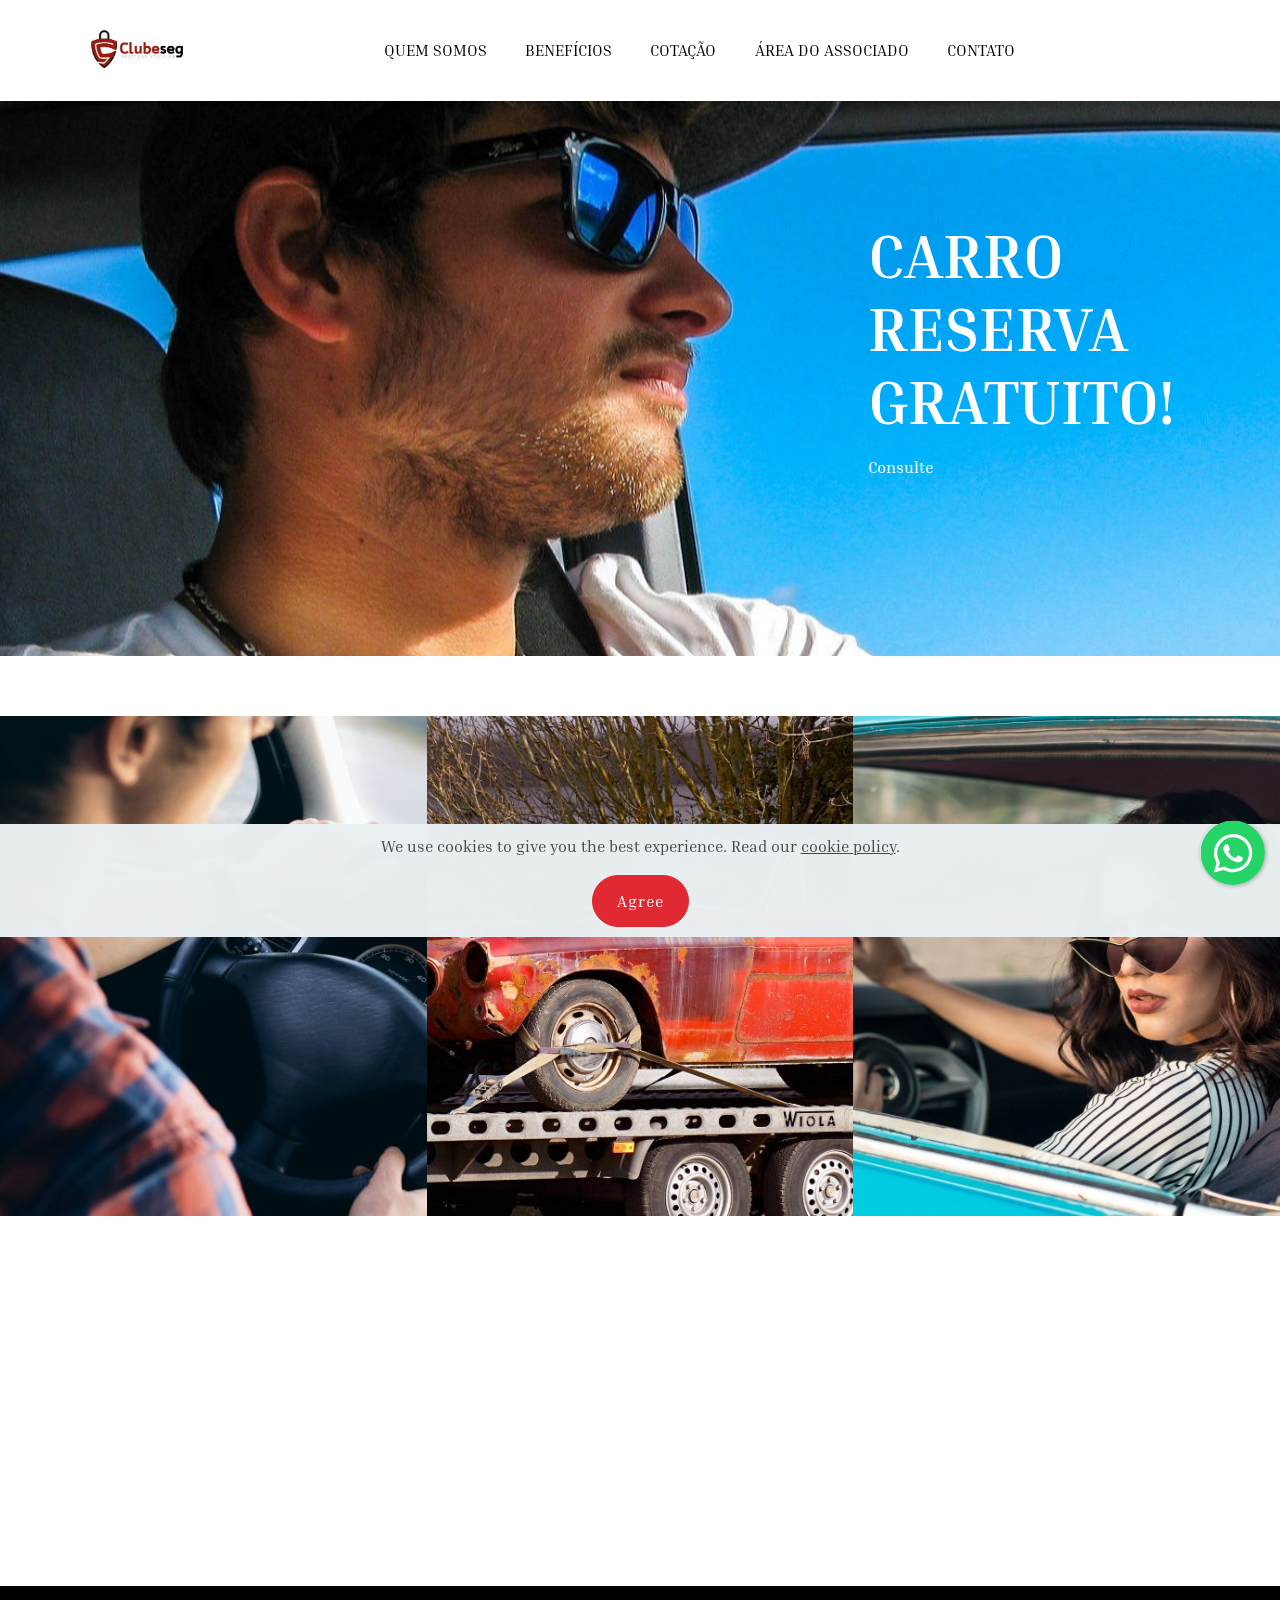
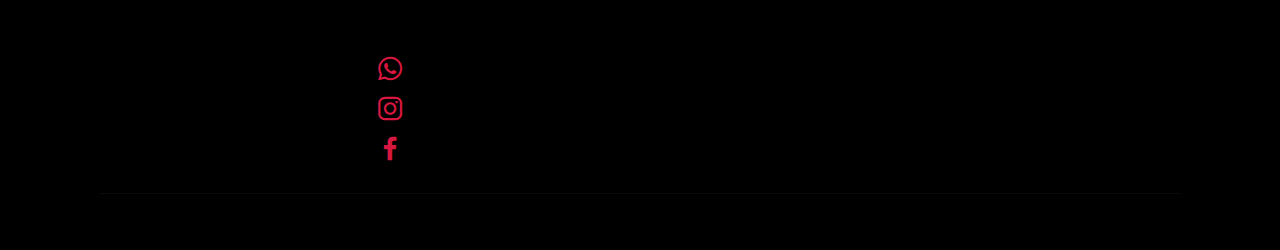
==== commit 0656a37d: "Add files via upload" ====
--- a/index.html
+++ b/index.html
@@ -33,20 +33,7 @@
   
   
 
-<meta name="theme-color" content="#e02932">
-<link rel="manifest" href="manifest.json">
-<script src="sw-connect.js"></script>
-<meta name="apple-mobile-web-app-capable" content="yes">
-<link rel="apple-touch-startup-image" media="(device-width: 320px) and (device-height: 568px) and (-webkit-device-pixel-ratio: 2) and (orientation: portrait)" href="assets/images/apple-launch-640x1136.png">
-<link rel="apple-touch-startup-image" media="(device-width: 375px) and (device-height: 667px) and (-webkit-device-pixel-ratio: 2) and (orientation: portrait)" href="assets/images/apple-launch-750x1334.png">
-<link rel="apple-touch-startup-image" media="(device-width: 414px) and (device-height: 736px) and (-webkit-device-pixel-ratio: 3) and (orientation: portrait)" href="assets/images/apple-launch-1242x2208.png">
-<link rel="apple-touch-startup-image" media="(device-width: 375px) and (device-height: 812px) and (-webkit-device-pixel-ratio: 3) and (orientation: portrait)" href="assets/images/apple-launch-1125x2436.png">
-<link rel="apple-touch-startup-image" media="(device-width: 768px) and (device-height: 1024px) and (-webkit-device-pixel-ratio: 2) and (orientation: portrait)" href="assets/images/apple-launch-1536x2048.png">
-<link rel="apple-touch-startup-image" media="(device-width: 834px) and (device-height: 1112px) and (-webkit-device-pixel-ratio: 2) and (orientation: portrait)" href="assets/images/apple-launch-1668x2224.png">
-<link rel="apple-touch-startup-image" media="(device-width: 1024px) and (device-height: 1366px) and (-webkit-device-pixel-ratio: 2) and (orientation: portrait)" href="assets/images/apple-launch-2048x2732.png">
-<meta name="apple-mobile-web-app-status-bar-style" content="default">
-<meta name="apple-mobile-web-app-title" content="">
-<link rel="apple-touch-icon" href="apple-touch-icon.png"></head>
+</head>
 <body>
   
   <section class="menu menu1 cid-sDJ8q6Vbtk" once="menu" id="menu01-1">
@@ -109,14 +96,14 @@
         <div class="row">
             <div class="col-lg-4">
                 <div class="image-block">
-                    <img src="[data-uri]" alt="" loading="lazy" class="lazyload" data-src="assets/images/background2.jpg">
+                    <img src="[data-uri]" alt="" loading="lazy" class="lazyload" data-src="assets/images/pexels-jeshootscom-13861-1014x676.jpeg">
                     <figcaption class="mbr-figure-caption mbr-figure-caption-over">
                         <div class="wrap">
-                            <h4 class="pb-2 mbr-white mbr-bold align-center mbr-fonts-style display-7">
-                                ARTWORK</h4>
-
-                            <p class="pb-2 mbr-white align-center mbr-fonts-style display-4">
-                                Lorem ipsum dolor sit amet, consectetur adipiscing elit.</p>
+                            <h4 class="pb-2 mbr-white mbr-bold align-center mbr-fonts-style display-5"><span style="font-weight: normal;">
+                                COBERTURA</span></h4>
+
+                            <p class="pb-2 mbr-white align-center mbr-fonts-style display-2"><strong>
+                                COMPLETA</strong></p>
                         </div>
                     </figcaption>
                 </div>
@@ -124,14 +111,13 @@
 
             <div class="col-lg-4">
                 <div class="image-block">
-                    <img src="[data-uri]" alt="" loading="lazy" class="lazyload" data-src="assets/images/background3.jpg">
+                    <img src="[data-uri]" alt="" loading="lazy" class="lazyload" data-src="assets/images/pexels-mike-943930-1014x674.jpeg">
                     <figcaption class="mbr-figure-caption mbr-figure-caption-over">
                         <div class="wrap">
-                            <h4 class="pb-2 mbr-white mbr-bold align-center mbr-fonts-style display-7">
-                                ARTWORK</h4>
-                            <p class="pb-2 mbr-white align-center mbr-fonts-style display-4">
-                                Lorem ipsum dolor sit amet, consectetur adipiscing elit.
-                            </p>
+                            <h4 class="pb-2 mbr-white mbr-bold align-center mbr-fonts-style display-5"><span style="font-weight: normal;">
+                                REBOQUE COM QUILOMETRAGEM</span></h4>
+                            <p class="pb-2 mbr-white align-center mbr-fonts-style display-2"><strong>
+                                ILIMITADA</strong></p>
                         </div>
                     </figcaption>
                 </div>
@@ -139,14 +125,12 @@
 
             <div class="col-lg-4">
                 <div class="image-block">
-                    <img src="[data-uri]" alt="" loading="lazy" class="lazyload" data-src="assets/images/background1.jpg">
+                    <img src="[data-uri]" alt="" loading="lazy" class="lazyload" data-src="assets/images/pexels-cleyton-ewerton-3007318-1014x724.jpeg">
                     <figcaption class="mbr-figure-caption mbr-figure-caption-over">
                         <div class="wrap">
-                            <h4 class="pb-2 mbr-white mbr-bold align-center mbr-fonts-style display-7">
-                                ARTWORK</h4>
-                            <p class="pb-2 mbr-white align-center mbr-fonts-style display-4">
-                                Lorem ipsum dolor sit amet, consectetur adipiscing elit.
-                            </p>
+                            <h4 class="pb-2 mbr-white mbr-bold align-center mbr-fonts-style display-2">SEM PERFIL</h4>
+                            <p class="pb-2 mbr-white align-center mbr-fonts-style display-5">
+                                DE CONDUTOR</p>
                         </div>
                     </figcaption>
                 </div>
@@ -241,7 +225,7 @@
 			<div class="col-12 col-lg-3 col-md-6">
 				<div class="media-wrap">
 					<a href="index.html">
-						<img src="[data-uri]" alt="" loading="lazy" class="lazyload" data-src="assets/images/78641502-136608634422817-2267974982644531200-n-192x90.jpg">
+						<img src="[data-uri]" alt="" loading="lazy" class="lazyload" data-src="assets/images/logob-removebg-preview-456x171.png">
 					</a>
 				</div>
 				
@@ -312,6 +296,8 @@
 <script src="assets/web/assets/jquery/jquery.min.js"></script>
   <script src="assets/popper/popper.min.js"></script>
   <script src="assets/bootstrap/js/bootstrap.min.js"></script>
+  <script src="assets/web/assets/cookies-alert-plugin/cookies-alert-core.js"></script>
+  <script src="assets/web/assets/cookies-alert-plugin/cookies-alert-script.js"></script>
   <script src="assets/smoothscroll/smooth-scroll.js"></script>
   <script src="assets/viewportchecker/jquery.viewportchecker.js"></script>
   <script src="assets/chatbutton/floating-wpp.js"></script>
@@ -325,7 +311,8 @@
   
   
   
- <div id="scrollToTop" class="scrollToTop mbr-arrow-up"><a style="text-align: center;"><i class="mbr-arrow-up-icon mbr-arrow-up-icon-cm cm-icon cm-icon-smallarrow-up"></i></a></div>
+<input name="cookieData" type="hidden" data-cookie-customdialogselector="null" data-cookie-colortext="#424a4d" data-cookie-colorbg="rgba(234, 239, 241, 0.99)" data-cookie-textbutton="Agree" data-cookie-colorbutton="" data-cookie-colorlink="#424a4d" data-cookie-underlinelink="true" data-cookie-text="We use cookies to give you the best experience. Read our <a href='privacy.html'>cookie policy</a>.">
+   <div id="scrollToTop" class="scrollToTop mbr-arrow-up"><a style="text-align: center;"><i class="mbr-arrow-up-icon mbr-arrow-up-icon-cm cm-icon cm-icon-smallarrow-up"></i></a></div>
     <input name="animation" type="hidden">
   <div id="chatbutton-wa" data-phone="+5531983812332" data-showpopup="true" data-headertitle="👋 Posso ajudar?" data-popupmessage="Olá!👋
 
--- a/assets/mobirise/css/mbr-additional.css
+++ b/assets/mobirise/css/mbr-additional.css
@@ -1870,7 +1870,7 @@
 .cid-sDQzAxF1X4 .column-content {
   padding-top: 180px;
   padding-bottom: 105px;
-  background-color: #d6173f;
+  background-color: #910307;
   width: 100%;
   position: relative;
 }
@@ -1898,7 +1898,7 @@
   left: 49.9%;
 }
 .cid-sDQzAxF1X4 .layer path {
-  fill: #d6173f;
+  fill: #910307;
 }
 @media (min-width: 576px) {
   .cid-sDQzAxF1X4 .text-content {
@@ -1952,8 +1952,8 @@
 }
 .cid-sDQGShzi96 {
   padding-top: 45px;
-  padding-bottom: 45px;
-  background-color: #d6173f;
+  padding-bottom: 30px;
+  background-image: url("../../../assets/images/textura-1920x1080.jpg");
 }
 .cid-sDQGShzi96 h4,
 .cid-sDQGShzi96 h5 {
@@ -3131,7 +3131,7 @@
   background-image: url("../../../assets/images/mbr-1-1920x1280.jpg");
 }
 .cid-sDRk5n8YR4 .mbr-overlay {
-  background-color: #d6173f;
+  background-color: #910307;
   opacity: 0.6;
 }
 .cid-sDRk5n8YR4 H4 {
@@ -4126,8 +4126,8 @@
   background-image: url("../../../assets/images/mbr-6-1920x1280.jpeg");
 }
 .cid-sDRB3xEhUK .mbr-overlay {
-  background-color: #d6173f;
-  opacity: 0.4;
+  background-color: #910307;
+  opacity: 0.6;
 }
 .cid-sDRB3xEhUK H4 {
   color: #ffffff;
--- a/assets/mobirise/css/mbr-additional.css
+++ b/assets/mobirise/css/mbr-additional.css
@@ -1870,7 +1870,7 @@
 .cid-sDQzAxF1X4 .column-content {
   padding-top: 180px;
   padding-bottom: 105px;
-  background-color: #d6173f;
+  background-color: #910307;
   width: 100%;
   position: relative;
 }
@@ -1898,7 +1898,7 @@
   left: 49.9%;
 }
 .cid-sDQzAxF1X4 .layer path {
-  fill: #d6173f;
+  fill: #910307;
 }
 @media (min-width: 576px) {
   .cid-sDQzAxF1X4 .text-content {
@@ -1952,8 +1952,8 @@
 }
 .cid-sDQGShzi96 {
   padding-top: 45px;
-  padding-bottom: 45px;
-  background-color: #d6173f;
+  padding-bottom: 30px;
+  background-image: url("../../../assets/images/textura-1920x1080.jpg");
 }
 .cid-sDQGShzi96 h4,
 .cid-sDQGShzi96 h5 {
@@ -3131,7 +3131,7 @@
   background-image: url("../../../assets/images/mbr-1-1920x1280.jpg");
 }
 .cid-sDRk5n8YR4 .mbr-overlay {
-  background-color: #d6173f;
+  background-color: #910307;
   opacity: 0.6;
 }
 .cid-sDRk5n8YR4 H4 {
@@ -4126,8 +4126,8 @@
   background-image: url("../../../assets/images/mbr-6-1920x1280.jpeg");
 }
 .cid-sDRB3xEhUK .mbr-overlay {
-  background-color: #d6173f;
-  opacity: 0.4;
+  background-color: #910307;
+  opacity: 0.6;
 }
 .cid-sDRB3xEhUK H4 {
   color: #ffffff;
